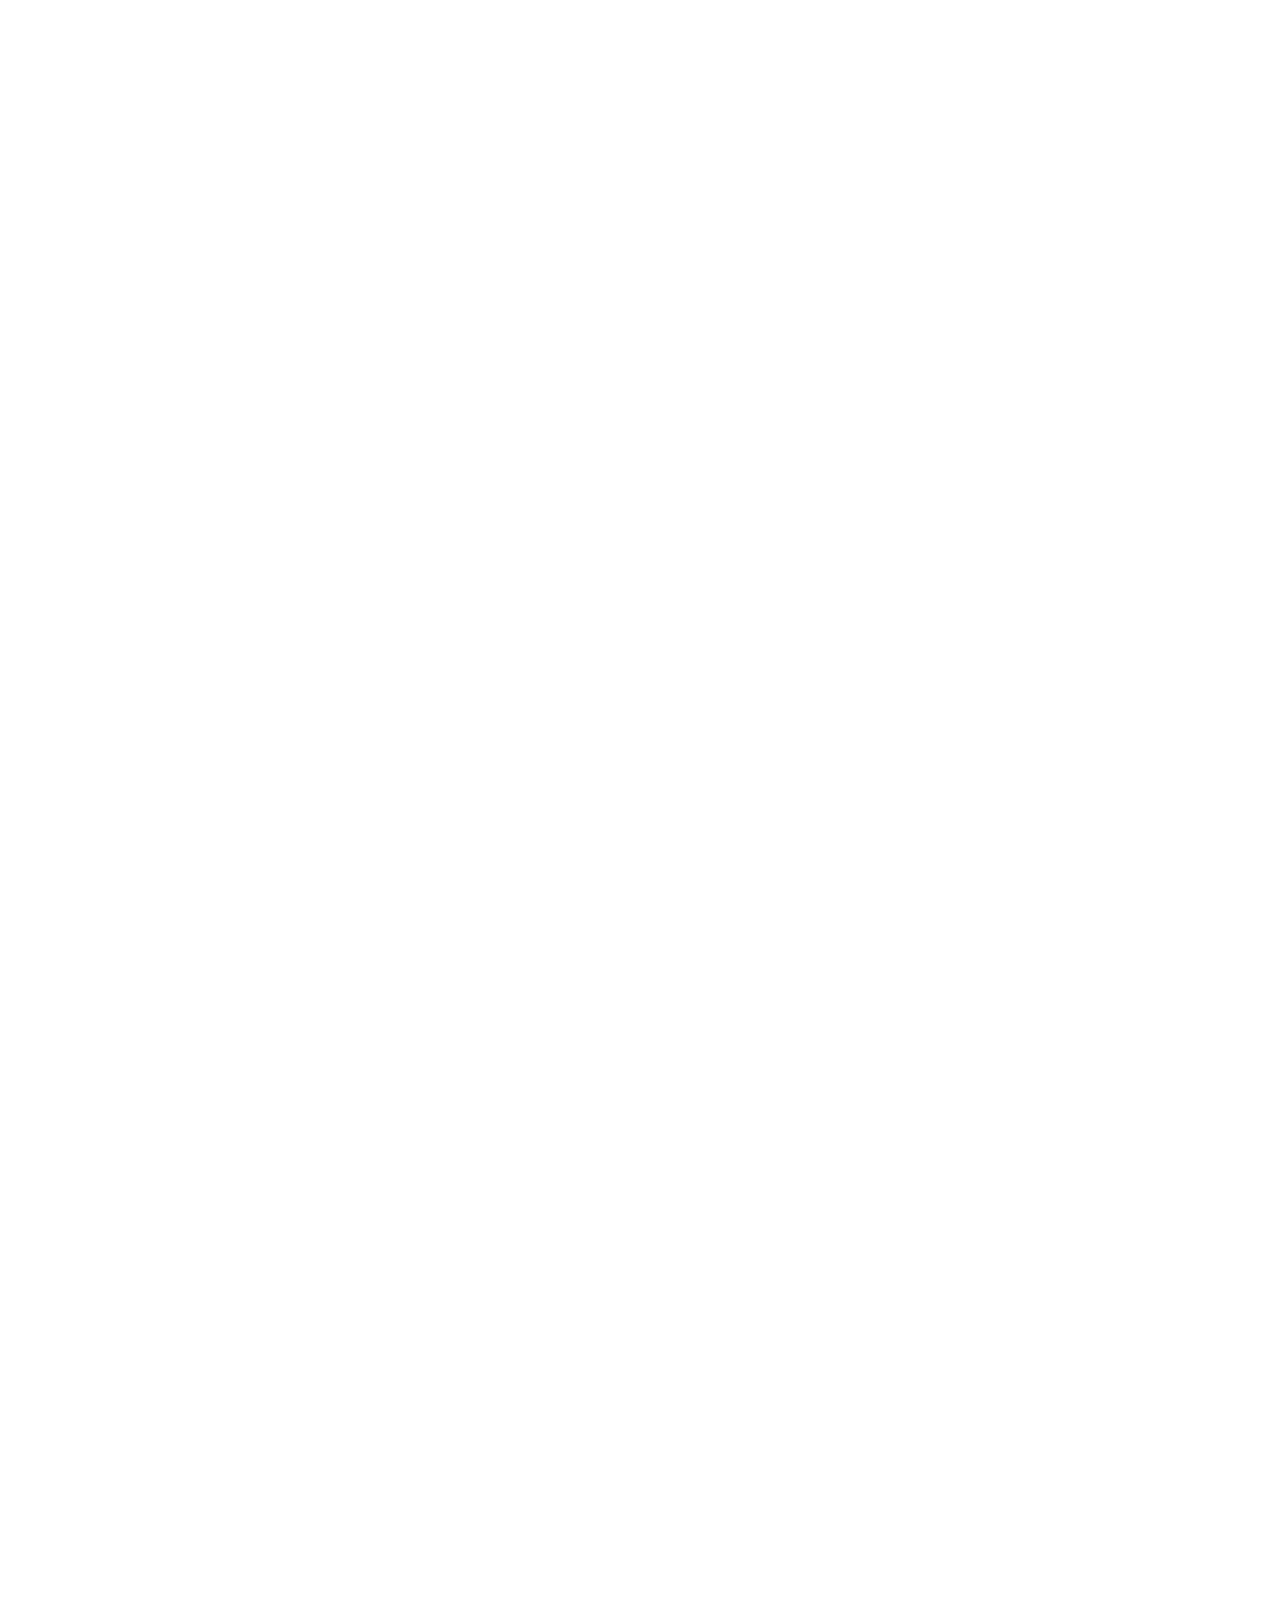
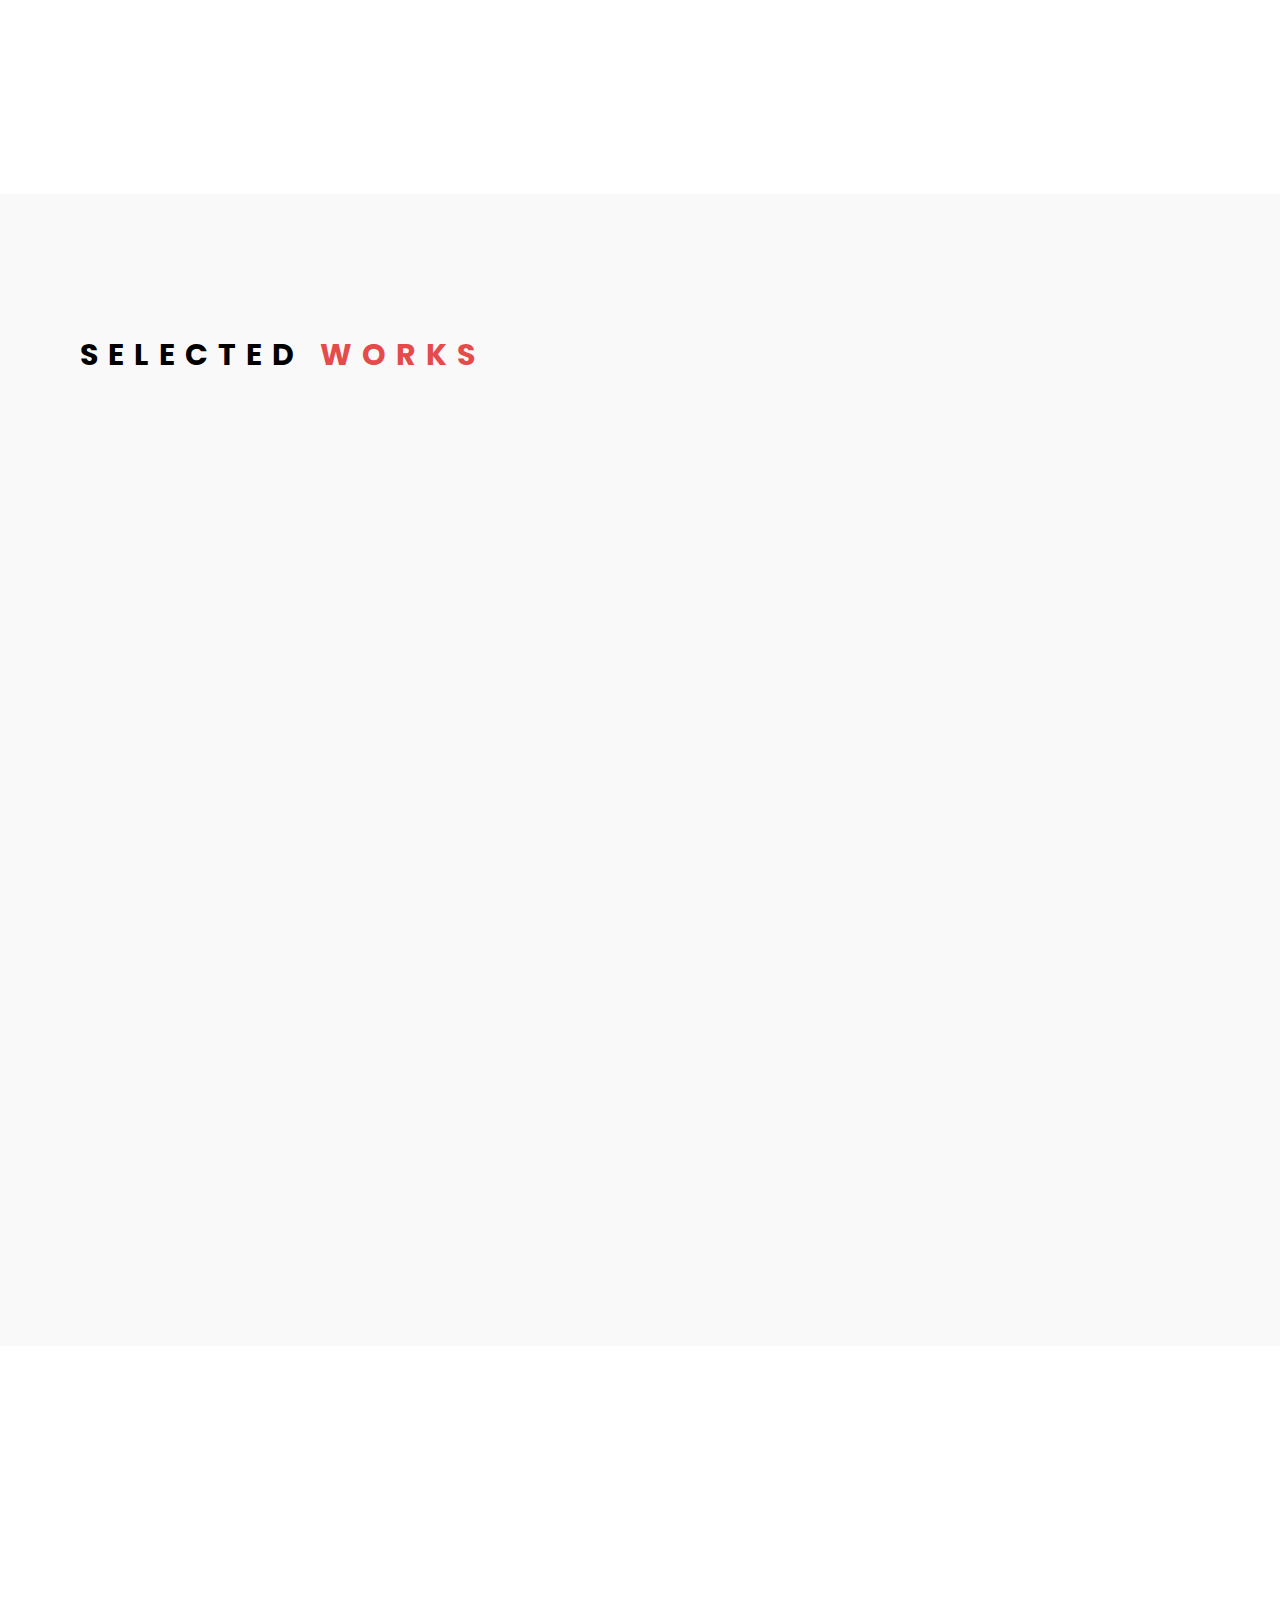
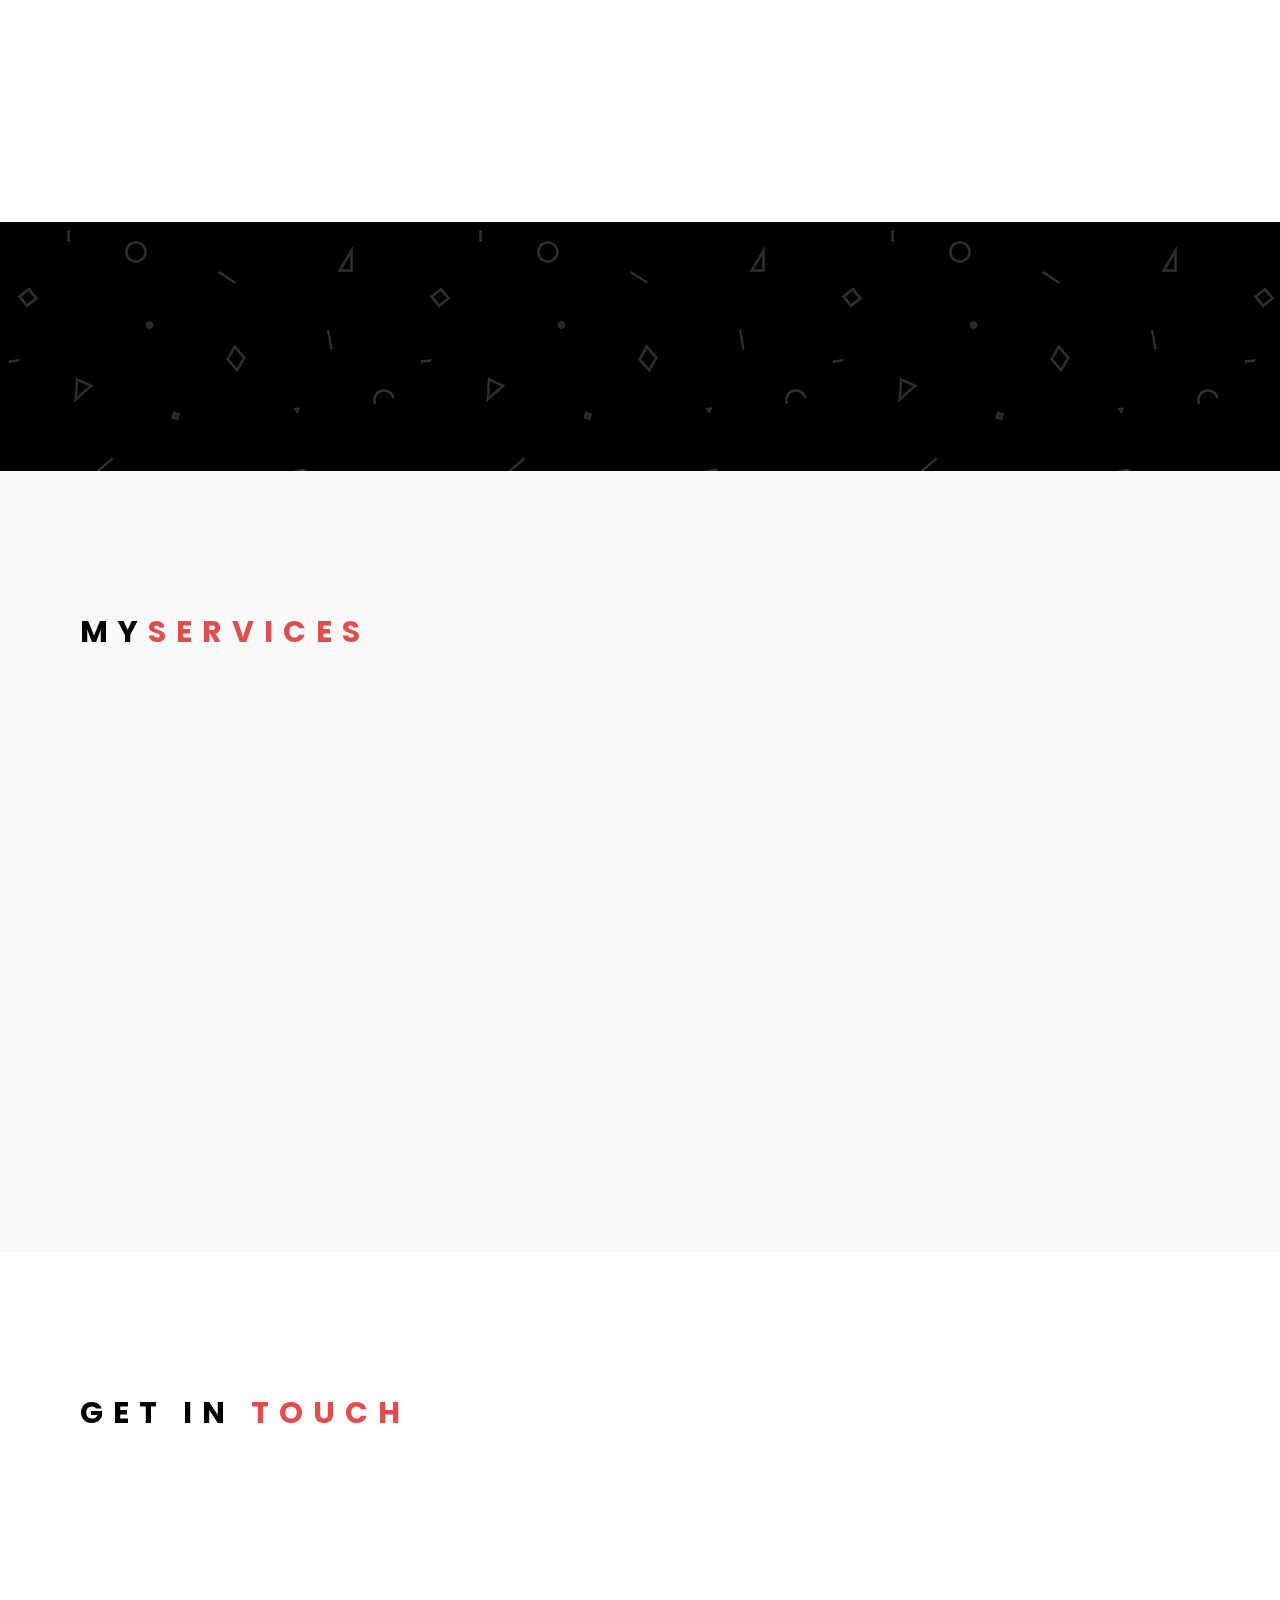
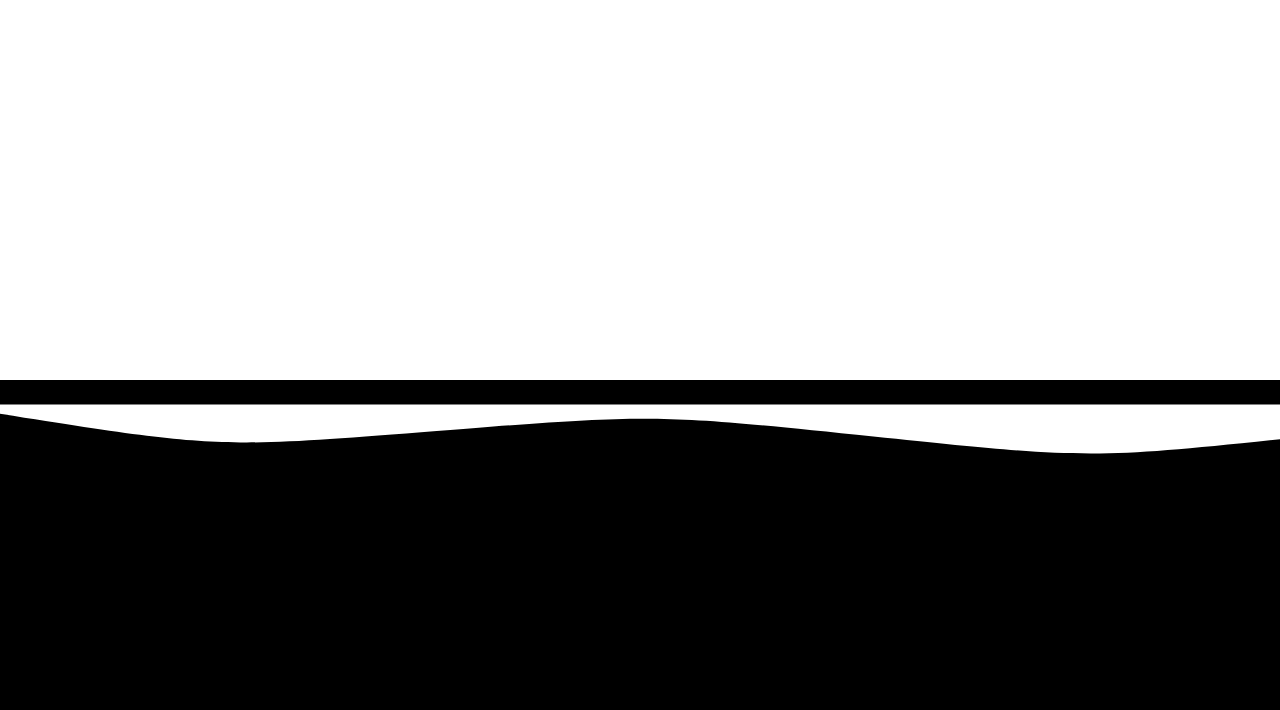
==== AqibChowdhury.html @ 9ad4b24f "initial commit" ====
<!DOCTYPE html>
<!--[if lt IE 7 ]><html class="ie ie6" lang="en"> <![endif]-->
<!--[if IE 7 ]><html class="ie ie7" lang="en"> <![endif]-->
<!--[if IE 8 ]><html class="ie ie8" lang="en"> <![endif]-->
<!--[if (gte IE 9)|!(IE)]><!--><html lang="en"> <!--<![endif]-->

<head>

<meta http-equiv="Content-Type" content="text/html; charset=utf-8" />

<link rel="icon" type="image/png" href="img/logo/LOGO-BLACK.png" />

<meta name="description" content="Name of your web site">
<meta name="author" content="Marketify">

<meta name="viewport" content="width=device-width, initial-scale=1, maximum-scale=1">

<title>Aqib | Home</title>

<!-- STYLES -->
<link href="https://fonts.googleapis.com/css2?family=Mulish:ital,wght@0,200;0,300;0,400;0,500;0,600;0,700;0,800;0,900;1,200;1,300;1,400;1,500;1,600;1,700;1,800;1,900&family=Poppins:ital,wght@0,300;0,400;0,500;0,600;0,700;0,800;0,900;1,300;1,400;1,500;1,600;1,700;1,800;1,900&display=swap" rel="stylesheet">


<link rel="stylesheet" type="text/css" href="css/plugins.css" />
<link rel="stylesheet" type="text/css" href="css/colors.css" />
<link rel="stylesheet" type="text/css" href="css/darkMode.css" />
<link rel="stylesheet" type="text/css" href="css/style.css" />
<!--[if lt IE 9]> <script type="text/javascript" src="js/modernizr.custom.js"></script> <![endif]-->
<!-- /STYLES -->

</head>

<body> <!-- FOR DARK MODE: Add class "dark" Example: <body class="dark"> -->
	
	<!-- PRELOADER -->
	<div id="preloader">
		<div class="loader_line"></div>
	</div>
	<!-- /PRELOADER -->
	
<!-- WRAPPER ALL -->
<div class="grax_tm_all_wrap" data-magic-cursor="" data-color="crimson">

	<!-- MAGIC CURSOR VALUES: "", hide -->
	<!-- COLOR VALUES: blue, green, brown, pink, orange, black, white, purple, sky, cadetBlue, crimson, olive, red -->
	
	<!-- SETTINGS -->
	<div class="grax_tm_settings">
		<div class="icon">
			<img class="svg" src="img/svg/setting.svg" alt="" />
			<a class="link" href="#"></a>
		</div>
		<div class="wrapper">
			<ul class="direction">
				<li><a class="active light" href="#"><img class="svg" src="img/svg/weather.svg" alt=" /"></a></li>
				<li><a class="dark" href="#"><img class="svg" src="img/svg/islam.svg" alt=" /"></a></li>
			</ul>
			<span class="title">Choice Your color</span>
			<ul class="colors">
				<li><a class="blue" href="#"></a></li>
				<li><a class="green" href="#"></a></li>
				<li><a class="brown" href="#"></a></li>
				<li><a class="pink" href="#"></a></li>
				<li><a class="orange" href="#"></a></li>
				<li class="bl"><a class="black" href="#"></a></li>
				<li class="wh"><a class="white" href="#"></a></li>
				<li><a class="purple" href="#"></a></li>
				<li><a class="sky" href="#"></a></li>
				<li><a class="cadetBlue" href="#"></a></li>
				<li><a class="crimson" href="#"></a></li>
				<li><a class="olive" href="#"></a></li>
				<li><a class="red" href="#"></a></li>
			</ul>
			<span class="title">Magic Cursor</span>
			<ul class="cursor">
				<li><a class="showme show" href="#"></a></li>
				<li><a class="hide" href="#"><img class="svg" src="img/svg/arrow.svg" alt="" /></a></li>
			</ul>
		</div>
	</div>
	<!-- /SETTINGS -->
	
	<!-- MODALBOX NEWS -->
	<div class="grax_tm_modalbox_news">
		<div class="box_inner">
			<div class="close">
				<a href="#"><img class="svg" src="img/svg/cancel.svg" alt="" /></a>
			</div>
			<div class="description_wrap scrollable">
			</div>
		</div>
	</div>
	<!-- /MODALBOX NEWS -->
	
	<!-- TOPBAR -->
	<div class="grax_tm_topbar">
		<div class="container">
			<div class="topbar_inner">
				<div class="logo">
					<a class="dark" href="#"><img src="img/logo/LOGO-BLACK.png" alt="" /></a> 
					<a class="light" href="#"><img src="img/logo/LOGO-white.png" alt="" /></a>  
				</div>
				<div class="menu">
					<ul class="anchor_nav">
						<li class="current"><a href="#home">Home</a></li>
						<li><a href="#about">About</a></li>
						<li><a href="#portfolio">Portfolio</a></li>
						<li><a href="#news">News</a></li>
						<li><a href="#contact">Contact</a></li>
					</ul>
				</div>
			</div>
		</div>
	</div>
	<!-- /TOPBAR -->
	
	<!-- MOBILE MENU -->
	<div class="grax_tm_mobile_menu">
		<div class="topbar_inner">
			<div class="container bigger">
				<div class="topbar_in">
					<div class="logo">
						<a href="#"><img src="img/logo/dark.png" alt="" /></a>
					</div>
					<div class="my_trigger">
						<div class="hamburger hamburger--collapse-r">
							<div class="hamburger-box">
								<div class="hamburger-inner"></div>
							</div>
						</div>
					</div>
				</div>
			</div>
		</div>
		<div class="dropdown">
			<div class="container">
				<div class="dropdown_inner">
					<ul class="anchor_nav">
						<li><a href="#home">Home</a></li>
						<li><a href="#about">About</a></li>
						<li><a href="#portfolio">Portfolio</a></li>
						<li><a href="#news">News</a></li>
						<li><a href="#contact">Contact</a></li>
					</ul>
				</div>
			</div>
		</div>
	</div>
	<!-- /MOBILE MENU -->
	
	<!-- HERO -->
	<div class="grax_tm_hero" id="home">
		<div class="ripple" id="ripple"></div>
		<div class="container water">
			<div class="details" data-animation="toRight"> <!-- Animation Values: toTop, toRight, scale, rotate -->
				<h3 class="fn_animation name">Aqib Chowdhury</h3>
				<span class="fn_animation job">Nice To Meet You</span>
			</div>
			<div class="grax_tm_down" data-skin="light">
				<div class="line_wrapper">
					<div class="line"></div>
				</div>
			</div>
		</div>
	</div>
	<!-- /HERO -->
	
	<!-- ABOUT -->
	<div class="grax_tm_section" id="about">
		<div class="grax_tm_about">
			<div class="container">
				<div class="about_inner">
					<div class="left wow fadeInLeft" data-wow-duration="1.5s">
						<div class="image parallax" data-relative-input="true">
							<img src="img/placeholders/3-4.jpg" alt="" />
							<div class="main layer" data-img-url="img\about\IMG_4350.jpg" data-depth="0.04"></div>
						</div>
					</div>
					<div class="right wow fadeInLeft" data-wow-duration="1.5s" data-wow-delay=".2s">
						<div class="grax_tm_title_holder">
							<h3>Aqib<span>Chowdhury</span></h3>
						</div>
						<div class="text">
							<p>Welcome to the world of Aqib Chowdhury, where creativity meets professionalism. Since 2013, I have been passionately capturing moments and crafting designs that tell unique stories.

								As a photographer, I specialize in wedding photography, preserving cherished memories, fashion photography, bringing style to life, corporate photography, highlighting professionalism, and product photography, showcasing details that sell.
								
								As a graphics designer, I create compelling visuals, including social media posts, banners, posters, logos, brand identities, and business cards, designed to leave a lasting impression.
								
								Whether through the lens of a camera or the stroke of a digital brush, my mission is to bring your vision to life with creativity and precision. Let’s create something extraordinary together!</p>
						</div>
						<div class="list">
							<ul>
								<li>
									<div class="list_inner">
										<img class="svg" src="img/svg/checked.svg" alt="" />
										<span>Graphics Designer</span>
									</div>
								</li>
								<li>
									<div class="list_inner">
										<img class="svg" src="img/svg/checked.svg" alt="" />
										<span>Photographer</span>
									</div>
								</li>
								<li>
									<div class="list_inner">
										<img class="svg" src="img/svg/checked.svg" alt="" />
										<span>Motion Graphics</span>
									</div>
								</li>
								<li>
									<div class="list_inner">
										<img class="svg" src="img/svg/checked.svg" alt="" />
										<span>Video Editing</span>
									</div>
								</li>
							</ul>
						</div>
						<div class="grax_tm_button">
							<a href="img/resume/CV 24.pdf" download>Download CV</a>
						</div>
					</div>
				</div>
			</div>
		</div>
	</div>
	<!-- /ABOUT -->
	
	<!-- PORTFOLIO -->
	<div class="grax_tm_section" id="portfolio">
		<div class="grax_tm_portfolio">
			<div class="container">
				<div class="grax_tm_title_holder">
					<h3>Selected <span>Works</span></h3>
				</div>
				<div class="portfolio_list">
					<ul class="gallery_zoom my_waypoint">
						<li class="wow fadeInLeft" data-wow-duration="1.5s">
							<div class="list_inner">
								<div class="image">
									<img src="img/placeholders/1-1.jpg" alt="" />
									<div class="main" data-img-url="img\about\IMG_4350.jpg"></div>
								</div>
								<div class="overlay"></div>
								<div class="details">
									<span>Graphics Design</span>
									<h3>SEE MORE</h3>
								</div>
								<a class="grax_tm_full_link popup-youtube" href="https://www.youtube.com/watch?v=ICr_bOuM9Zo"></a>
							</div>
						</li>
						<li class="wow fadeInLeft" data-wow-duration="1.5s" data-wow-delay=".2s">
							<div class="list_inner">
								<div class="image">
									<img src="img/placeholders/1-1.jpg" alt="" />
									<div class="main" data-img-url="img/portfolio/2.jpg"></div>
								</div>
								<div class="overlay"></div>
								<div class="details">
									<span>Branding</span>
									<h3>Good Present</h3>
								</div>
								<a class="grax_tm_full_link zoom" href="img/portfolio/2.jpg"></a>
							</div>
						</li>
						<li class="wow fadeInLeft" data-wow-duration="1.5s" data-wow-delay=".4s">
							<div class="list_inner">
								<div class="image">
									<img src="img/placeholders/1-1.jpg" alt="" />
									<div class="main" data-img-url="img/portfolio/3.jpg"></div>
								</div>
								<div class="overlay"></div>
								<div class="details">
									<span>Design</span>
									<h3>Ice Cream</h3>
								</div>
								<a class="grax_tm_full_link zoom" href="img/portfolio/3.jpg"></a>
							</div>
						</li>
						<li class="wow fadeInLeft" data-wow-duration="1.5s">
							<div class="list_inner">
								<div class="image">
									<img src="img/placeholders/1-1.jpg" alt="" />
									<div class="main" data-img-url="img/portfolio/4.jpg"></div>
								</div>
								<div class="overlay"></div>
								<div class="details">
									<span>Video</span>
									<h3>Black Coffee</h3>
								</div>
								<a class="grax_tm_full_link popup-youtube" href="https://www.youtube.com/watch?v=ICr_bOuM9Zo"></a>
							</div>
						</li>
						<li class="wow fadeInLeft" data-wow-duration="1.5s" data-wow-delay=".2s">
							<div class="list_inner">
								<div class="image">
									<img src="img/placeholders/1-1.jpg" alt="" />
									<div class="main" data-img-url="img/portfolio/5.jpg"></div>
								</div>
								<div class="overlay"></div>
								<div class="details">
									<span>Branding</span>
									<h3>Blue Lemon</h3>
								</div>
								<a class="grax_tm_full_link zoom" href="img/portfolio/5.jpg"></a>
							</div>
						</li>
						<li class="wow fadeInLeft" data-wow-duration="1.5s" data-wow-delay=".4s">
							<div class="list_inner">
								<div class="image">
									<img src="img/placeholders/1-1.jpg" alt="" />
									<div class="main" data-img-url="img/portfolio/7.jpg"></div>
								</div>
								<div class="overlay"></div>
								<div class="details">
									<span>Design</span>
									<h3>Delicious Cherry</h3>
								</div>
								<a class="grax_tm_full_link zoom" href="img/portfolio/7.jpg"></a>
							</div>
						</li>
					</ul>
				</div>
			</div>
		</div>
	</div>
	<!-- /PORTFOLIO -->
	
	<!-- PROGRESS -->
	<div class="grax_tm_progress_part">
		<div class="container">
			<div class="part_inner">
				<div class="left wow fadeInLeft" data-wow-duration="1.5s">
					<h3>I have high skills in developing and programming</h3>
					<p>I was doing everything in my power to provide me with all the experiences to provide cost-effective and high quality products to satisfy my customers all over the world</p>
				</div>
				<div class="right wow fadeInLeft" data-wow-duration="1.5s" data-wow-delay=".2s">
					<div class="kioto_progress">
						<div class="progress_inner" data-value="95">
							<span><span class="label">Web Development</span><span class="number">95%</span></span>
							<div class="background"><div class="bar"><div class="bar_in"></div></div></div>
						</div>
						<div class="progress_inner" data-value="80" >
							<span><span class="label">Brand Identity</span><span class="number">80%</span></span>
							<div class="background"><div class="bar"><div class="bar_in"></div></div></div>
						</div>
						<div class="progress_inner" data-value="90">
							<span><span class="label">Logo Design</span><span class="number">90%</span></span>
							<div class="background"><div class="bar"><div class="bar_in"></div></div></div>
						</div>
					</div>
				</div>
			</div>
		</div>
	</div>
	<!-- /PROGRESS -->
	
	<!-- TALK -->
	<div class="grax_tm_section">
		<div class="grax_tm_talk">
			<div class="container">
				<div class="talk_inner">
					<div class="text wow fadeInLeft" data-wow-duration="1.5s">
						<h3><span>I'm available for freelance work</span></h3>
					</div>
					<div class="button wow fadeInLeft anchor" data-wow-duration="1.5s" data-wow-delay=".2s">
						<a href="#contact">Contact Me</a>
					</div>
				</div>
			</div>	
		</div>
	</div>
	<!-- /TALK -->
	
	<!-- NEWS -->
	<div class="grax_tm_section" id="news">
		<div class="grax_tm_news">
			<div class="container">
				<div class="grax_tm_title_holder">
					<h3>My<span>Services</span></h3>
				</div>
				<div class="news_list">
					<ul>
						<li class="wow fadeInLeft" data-wow-duration="1.5s">
							<div class="list_inner">
								<div class="image">
									<img src="img/placeholders/4-3.jpg" alt="" />
									<div class="main" data-img-url="img/news/1.jpg"></div>
									<a class="grax_tm_full_link" href="#"></a>
								</div>
								<div class="details">
									<h3 class="title"><a href="#">Graphics Design</a></h3>
									<p class="date">By <a href="#">Work On</a> <span>Since 2014</span></p>
								</div>
								<div class="description">
									<p>Elevate your brand with creative and impactful designs tailored to your needs. From logos and business cards to banners and brand identities, our graphics design service ensures your visuals stand out in today’s competitive market.</p>
									<blockquote>As Vintage decided to have a closer look into fast-paced New York web design realm in person. As Vintage decided to have a closer look into fast-paced New York web design realm in person, we get to acquaint with most diverse and exceptionally captivating personalities. As Vintage decided to have a closer look into fast-paced New York web design realm in person, we get to acquaint with most diverse and exceptionally captivating personalities.</blockquote>
									<p>As Vintage decided to have a closer look into fast-paced New York web design realm in person, we get to acquaint with most diverse and exceptionally captivating personalities. We encounter professionals with careers to covet and lives to write books about. As Vintage decided to have a closer look into fast-paced New York web design realm in person, we get to acquaint with most diverse and exceptionally captivating personalities. As Vintage decided to have a closer look into fast-paced New York web design realm in person, we get to acquaint with most diverse and exceptionally captivating personalities. As Vintage decided to have a closer look into fast-paced New York web design realm in person, we get to acquaint with most diverse and exceptionally captivating personalities.</p>
									<div class="share">
										<span>Share:</span>
										<ul class="social">
											<li><a href="#"><img class="svg" src="img/svg/social/facebook.svg" alt="" ></a></li>
											<li><a href="#"><img class="svg" src="img/svg/social/twitter.svg" alt="" ></a></li>
											<li><a href="#"><img class="svg" src="img/svg/social/behance.svg" alt="" ></a></li>
											<li><a href="#"><img class="svg" src="img/svg/social/dribbble.svg" alt="" ></a></li>
										</ul>
									</div>
								</div>
							</div>
						</li>
						<li class="wow fadeInLeft" data-wow-duration="1.5s" data-wow-delay=".2s">
							<div class="list_inner">
								<div class="image">
									<img src="img/placeholders/4-3.jpg" alt="" />
									<div class="main" data-img-url="img/news/2.jpg"></div>
									<a class="grax_tm_full_link" href="#"></a>
								</div>
								<div class="details">
									<h3 class="title"><a href="#">Photography</a></h3>
									<p class="date">By <a href="#">Started From</a> <span>starting January 2015</span></p>
								</div>
								<div class="description">
									<p>As Vintage decided to have a closer look into fast-paced New York web design realm in person, we get to acquaint with most diverse and exceptionally captivating personalities. As Vintage decided to have a closer look into fast-paced New York web design realm in person, we get to acquaint with most diverse and exceptionally captivating personalities. As Vintage decided to have a closer look into fast-paced New York web design realm in person, we get to acquaint with most diverse and exceptionally captivating personalities.</p>
									<blockquote>As Vintage decided to have a closer look into fast-paced New York web design realm in person. As Vintage decided to have a closer look into fast-paced New York web design realm in person, we get to acquaint with most diverse and exceptionally captivating personalities. As Vintage decided to have a closer look into fast-paced New York web design realm in person, we get to acquaint with most diverse and exceptionally captivating personalities.</blockquote>
									<p>As Vintage decided to have a closer look into fast-paced New York web design realm in person, we get to acquaint with most diverse and exceptionally captivating personalities. We encounter professionals with careers to covet and lives to write books about. As Vintage decided to have a closer look into fast-paced New York web design realm in person, we get to acquaint with most diverse and exceptionally captivating personalities. As Vintage decided to have a closer look into fast-paced New York web design realm in person, we get to acquaint with most diverse and exceptionally captivating personalities. As Vintage decided to have a closer look into fast-paced New York web design realm in person, we get to acquaint with most diverse and exceptionally captivating personalities.</p>
									<div class="share">
										<span>Share:</span>
										<ul class="social">
											<li><a href="#"><img class="svg" src="img/svg/social/facebook.svg" alt="" ></a></li>
											<li><a href="#"><img class="svg" src="img/svg/social/twitter.svg" alt="" ></a></li>
											<li><a href="#"><img class="svg" src="img/svg/social/behance.svg" alt="" ></a></li>
											<li><a href="#"><img class="svg" src="img/svg/social/dribbble.svg" alt="" ></a></li>
										</ul>
									</div>
								</div>
							</div>
						</li>
						<li class="wow fadeInLeft" data-wow-duration="1.5s" data-wow-delay=".4s">
							<div class="list_inner">
								<div class="image">
									<img src="img/placeholders/4-3.jpg" alt="" />
									<div class="main" data-img-url="img/news/3.jpg"></div>
									<a class="grax_tm_full_link" href="#"></a>
								</div>
								<div class="details">
									<h3 class="title"><a href="#">Video Editing</a></h3>
									<p class="date">By <a href="#">Started From</a> <span>Since 2017</span></p>
								</div>
								<div class="description">
									<p>As Vintage decided to have a closer look into fast-paced New York web design realm in person, we get to acquaint with most diverse and exceptionally captivating personalities. As Vintage decided to have a closer look into fast-paced New York web design realm in person, we get to acquaint with most diverse and exceptionally captivating personalities. As Vintage decided to have a closer look into fast-paced New York web design realm in person, we get to acquaint with most diverse and exceptionally captivating personalities.</p>
									<blockquote>As Vintage decided to have a closer look into fast-paced New York web design realm in person. As Vintage decided to have a closer look into fast-paced New York web design realm in person, we get to acquaint with most diverse and exceptionally captivating personalities. As Vintage decided to have a closer look into fast-paced New York web design realm in person, we get to acquaint with most diverse and exceptionally captivating personalities.</blockquote>
									<p>As Vintage decided to have a closer look into fast-paced New York web design realm in person, we get to acquaint with most diverse and exceptionally captivating personalities. We encounter professionals with careers to covet and lives to write books about. As Vintage decided to have a closer look into fast-paced New York web design realm in person, we get to acquaint with most diverse and exceptionally captivating personalities. As Vintage decided to have a closer look into fast-paced New York web design realm in person, we get to acquaint with most diverse and exceptionally captivating personalities. As Vintage decided to have a closer look into fast-paced New York web design realm in person, we get to acquaint with most diverse and exceptionally captivating personalities.</p>
									<div class="share">
										<span>Share:</span>
										<ul class="social">
											<li><a href="#"><img class="svg" src="img/svg/social/facebook.svg" alt="" ></a></li>
											<li><a href="#"><img class="svg" src="img/svg/social/twitter.svg" alt="" ></a></li>
											<li><a href="#"><img class="svg" src="img/svg/social/behance.svg" alt="" ></a></li>
											<li><a href="#"><img class="svg" src="img/svg/social/dribbble.svg" alt="" ></a></li>
										</ul>
									</div>
								</div>
							</div>
						</li>
					</ul>
				</div>
			</div>
		</div>
	</div>
	<!-- /NEWS -->
	
	<!-- CONTACT -->
	<div class="grax_tm_contact" id="contact">
		<div class="container">
			<div class="grax_tm_title_holder">
				<h3>Get in <span>Touch</span></h3>
			</div>
			<div class="contact_inner">
				<div class="left wow fadeInLeft" data-wow-duration="1s">
					<div class="text">
						<p>Please fill out the form on this section to contact with me. Or call between 9:00 a.m. and 8:00 p.m. ET, Monday through Friday</p>
					</div>
					<div class="info_list">
						<ul>
							<li>
								<div class="list_inner">
									<img class="svg" src="img/svg/location.svg" alt="" />
									<p><span class="first">Address:</span><span class="second">Uttara, Dhaka, Bangladesh</span></p>
								</div>
							</li>
							<li>
								<div class="list_inner">
									<img class="svg" src="img/svg/email.svg" alt="" />
									<p><span class="first">Email:</span><span class="second"><a href="#">aqibchow@gmail.com</a></span></p>
								</div>
							</li>
							<li>
								<div class="list_inner">
									<img class="svg" src="img/svg/phone.svg" alt="" />
									<p><span class="first">Phone:</span><span class="second"><a href="#">+88 017 349 47 544</a></span></p>
								</div>
							</li>
							<li>
								<div class="list_inner">
									<img class="svg" src="img/svg/social/dribbble.svg" alt="" />
									<p><span class="first">Website:</span><span class="second"><a href="#">www.aqibchowdhury.com</a></span></p>
								</div>
							</li>
							
						</ul>
					</div>
				</div>
				<div class="right wow fadeInLeft" data-wow-duration="1s" data-wow-delay=".2s">
					<div class="fields">
						<form action="/" method="post" class="contact_form" id="contact_form">
							<div class="returnmessage" data-success="Your message has been received, We will contact you soon."></div>
							<div class="empty_notice"><span>Please Fill Required Fields</span></div>
							<div class="first">
								<ul>
									<li>
										<input id="name" type="text" placeholder="Name">
									</li>
									<li>
										<input id="email" type="text" placeholder="Email">
									</li>
								</ul>
							</div>
							<div class="last">
								<textarea id="message" placeholder="Message"></textarea>
							</div>
							<div class="grax_tm_button">
								<a id="send_message" href="#">Send Message</a>
							</div>

							<!-- If you want to change mail address to yours, please open modal.php and go to line 4 -->

						</form>
					</div>
				</div>
			</div>
		</div>
	</div>
	<!-- /CONTACT -->
	
	<!-- COPYRIGHT -->
	<div class="grax_tm_section">
		<div class="grax_tm_copyright">
			<div class="my_wave">
                <svg width="100%" height="100%" version="1.1" xmlns="http://www.w3.org/2000/svg">
                    <defs></defs>
                    <path id="wave_img" data-color="#fff" d="M 0 185.609 C 317.16666666666663 118.136 317.16666666666663 118.136 634.3333333333333 151.87 C 951.4999999999999 185.609 951.4999999999999 185.609 1268.6666666666665 116.402 C 1585.833333333333 47.195 1585.833333333333 47.195 1903 131.925 L 1903 507 L 0 507 Z" fill="#fff"></path>
                </svg>
            </div>
			<div class="container">
				<div class="copyright_inner">
					<div class="logo wow fadeInLeft" data-wow-duration="1s">
						<img src="img/logo/LOGO-BLACK.png" alt="" />
					</div>
					<div class="social wow fadeInLeft" data-wow-duration="1s" data-wow-delay=".2s">
						<ul>
							<li><a href="#"><img class="svg" src="img/svg/social/facebook.svg" alt="" /></a></li>
							<li><a href="#"><img class="svg" src="img/svg/social/twitter.svg" alt="" /></a></li>
							<li><a href="#"><img class="svg" src="img/svg/social/dribbble.svg" alt="" /></a></li>
							<li><a href="#"><img class="svg" src="img/svg/social/tik-tok.svg" alt="" /></a></li>
							<!-- You can download another svg icons from here for free https://www.flaticon.com -->
						</ul>
					</div>
					<div class="copy wow fadeInLeft" data-wow-duration="1s" data-wow-delay=".4s">
						<p>&copy; Copyright 2024 by Aqib Chowdhury</p>
					</div>
				</div>
			</div>
		</div>
	</div>
	<!-- /COPYRIGHT -->
	
	<!-- CURSOR -->
	<div class="mouse-cursor cursor-outer"></div>
    <div class="mouse-cursor cursor-inner"></div>
	<!-- /CURSOR -->
	
	<!-- START: Page Progress -->
	<div class="progressbar">
		<a href="#"><span class="text">To Top</span></a>
		<span class="line"></span>
	</div>
	<!-- END: Page Progress -->
		
</div>
<!-- / WRAPPER ALL -->
	
<!-- SCRIPTS -->
<script src="js/jquery.js"></script>
<!--[if lt IE 10]> <script type="text/javascript" src="js/ie8.js"></script> <![endif]-->	
<script src="js/plugins.js"></script>
<script src="js/init.js"></script>
<!-- /SCRIPTS -->

</body>
</html>
---- css/plugins.css ----
/*
This file is made by Marketify (2022)

01) BASE
02) FORM ELEMENTS
03) FONTELLO
04) SKELETON OR GRID
05) ANIMATION


*/

/*------------------------------------------------------------------*/ 
/*	BASE
/*------------------------------------------------------------------*/

html,body,div,span,applet,object,iframe,h1,h2,h3,h4,h5,h6,p,blockquote,pre,a,abbr,acronym,address,big,cite,code,del,dfn,em,font,ins,kbd,q,s,samp,small,strike,strong,sub,sup,tt,var,b,u,i,center,dl,dt,dd,ol,ul,li,fieldset,form,label,legend,table,caption,tbody,tfoot,thead,tr,th,td
	{
	background: transparent;
	border: 0;
	margin: 0;
	padding: 0;
	vertical-align: baseline;
	outline: none;
}

article, aside, details, figcaption, figure, footer, header, hgroup, nav, section {
    display: block;
}

blockquote {
	quotes: none;
}

blockquote:before,blockquote:after {
	content: '';
	content: none;
}
ul, ol{
	margin:0px;	
}
ul li, ol li{
	margin:0px;
}
img{
	vertical-align:middle;
	max-width:100%;
}
iframe{
	max-width:100%;
}
del {
	text-decoration: line-through;
}
a, i{
	border:none;
}
a:hover{text-decoration:none;}

table{
	width:100%;
	max-width:100%;
	text-align:left;
	border-collapse: collapse;
	border-spacing: 0px;
	margin-bottom:15px;
	color:#999;
	border:1px solid #eee;
}
table tr{
	border:1px solid #eee;
}
table th{
	vertical-align:top;
	color:#333;
	background:none;
	font-size:16px;
	font-weight:normal;
	padding:15px 10px;
	border:1px solid #eee;
}
table td{
	vertical-align:top;
	padding:10px;
	border:1px solid #eee;
}

code, pre {
	padding: 10px;
	padding-bottom: 0;
	border-left: 3px solid #6FBF71;
	border-bottom: 1px solid transparent;
	background: #f7f7f7;
	overflow-x:scroll;
}

pre{
	display: block;	
	word-break: break-all;
	word-wrap: break-word;
}
pre code { white-space: pre-wrap; }

.space10{width:100%; float:left; clear:both; margin-bottom:10px;}
.space20{width:100%; float:left; clear:both; margin-bottom:20px;}
.space30{width:100%; float:left; clear:both; margin-bottom:30px;}
.space40{width:100%; float:left; clear:both; margin-bottom:40px;}
.space50{width:100%; float:left; clear:both; margin-bottom:50px;}
.space60{width:100%; float:left; clear:both; margin-bottom:60px;}
.space70{width:100%; float:left; clear:both; margin-bottom:70px;}
.space80{width:100%; float:left; clear:both; margin-bottom:80px;}
.space90{width:100%; float:left; clear:both; margin-bottom:90px;}
.space100{width:100%; float:left; clear:both; margin-bottom:100px;}
.space200{width:100%; float:left; clear:both; margin-bottom:200px;}
.space300{width:100%; float:left; clear:both; margin-bottom:300px;}
.space400{width:100%; float:left; clear:both; margin-bottom:400px;}
.space500{width:100%; float:left; clear:both; margin-bottom:500px;}
.space1000{width:100%; float:left; clear:both; margin-bottom:1000px;}

/*------------------------------------------------------------------*/ 
/*	FORM ELEMENTS
/*------------------------------------------------------------------*/

textarea{
	border-radius:0;
	font-size:13px;
	resize:vertical;
	font-family:"Poppins";
	letter-spacing: 1.2px !important;
	
	-webkit-box-sizing: border-box; /* Safari/Chrome, other WebKit */
	-moz-box-sizing: border-box;    /* Firefox, other Gecko */
	-ms-box-sizing: border-box;     /* IE 10 + */
	box-sizing: border-box;         /* Opera/IE 8+ */
	
	line-height:1.4;
	padding:10px!important;
	width:100%;
	border:1px solid #eee;
	
	-webkit-transition: all .3s ease;
	   -moz-transition: all .3s ease;
	    -ms-transition: all .3s ease;
	     -o-transition: all .3s ease;
	        transition: all .3s ease;
}
input[type="text"],
input[type="password"],
input[type="datetime"],
input[type="datetime-local"],
input[type="date"],
input[type="month"],
input[type="time"],
input[type="week"],
input[type="number"],
input[type="email"],
input[type="url"],
input[type="search"],
input[type="tel"],
input[type="color"],
.uneditable-input {
	border-radius:0;
	font-size:13px;
	min-width:auto;
	letter-spacing:1.4px;
	
	-webkit-box-sizing: border-box; /* Safari/Chrome, other WebKit */
	-moz-box-sizing: border-box;    /* Firefox, other Gecko */
	-ms-box-sizing: border-box;     /* IE 10 + */
	box-sizing: border-box;         /* Opera/IE 8+ */
	
	font-family:"Poppins";
	
	line-height:1.6;
	padding:10px!important;
	height:44px;
	vertical-align:middle;
	border:1px solid #eee;
	
	-webkit-transition: all .3s ease;
	   -moz-transition: all .3s ease;
	    -ms-transition: all .3s ease;
	     -o-transition: all .3s ease;
	        transition: all .3s ease;
}

textarea:focus,
input[type="text"]:focus,
input[type="password"]:focus,
input[type="datetime"]:focus,
input[type="datetime-local"]:focus,
input[type="date"]:focus,
input[type="month"]:focus,
input[type="time"]:focus,
input[type="week"]:focus,
input[type="number"]:focus,
input[type="email"]:focus,
input[type="url"]:focus,
input[type="search"]:focus,
input[type="tel"]:focus,
input[type="color"]:focus,
.uneditable-input:focus {
	border-color:#ccc;
	background:#eee;
}

input[type="submit"]{
	padding: 13px 15px;
	height: 40px;
	line-height: 1;
	text-transform: uppercase;
	font-size: 13px;
	font-weight: 600;
	text-decoration: none;
	letter-spacing: 0.5px;
	border:none;
	cursor:pointer;
	color: #FFF;
	background:#777;
	
	-webkit-transition: all .3s ease;
	   -moz-transition: all .3s ease;
	    -ms-transition: all .3s ease;
	     -o-transition: all .3s ease;
	        transition: all .3s ease;
}
input[type="submit"]:hover{
	background:#444;
}
select{
	padding:8px;
	border:2px solid #eee;
}
input[type="button"]{
	cursor:pointer;
	-webkit-transition: all .3s ease;
	   -moz-transition: all .3s ease;
	    -ms-transition: all .3s ease;
	     -o-transition: all .3s ease;
	        transition: all .3s ease;
}


/*------------------------------------------------------------------*/ 
/*	MAGNIFIC POPUP
/*------------------------------------------------------------------*/

.mfp-bg,.mfp-wrap{position:fixed;left:0;top:0}.mfp-bg,.mfp-container,.mfp-wrap{height:100%;width:100%}.mfp-arrow:after,.mfp-arrow:before,.mfp-container:before,.mfp-figure:after{content:''}.mfp-bg{z-index:1042;overflow:hidden;background:#0b0b0b;opacity:.8}.mfp-wrap{z-index:1043;outline:0!important;-webkit-backface-visibility:hidden}.mfp-container{text-align:center;position:absolute;left:0;top:0;padding:0 8px;box-sizing:border-box}.mfp-container:before{display:inline-block;height:100%;vertical-align:middle}.mfp-align-top .mfp-container:before{display:none}.mfp-content{position:relative;display:inline-block;vertical-align:middle;margin:0 auto;text-align:left;z-index:1045}.mfp-ajax-holder .mfp-content,.mfp-inline-holder .mfp-content{width:100%;cursor:auto}.mfp-ajax-cur{cursor:progress}.mfp-zoom-out-cur,.mfp-zoom-out-cur .mfp-image-holder .mfp-close{cursor:-moz-zoom-out;cursor:-webkit-zoom-out;cursor:zoom-out}.mfp-zoom{cursor:pointer;cursor:-webkit-zoom-in;cursor:-moz-zoom-in;cursor:zoom-in}.mfp-auto-cursor .mfp-content{cursor:auto}.mfp-arrow,.mfp-close,.mfp-counter,.mfp-preloader{-webkit-user-select:none;-moz-user-select:none;user-select:none}.mfp-loading.mfp-figure{display:none}.mfp-hide{display:none!important}.mfp-preloader{color:#CCC;position:absolute;top:50%;width:auto;text-align:center;margin-top:-.8em;left:8px;right:8px;z-index:1044}.mfp-preloader a{color:#CCC}.mfp-close,.mfp-preloader a:hover{color:#FFF}.mfp-s-error .mfp-content,.mfp-s-ready .mfp-preloader{display:none}button.mfp-arrow,button.mfp-close{overflow:visible;cursor:pointer;background:0 0;border:0;-webkit-appearance:none;display:block;outline:0;padding:0;z-index:1046;box-shadow:none;touch-action:manipulation}.mfp-figure:after,.mfp-iframe-scaler iframe{box-shadow:0 0 8px rgba(0,0,0,.6);position:absolute;left:0}button::-moz-focus-inner{padding:0;border:0}.mfp-close{width:44px;height:44px;line-height:44px;position:absolute;right:0;top:0;text-decoration:none;text-align:center;opacity:.65;padding:0 0 18px 10px;font-style:normal;font-size:28px;font-family:Arial,Baskerville,monospace}.mfp-close:focus,.mfp-close:hover{opacity:1}.mfp-close:active{top:1px}.mfp-close-btn-in .mfp-close{color:#333}.mfp-iframe-holder .mfp-close,.mfp-image-holder .mfp-close{color:#FFF;right:-6px;text-align:right;padding-right:6px;width:100%}.mfp-counter{position:absolute;top:0;right:0;color:#CCC;font-size:12px;line-height:18px;white-space:nowrap}.mfp-figure,img.mfp-img{line-height:0}.mfp-arrow{position:absolute;opacity:.65;margin:-55px 0 0;top:50%;padding:0;width:90px;height:110px;-webkit-tap-highlight-color:transparent}.mfp-arrow:active{margin-top:-54px}.mfp-arrow:focus,.mfp-arrow:hover{opacity:1}.mfp-arrow:after,.mfp-arrow:before{display:block;width:0;height:0;position:absolute;left:0;top:0;margin-top:35px;margin-left:35px;border:inset transparent}.mfp-arrow:after{border-top-width:13px;border-bottom-width:13px;top:8px}.mfp-arrow:before{border-top-width:21px;border-bottom-width:21px;opacity:.7}.mfp-arrow-left{left:0}.mfp-arrow-left:after{border-right:17px solid #FFF;margin-left:31px}.mfp-arrow-left:before{margin-left:25px;border-right:27px solid #3F3F3F}.mfp-arrow-right{right:0}.mfp-arrow-right:after{border-left:17px solid #FFF;margin-left:39px}.mfp-arrow-right:before{border-left:27px solid #3F3F3F}.mfp-iframe-holder{padding-top:40px;padding-bottom:40px}.mfp-iframe-holder .mfp-content{line-height:0;width:100%;max-width:900px}.mfp-image-holder .mfp-content,img.mfp-img{max-width:100%}.mfp-iframe-holder .mfp-close{top:-40px}.mfp-iframe-scaler{width:100%;height:0;overflow:hidden;padding-top:56.25%}.mfp-iframe-scaler iframe{display:block;top:0;width:100%;height:100%;background:#000}.mfp-figure:after,img.mfp-img{width:auto;height:auto;display:block}img.mfp-img{box-sizing:border-box;padding:40px 0;margin:0 auto}.mfp-figure:after{top:40px;bottom:40px;right:0;z-index:-1;background:#444}.mfp-figure small{color:#BDBDBD;display:block;font-size:12px;line-height:14px}.mfp-figure figure{margin:0}.mfp-bottom-bar{margin-top:-36px;position:absolute;top:100%;left:0;width:100%;cursor:auto}.mfp-title{text-align:left;line-height:18px;color:#F3F3F3;word-wrap:break-word;padding-right:36px}.mfp-gallery .mfp-image-holder .mfp-figure{cursor:pointer}@media screen and (max-width:800px) and (orientation:landscape),screen and (max-height:300px){.mfp-img-mobile .mfp-image-holder{padding-left:0;padding-right:0}.mfp-img-mobile img.mfp-img{padding:0}.mfp-img-mobile .mfp-figure:after{top:0;bottom:0}.mfp-img-mobile .mfp-figure small{display:inline;margin-left:5px}.mfp-img-mobile .mfp-bottom-bar{background:rgba(0,0,0,.6);bottom:0;margin:0;top:auto;padding:3px 5px;position:fixed;box-sizing:border-box}.mfp-img-mobile .mfp-bottom-bar:empty{padding:0}.mfp-img-mobile .mfp-counter{right:5px;top:3px}.mfp-img-mobile .mfp-close{top:0;right:0;width:35px;height:35px;line-height:35px;background:rgba(0,0,0,.6);position:fixed;text-align:center;padding:0}}@media all and (max-width:900px){.mfp-arrow{-webkit-transform:scale(.75);transform:scale(.75)}.mfp-arrow-left{-webkit-transform-origin:0;transform-origin:0}.mfp-arrow-right{-webkit-transform-origin:100%;transform-origin:100%}.mfp-container{padding-left:6px;padding-right:6px}}



/*------------------------------------------------------------------*/ 
/*	ANIMATION
/*------------------------------------------------------------------*/

/*!
 * animate.css -http://daneden.me/animate
 * Version - 3.5.2
 * Licensed under the MIT license - http://opensource.org/licenses/MIT
 *
 * Copyright (c) 2017 Daniel Eden
 */

.animated {
  animation-duration: 1s;
  animation-fill-mode: both;
}

.animated.infinite {
  animation-iteration-count: infinite;
}

.animated.hinge {
  animation-duration: 2s;
}

.animated.flipOutX,
.animated.flipOutY,
.animated.bounceIn,
.animated.bounceOut {
  animation-duration: .75s;
}

@keyframes bounce {
  from, 20%, 53%, 80%, to {
    animation-timing-function: cubic-bezier(0.215, 0.610, 0.355, 1.000);
    transform: translate3d(0,0,0);
  }

  40%, 43% {
    animation-timing-function: cubic-bezier(0.755, 0.050, 0.855, 0.060);
    transform: translate3d(0, -30px, 0);
  }

  70% {
    animation-timing-function: cubic-bezier(0.755, 0.050, 0.855, 0.060);
    transform: translate3d(0, -15px, 0);
  }

  90% {
    transform: translate3d(0,-4px,0);
  }
}

.bounce {
  animation-name: bounce;
  transform-origin: center bottom;
}

@keyframes flash {
  from, 50%, to {
    opacity: 1;
  }

  25%, 75% {
    opacity: 0;
  }
}

.flash {
  animation-name: flash;
}

/* originally authored by Nick Pettit - https://github.com/nickpettit/glide */

@keyframes pulse {
  from {
    transform: scale3d(1, 1, 1);
  }

  50% {
    transform: scale3d(1.05, 1.05, 1.05);
  }

  to {
    transform: scale3d(1, 1, 1);
  }
}

.pulse {
  animation-name: pulse;
}

@keyframes rubberBand {
  from {
    transform: scale3d(1, 1, 1);
  }

  30% {
    transform: scale3d(1.25, 0.75, 1);
  }

  40% {
    transform: scale3d(0.75, 1.25, 1);
  }

  50% {
    transform: scale3d(1.15, 0.85, 1);
  }

  65% {
    transform: scale3d(.95, 1.05, 1);
  }

  75% {
    transform: scale3d(1.05, .95, 1);
  }

  to {
    transform: scale3d(1, 1, 1);
  }
}

.rubberBand {
  animation-name: rubberBand;
}

@keyframes shake {
  from, to {
    transform: translate3d(0, 0, 0);
  }

  10%, 30%, 50%, 70%, 90% {
    transform: translate3d(-10px, 0, 0);
  }

  20%, 40%, 60%, 80% {
    transform: translate3d(10px, 0, 0);
  }
}

.shake {
  animation-name: shake;
}

@keyframes headShake {
  0% {
    transform: translateX(0);
  }

  6.5% {
    transform: translateX(-6px) rotateY(-9deg);
  }

  18.5% {
    transform: translateX(5px) rotateY(7deg);
  }

  31.5% {
    transform: translateX(-3px) rotateY(-5deg);
  }

  43.5% {
    transform: translateX(2px) rotateY(3deg);
  }

  50% {
    transform: translateX(0);
  }
}

.headShake {
  animation-timing-function: ease-in-out;
  animation-name: headShake;
}

@keyframes swing {
  20% {
    transform: rotate3d(0, 0, 1, 15deg);
  }

  40% {
    transform: rotate3d(0, 0, 1, -10deg);
  }

  60% {
    transform: rotate3d(0, 0, 1, 5deg);
  }

  80% {
    transform: rotate3d(0, 0, 1, -5deg);
  }

  to {
    transform: rotate3d(0, 0, 1, 0deg);
  }
}

.swing {
  transform-origin: top center;
  animation-name: swing;
}

@keyframes tada {
  from {
    transform: scale3d(1, 1, 1);
  }

  10%, 20% {
    transform: scale3d(.9, .9, .9) rotate3d(0, 0, 1, -3deg);
  }

  30%, 50%, 70%, 90% {
    transform: scale3d(1.1, 1.1, 1.1) rotate3d(0, 0, 1, 3deg);
  }

  40%, 60%, 80% {
    transform: scale3d(1.1, 1.1, 1.1) rotate3d(0, 0, 1, -3deg);
  }

  to {
    transform: scale3d(1, 1, 1);
  }
}

.tada {
  animation-name: tada;
}

/* originally authored by Nick Pettit - https://github.com/nickpettit/glide */

@keyframes wobble {
  from {
    transform: none;
  }

  15% {
    transform: translate3d(-25%, 0, 0) rotate3d(0, 0, 1, -5deg);
  }

  30% {
    transform: translate3d(20%, 0, 0) rotate3d(0, 0, 1, 3deg);
  }

  45% {
    transform: translate3d(-15%, 0, 0) rotate3d(0, 0, 1, -3deg);
  }

  60% {
    transform: translate3d(10%, 0, 0) rotate3d(0, 0, 1, 2deg);
  }

  75% {
    transform: translate3d(-5%, 0, 0) rotate3d(0, 0, 1, -1deg);
  }

  to {

    transform: none;
  }
}

.wobble {
  animation-name: wobble;
}

@keyframes jello {
  from, 11.1%, to {
    transform: none;
  }

  22.2% {
    transform: skewX(-12.5deg) skewY(-12.5deg);
  }

  33.3% {
    transform: skewX(6.25deg) skewY(6.25deg);
  }

  44.4% {
    transform: skewX(-3.125deg) skewY(-3.125deg);
  }

  55.5% {
    transform: skewX(1.5625deg) skewY(1.5625deg);
  }

  66.6% {
    transform: skewX(-0.78125deg) skewY(-0.78125deg);
  }

  77.7% {
    transform: skewX(0.390625deg) skewY(0.390625deg);
  }

  88.8% {
    transform: skewX(-0.1953125deg) skewY(-0.1953125deg);
  }
}

.jello {
  animation-name: jello;
  transform-origin: center;
}

@keyframes bounceIn {
  from, 20%, 40%, 60%, 80%, to {
    animation-timing-function: cubic-bezier(0.215, 0.610, 0.355, 1.000);
  }

  0% {
    opacity: 0;
    transform: scale3d(.3, .3, .3);
  }

  20% {
    transform: scale3d(1.1, 1.1, 1.1);
  }

  40% {
    transform: scale3d(.9, .9, .9);
  }

  60% {
    opacity: 1;
    transform: scale3d(1.03, 1.03, 1.03);
  }

  80% {
    transform: scale3d(.97, .97, .97);
  }

  to {
    opacity: 1;
    transform: scale3d(1, 1, 1);
  }
}

.bounceIn {
  animation-name: bounceIn;
}

@keyframes bounceInDown {
  from, 60%, 75%, 90%, to {
    animation-timing-function: cubic-bezier(0.215, 0.610, 0.355, 1.000);
  }

  0% {
    opacity: 0;
    transform: translate3d(0, -3000px, 0);
  }

  60% {
    opacity: 1;
    transform: translate3d(0, 25px, 0);
  }

  75% {
    transform: translate3d(0, -10px, 0);
  }

  90% {
    transform: translate3d(0, 5px, 0);
  }

  to {
    transform: none;
  }
}

.bounceInDown {
  animation-name: bounceInDown;
}

@keyframes bounceInLeft {
  from, 60%, 75%, 90%, to {
    animation-timing-function: cubic-bezier(0.215, 0.610, 0.355, 1.000);
  }

  0% {
    opacity: 0;
    transform: translate3d(-3000px, 0, 0);
  }

  60% {
    opacity: 1;
    transform: translate3d(25px, 0, 0);
  }

  75% {
    transform: translate3d(-10px, 0, 0);
  }

  90% {
    transform: translate3d(5px, 0, 0);
  }

  to {
    transform: none;
  }
}

.bounceInLeft {
  animation-name: bounceInLeft;
}

@keyframes bounceInRight {
  from, 60%, 75%, 90%, to {
    animation-timing-function: cubic-bezier(0.215, 0.610, 0.355, 1.000);
  }

  from {
    opacity: 0;
    transform: translate3d(3000px, 0, 0);
  }

  60% {
    opacity: 1;
    transform: translate3d(-25px, 0, 0);
  }

  75% {
    transform: translate3d(10px, 0, 0);
  }

  90% {
    transform: translate3d(-5px, 0, 0);
  }

  to {
    transform: none;
  }
}

.bounceInRight {
  animation-name: bounceInRight;
}

@keyframes bounceInUp {
  from, 60%, 75%, 90%, to {
    animation-timing-function: cubic-bezier(0.215, 0.610, 0.355, 1.000);
  }

  from {
    opacity: 0;
    transform: translate3d(0, 3000px, 0);
  }

  60% {
    opacity: 1;
    transform: translate3d(0, -20px, 0);
  }

  75% {
    transform: translate3d(0, 10px, 0);
  }

  90% {
    transform: translate3d(0, -5px, 0);
  }

  to {
    transform: translate3d(0, 0, 0);
  }
}

.bounceInUp {
  animation-name: bounceInUp;
}

@keyframes bounceOut {
  20% {
    transform: scale3d(.9, .9, .9);
  }

  50%, 55% {
    opacity: 1;
    transform: scale3d(1.1, 1.1, 1.1);
  }

  to {
    opacity: 0;
    transform: scale3d(.3, .3, .3);
  }
}

.bounceOut {
  animation-name: bounceOut;
}

@keyframes bounceOutDown {
  20% {
    transform: translate3d(0, 10px, 0);
  }

  40%, 45% {
    opacity: 1;
    transform: translate3d(0, -20px, 0);
  }

  to {
    opacity: 0;
    transform: translate3d(0, 2000px, 0);
  }
}

.bounceOutDown {
  animation-name: bounceOutDown;
}

@keyframes bounceOutLeft {
  20% {
    opacity: 1;
    transform: translate3d(20px, 0, 0);
  }

  to {
    opacity: 0;
    transform: translate3d(-2000px, 0, 0);
  }
}

.bounceOutLeft {
  animation-name: bounceOutLeft;
}

@keyframes bounceOutRight {
  20% {
    opacity: 1;
    transform: translate3d(-20px, 0, 0);
  }

  to {
    opacity: 0;
    transform: translate3d(2000px, 0, 0);
  }
}

.bounceOutRight {
  animation-name: bounceOutRight;
}

@keyframes bounceOutUp {
  20% {
    transform: translate3d(0, -10px, 0);
  }

  40%, 45% {
    opacity: 1;
    transform: translate3d(0, 20px, 0);
  }

  to {
    opacity: 0;
    transform: translate3d(0, -2000px, 0);
  }
}

.bounceOutUp {
  animation-name: bounceOutUp;
}

@keyframes fadeIn {
  from {
    opacity: 0;
  }

  to {
    opacity: 1;
  }
}

.fadeIn {
  animation-name: fadeIn;
}

@keyframes fadeInDown {
  from {
    opacity: 0;
    transform: translate3d(0, -100%, 0);
  }

  to {
    opacity: 1;
    transform: none;
  }
}

.fadeInDown {
  animation-name: fadeInDown;
}

@keyframes fadeInDownBig {
  from {
    opacity: 0;
    transform: translate3d(0, -2000px, 0);
  }

  to {
    opacity: 1;
    transform: none;
  }
}

.fadeInDownBig {
  animation-name: fadeInDownBig;
}

@keyframes fadeInLeft {
  from {
    opacity: 0;
    transform: translate3d(-100%, 0, 0);
  }

  to {
    opacity: 1;
    transform: none;
  }
}

.fadeInLeft {
  animation-name: fadeInLeft;
}

@keyframes fadeInLeftBig {
  from {
    opacity: 0;
    transform: translate3d(-2000px, 0, 0);
  }

  to {
    opacity: 1;
    transform: none;
  }
}

.fadeInLeftBig {
  animation-name: fadeInLeftBig;
}

@keyframes fadeInRight {
  from {
    opacity: 0;
    transform: translate3d(100%, 0, 0);
  }

  to {
    opacity: 1;
    transform: none;
  }
}

.fadeInRight {
  animation-name: fadeInRight;
}

@keyframes fadeInRightBig {
  from {
    opacity: 0;
    transform: translate3d(2000px, 0, 0);
  }

  to {
    opacity: 1;
    transform: none;
  }
}

.fadeInRightBig {
  animation-name: fadeInRightBig;
}

@keyframes fadeInUp {
  from {
    opacity: 0;
    transform: translate3d(0, 100%, 0);
  }

  to {
    opacity: 1;
    transform: none;
  }
}

.fadeInUp {
  animation-name: fadeInUp;
}

@keyframes fadeInUpBig {
  from {
    opacity: 0;
    transform: translate3d(0, 2000px, 0);
  }

  to {
    opacity: 1;
    transform: none;
  }
}

.fadeInUpBig {
  animation-name: fadeInUpBig;
}

@keyframes fadeOut {
  from {
    opacity: 1;
  }

  to {
    opacity: 0;
  }
}

.fadeOut {
  animation-name: fadeOut;
}

@keyframes fadeOutDown {
  from {
    opacity: 1;
  }

  to {
    opacity: 0;
    transform: translate3d(0, 100%, 0);
  }
}

.fadeOutDown {
  animation-name: fadeOutDown;
}

@keyframes fadeOutDownBig {
  from {
    opacity: 1;
  }

  to {
    opacity: 0;
    transform: translate3d(0, 2000px, 0);
  }
}

.fadeOutDownBig {
  animation-name: fadeOutDownBig;
}

@keyframes fadeOutLeft {
  from {
    opacity: 1;
  }

  to {
    opacity: 0;
    transform: translate3d(-100%, 0, 0);
  }
}

.fadeOutLeft {
  animation-name: fadeOutLeft;
}

@keyframes fadeOutLeftBig {
  from {
    opacity: 1;
  }

  to {
    opacity: 0;
    transform: translate3d(-2000px, 0, 0);
  }
}

.fadeOutLeftBig {
  animation-name: fadeOutLeftBig;
}

@keyframes fadeOutRight {
  from {
    opacity: 1;
  }

  to {
    opacity: 0;
    transform: translate3d(100%, 0, 0);
  }
}

.fadeOutRight {
  animation-name: fadeOutRight;
}

@keyframes fadeOutRightBig {
  from {
    opacity: 1;
  }

  to {
    opacity: 0;
    transform: translate3d(2000px, 0, 0);
  }
}

.fadeOutRightBig {
  animation-name: fadeOutRightBig;
}

@keyframes fadeOutUp {
  from {
    opacity: 1;
  }

  to {
    opacity: 0;
    transform: translate3d(0, -100%, 0);
  }
}

.fadeOutUp {
  animation-name: fadeOutUp;
}

@keyframes fadeOutUpBig {
  from {
    opacity: 1;
  }

  to {
    opacity: 0;
    transform: translate3d(0, -2000px, 0);
  }
}

.fadeOutUpBig {
  animation-name: fadeOutUpBig;
}

@keyframes flip {
  from {
    transform: perspective(400px) rotate3d(0, 1, 0, -360deg);
    animation-timing-function: ease-out;
  }

  40% {
    transform: perspective(400px) translate3d(0, 0, 150px) rotate3d(0, 1, 0, -190deg);
    animation-timing-function: ease-out;
  }

  50% {
    transform: perspective(400px) translate3d(0, 0, 150px) rotate3d(0, 1, 0, -170deg);
    animation-timing-function: ease-in;
  }

  80% {
    transform: perspective(400px) scale3d(.95, .95, .95);
    animation-timing-function: ease-in;
  }

  to {
    transform: perspective(400px);
    animation-timing-function: ease-in;
  }
}

.animated.flip {
  -webkit-backface-visibility: visible;
  backface-visibility: visible;
  animation-name: flip;
}

@keyframes flipInX {
  from {
    transform: perspective(400px) rotate3d(1, 0, 0, 90deg);
    animation-timing-function: ease-in;
    opacity: 0;
  }

  40% {
    transform: perspective(400px) rotate3d(1, 0, 0, -20deg);
    animation-timing-function: ease-in;
  }

  60% {
    transform: perspective(400px) rotate3d(1, 0, 0, 10deg);
    opacity: 1;
  }

  80% {
    transform: perspective(400px) rotate3d(1, 0, 0, -5deg);
  }

  to {
    transform: perspective(400px);
  }
}

.flipInX {
  -webkit-backface-visibility: visible !important;
  backface-visibility: visible !important;
  animation-name: flipInX;
}

@keyframes flipInY {
  from {
    transform: perspective(400px) rotate3d(0, 1, 0, 90deg);
    animation-timing-function: ease-in;
    opacity: 0;
  }

  40% {
    transform: perspective(400px) rotate3d(0, 1, 0, -20deg);
    animation-timing-function: ease-in;
  }

  60% {
    transform: perspective(400px) rotate3d(0, 1, 0, 10deg);
    opacity: 1;
  }

  80% {
    transform: perspective(400px) rotate3d(0, 1, 0, -5deg);
  }

  to {
    transform: perspective(400px);
  }
}

.flipInY {
  -webkit-backface-visibility: visible !important;
  backface-visibility: visible !important;
  animation-name: flipInY;
}

@keyframes flipOutX {
  from {
    transform: perspective(400px);
  }

  30% {
    transform: perspective(400px) rotate3d(1, 0, 0, -20deg);
    opacity: 1;
  }

  to {
    transform: perspective(400px) rotate3d(1, 0, 0, 90deg);
    opacity: 0;
  }
}

.flipOutX {
  animation-name: flipOutX;
  -webkit-backface-visibility: visible !important;
  backface-visibility: visible !important;
}

@keyframes flipOutY {
  from {
    transform: perspective(400px);
  }

  30% {
    transform: perspective(400px) rotate3d(0, 1, 0, -15deg);
    opacity: 1;
  }

  to {
    transform: perspective(400px) rotate3d(0, 1, 0, 90deg);
    opacity: 0;
  }
}

.flipOutY {
  -webkit-backface-visibility: visible !important;
  backface-visibility: visible !important;
  animation-name: flipOutY;
}

@keyframes lightSpeedIn {
  from {
    transform: translate3d(100%, 0, 0) skewX(-30deg);
    opacity: 0;
  }

  60% {
    transform: skewX(20deg);
    opacity: 1;
  }

  80% {
    transform: skewX(-5deg);
    opacity: 1;
  }

  to {
    transform: none;
    opacity: 1;
  }
}

.lightSpeedIn {
  animation-name: lightSpeedIn;
  animation-timing-function: ease-out;
}

@keyframes lightSpeedOut {
  from {
    opacity: 1;
  }

  to {
    transform: translate3d(100%, 0, 0) skewX(30deg);
    opacity: 0;
  }
}

.lightSpeedOut {
  animation-name: lightSpeedOut;
  animation-timing-function: ease-in;
}

@keyframes rotateIn {
  from {
    transform-origin: center;
    transform: rotate3d(0, 0, 1, -200deg);
    opacity: 0;
  }

  to {
    transform-origin: center;
    transform: none;
    opacity: 1;
  }
}

.rotateIn {
  animation-name: rotateIn;
}

@keyframes rotateInDownLeft {
  from {
    transform-origin: left bottom;
    transform: rotate3d(0, 0, 1, -45deg);
    opacity: 0;
  }

  to {
    transform-origin: left bottom;
    transform: none;
    opacity: 1;
  }
}

.rotateInDownLeft {
  animation-name: rotateInDownLeft;
}

@keyframes rotateInDownRight {
  from {
    transform-origin: right bottom;
    transform: rotate3d(0, 0, 1, 45deg);
    opacity: 0;
  }

  to {
    transform-origin: right bottom;
    transform: none;
    opacity: 1;
  }
}

.rotateInDownRight {
  animation-name: rotateInDownRight;
}

@keyframes rotateInUpLeft {
  from {
    transform-origin: left bottom;
    transform: rotate3d(0, 0, 1, 45deg);
    opacity: 0;
  }

  to {
    transform-origin: left bottom;
    transform: none;
    opacity: 1;
  }
}

.rotateInUpLeft {
  animation-name: rotateInUpLeft;
}

@keyframes rotateInUpRight {
  from {
    transform-origin: right bottom;
    transform: rotate3d(0, 0, 1, -90deg);
    opacity: 0;
  }

  to {
    transform-origin: right bottom;
    transform: none;
    opacity: 1;
  }
}

.rotateInUpRight {
  animation-name: rotateInUpRight;
}

@keyframes rotateOut {
  from {
    transform-origin: center;
    opacity: 1;
  }

  to {
    transform-origin: center;
    transform: rotate3d(0, 0, 1, 200deg);
    opacity: 0;
  }
}

.rotateOut {
  animation-name: rotateOut;
}

@keyframes rotateOutDownLeft {
  from {
    transform-origin: left bottom;
    opacity: 1;
  }

  to {
    transform-origin: left bottom;
    transform: rotate3d(0, 0, 1, 45deg);
    opacity: 0;
  }
}

.rotateOutDownLeft {
  animation-name: rotateOutDownLeft;
}

@keyframes rotateOutDownRight {
  from {
    transform-origin: right bottom;
    opacity: 1;
  }

  to {
    transform-origin: right bottom;
    transform: rotate3d(0, 0, 1, -45deg);
    opacity: 0;
  }
}

.rotateOutDownRight {
  animation-name: rotateOutDownRight;
}

@keyframes rotateOutUpLeft {
  from {
    transform-origin: left bottom;
    opacity: 1;
  }

  to {
    transform-origin: left bottom;
    transform: rotate3d(0, 0, 1, -45deg);
    opacity: 0;
  }
}

.rotateOutUpLeft {
  animation-name: rotateOutUpLeft;
}

@keyframes rotateOutUpRight {
  from {
    transform-origin: right bottom;
    opacity: 1;
  }

  to {
    transform-origin: right bottom;
    transform: rotate3d(0, 0, 1, 90deg);
    opacity: 0;
  }
}

.rotateOutUpRight {
  animation-name: rotateOutUpRight;
}

@keyframes hinge {
  0% {
    transform-origin: top left;
    animation-timing-function: ease-in-out;
  }

  20%, 60% {
    transform: rotate3d(0, 0, 1, 80deg);
    transform-origin: top left;
    animation-timing-function: ease-in-out;
  }

  40%, 80% {
    transform: rotate3d(0, 0, 1, 60deg);
    transform-origin: top left;
    animation-timing-function: ease-in-out;
    opacity: 1;
  }

  to {
    transform: translate3d(0, 700px, 0);
    opacity: 0;
  }
}

.hinge {
  animation-name: hinge;
}

@keyframes jackInTheBox {
  from {
    opacity: 0;
    transform: scale(0.1) rotate(30deg);
    transform-origin: center bottom;
  }

  50% {
    transform: rotate(-10deg);
  }

  70% {
    transform: rotate(3deg);
  }

  to {
    opacity: 1;
    transform: scale(1);
  }
}

.jackInTheBox {
  animation-name: jackInTheBox;
}

/* originally authored by Nick Pettit - https://github.com/nickpettit/glide */

@keyframes rollIn {
  from {
    opacity: 0;
    transform: translate3d(-100%, 0, 0) rotate3d(0, 0, 1, -120deg);
  }

  to {
    opacity: 1;
    transform: none;
  }
}

.rollIn {
  animation-name: rollIn;
}

/* originally authored by Nick Pettit - https://github.com/nickpettit/glide */

@keyframes rollOut {
  from {
    opacity: 1;
  }

  to {
    opacity: 0;
    transform: translate3d(100%, 0, 0) rotate3d(0, 0, 1, 120deg);
  }
}

.rollOut {
  animation-name: rollOut;
}

@keyframes zoomIn {
  from {
    opacity: 0;
    transform: scale3d(.3, .3, .3);
  }

  50% {
    opacity: 1;
  }
}

.zoomIn {
  animation-name: zoomIn;
}

@keyframes zoomInDown {
  from {
    opacity: 0;
    transform: scale3d(.1, .1, .1) translate3d(0, -1000px, 0);
    animation-timing-function: cubic-bezier(0.550, 0.055, 0.675, 0.190);
  }

  60% {
    opacity: 1;

    transform: scale3d(.475, .475, .475) translate3d(0, 60px, 0);
    animation-timing-function: cubic-bezier(0.175, 0.885, 0.320, 1);
  }
}

.zoomInDown {
  animation-name: zoomInDown;
}

@keyframes zoomInLeft {
  from {
    opacity: 0;
    transform: scale3d(.1, .1, .1) translate3d(-1000px, 0, 0);
    animation-timing-function: cubic-bezier(0.550, 0.055, 0.675, 0.190);
  }

  60% {
    opacity: 1;
    transform: scale3d(.475, .475, .475) translate3d(10px, 0, 0);
    animation-timing-function: cubic-bezier(0.175, 0.885, 0.320, 1);
  }
}

.zoomInLeft {
  animation-name: zoomInLeft;
}

@keyframes zoomInRight {
  from {
    opacity: 0;
    transform: scale3d(.1, .1, .1) translate3d(1000px, 0, 0);
    animation-timing-function: cubic-bezier(0.550, 0.055, 0.675, 0.190);
  }

  60% {
    opacity: 1;
    transform: scale3d(.475, .475, .475) translate3d(-10px, 0, 0);
    animation-timing-function: cubic-bezier(0.175, 0.885, 0.320, 1);
  }
}

.zoomInRight {
  animation-name: zoomInRight;
}

@keyframes zoomInUp {
  from {
    opacity: 0;
    transform: scale3d(.1, .1, .1) translate3d(0, 1000px, 0);
    animation-timing-function: cubic-bezier(0.550, 0.055, 0.675, 0.190);
  }

  60% {
    opacity: 1;
    transform: scale3d(.475, .475, .475) translate3d(0, -60px, 0);
    animation-timing-function: cubic-bezier(0.175, 0.885, 0.320, 1);
  }
}

.zoomInUp {
  animation-name: zoomInUp;
}

@keyframes zoomOut {
  from {
    opacity: 1;
  }

  50% {
    opacity: 0;
    transform: scale3d(.3, .3, .3);
  }

  to {
    opacity: 0;
  }
}

.zoomOut {
  animation-name: zoomOut;
}

@keyframes zoomOutDown {
  40% {
    opacity: 1;
    transform: scale3d(.475, .475, .475) translate3d(0, -60px, 0);
    animation-timing-function: cubic-bezier(0.550, 0.055, 0.675, 0.190);
  }

  to {
    opacity: 0;
    transform: scale3d(.1, .1, .1) translate3d(0, 2000px, 0);
    transform-origin: center bottom;
    animation-timing-function: cubic-bezier(0.175, 0.885, 0.320, 1);
  }
}

.zoomOutDown {
  animation-name: zoomOutDown;
}

@keyframes zoomOutLeft {
  40% {
    opacity: 1;
    transform: scale3d(.475, .475, .475) translate3d(42px, 0, 0);
  }

  to {
    opacity: 0;
    transform: scale(.1) translate3d(-2000px, 0, 0);
    transform-origin: left center;
  }
}

.zoomOutLeft {
  animation-name: zoomOutLeft;
}

@keyframes zoomOutRight {
  40% {
    opacity: 1;
    transform: scale3d(.475, .475, .475) translate3d(-42px, 0, 0);
  }

  to {
    opacity: 0;
    transform: scale(.1) translate3d(2000px, 0, 0);
    transform-origin: right center;
  }
}

.zoomOutRight {
  animation-name: zoomOutRight;
}

@keyframes zoomOutUp {
  40% {
    opacity: 1;
    transform: scale3d(.475, .475, .475) translate3d(0, 60px, 0);
    animation-timing-function: cubic-bezier(0.550, 0.055, 0.675, 0.190);
  }

  to {
    opacity: 0;
    transform: scale3d(.1, .1, .1) translate3d(0, -2000px, 0);
    transform-origin: center bottom;
    animation-timing-function: cubic-bezier(0.175, 0.885, 0.320, 1);
  }
}

.zoomOutUp {
  animation-name: zoomOutUp;
}

@keyframes slideInDown {
  from {
    transform: translate3d(0, -100%, 0);
    visibility: visible;
  }

  to {
    transform: translate3d(0, 0, 0);
  }
}

.slideInDown {
  animation-name: slideInDown;
}

@keyframes slideInLeft {
  from {
    transform: translate3d(-100%, 0, 0);
    visibility: visible;
  }

  to {
    transform: translate3d(0, 0, 0);
  }
}

.slideInLeft {
  animation-name: slideInLeft;
}

@keyframes slideInRight {
  from {
    transform: translate3d(100%, 0, 0);
    visibility: visible;
  }

  to {
    transform: translate3d(0, 0, 0);
  }
}

.slideInRight {
  animation-name: slideInRight;
}

@keyframes slideInUp {
  from {
    transform: translate3d(0, 100%, 0);
    visibility: visible;
  }

  to {
    transform: translate3d(0, 0, 0);
  }
}

.slideInUp {
  animation-name: slideInUp;
}

@keyframes slideOutDown {
  from {
    transform: translate3d(0, 0, 0);
  }

  to {
    visibility: hidden;
    transform: translate3d(0, 100%, 0);
  }
}

.slideOutDown {
  animation-name: slideOutDown;
}

@keyframes slideOutLeft {
  from {
    transform: translate3d(0, 0, 0);
  }

  to {
    visibility: hidden;
    transform: translate3d(-100%, 0, 0);
  }
}

.slideOutLeft {
  animation-name: slideOutLeft;
}

@keyframes slideOutRight {
  from {
    transform: translate3d(0, 0, 0);
  }

  to {
    visibility: hidden;
    transform: translate3d(100%, 0, 0);
  }
}

.slideOutRight {
  animation-name: slideOutRight;
}

@keyframes slideOutUp {
  from {
    transform: translate3d(0, 0, 0);
  }

  to {
    visibility: hidden;
    transform: translate3d(0, -100%, 0);
  }
}

.slideOutUp {
  animation-name: slideOutUp;
}


/*
Animate.css - http://daneden.me/animate
Licensed under the ☺ license (http://licence.visualidiot.com/)

Copyright (c) 2012 Dan Eden

Permission is hereby granted, free of charge, to any person obtaining a copy of this software and associated documentation files (the "Software"), to deal in the Software without restriction, including without limitation the rights to use, copy, modify, merge, publish, distribute, sublicense, and/or sell copies of the Software, and to permit persons to whom the Software is furnished to do so, subject to the following conditions:

The above copyright notice and this permission notice shall be included in all copies or substantial portions of the Software.

THE SOFTWARE IS PROVIDED "AS IS", WITHOUT WARRANTY OF ANY KIND, EXPRESS OR IMPLIED, INCLUDING BUT NOT LIMITED TO THE WARRANTIES OF MERCHANTABILITY, FITNESS FOR A PARTICULAR PURPOSE AND NONINFRINGEMENT. IN NO EVENT SHALL THE AUTHORS OR COPYRIGHT HOLDERS BE LIABLE FOR ANY CLAIM, DAMAGES OR OTHER LIABILITY, WHETHER IN AN ACTION OF CONTRACT, TORT OR OTHERWISE, ARISING FROM, OUT OF OR IN CONNECTION WITH THE SOFTWARE OR THE USE OR OTHER DEALINGS IN THE SOFTWARE.
*/
body { /* Addresses a small issue in webkit: http://bit.ly/NEdoDq */
	-webkit-backface-visibility: hidden;
}
.animated {
	-webkit-animation-duration: 1s;
	   -moz-animation-duration: 1s;
	     -o-animation-duration: 1s;
	        animation-duration: 1s;
	-webkit-animation-fill-mode: both;
	   -moz-animation-fill-mode: both;
	     -o-animation-fill-mode: both;
	        animation-fill-mode: both;
}

.animated.hinge {
	-webkit-animation-duration: 2s;
	   -moz-animation-duration: 2s;
	     -o-animation-duration: 2s;
	        animation-duration: 2s;
}

@-webkit-keyframes flash {
	0%, 50%, 100% {opacity: 1;}	
	25%, 75% {opacity: 0;}
}

@-moz-keyframes flash {
	0%, 50%, 100% {opacity: 1;}	
	25%, 75% {opacity: 0;}
}

@-o-keyframes flash {
	0%, 50%, 100% {opacity: 1;}	
	25%, 75% {opacity: 0;}
}

@keyframes flash {
	0%, 50%, 100% {opacity: 1;}	
	25%, 75% {opacity: 0;}
}

.flash {
	-webkit-animation-name: flash;
	-moz-animation-name: flash;
	-o-animation-name: flash;
	animation-name: flash;
}
@-webkit-keyframes shake {
	0%, 100% {-webkit-transform: translateX(0);}
	10%, 30%, 50%, 70%, 90% {-webkit-transform: translateX(-10px);}
	20%, 40%, 60%, 80% {-webkit-transform: translateX(10px);}
}

@-moz-keyframes shake {
	0%, 100% {-moz-transform: translateX(0);}
	10%, 30%, 50%, 70%, 90% {-moz-transform: translateX(-10px);}
	20%, 40%, 60%, 80% {-moz-transform: translateX(10px);}
}

@-o-keyframes shake {
	0%, 100% {-o-transform: translateX(0);}
	10%, 30%, 50%, 70%, 90% {-o-transform: translateX(-10px);}
	20%, 40%, 60%, 80% {-o-transform: translateX(10px);}
}

@keyframes shake {
	0%, 100% {transform: translateX(0);}
	10%, 30%, 50%, 70%, 90% {transform: translateX(-10px);}
	20%, 40%, 60%, 80% {transform: translateX(10px);}
}

.shake {
	-webkit-animation-name: shake;
	-moz-animation-name: shake;
	-o-animation-name: shake;
	animation-name: shake;
}
@-webkit-keyframes bounce {
	0%, 20%, 50%, 80%, 100% {-webkit-transform: translateY(0);}
	40% {-webkit-transform: translateY(-30px);}
	60% {-webkit-transform: translateY(-15px);}
}

@-moz-keyframes bounce {
	0%, 20%, 50%, 80%, 100% {-moz-transform: translateY(0);}
	40% {-moz-transform: translateY(-30px);}
	60% {-moz-transform: translateY(-15px);}
}

@-o-keyframes bounce {
	0%, 20%, 50%, 80%, 100% {-o-transform: translateY(0);}
	40% {-o-transform: translateY(-30px);}
	60% {-o-transform: translateY(-15px);}
}
@keyframes bounce {
	0%, 20%, 50%, 80%, 100% {transform: translateY(0);}
	40% {transform: translateY(-30px);}
	60% {transform: translateY(-15px);}
}

.bounce {
	-webkit-animation-name: bounce;
	-moz-animation-name: bounce;
	-o-animation-name: bounce;
	animation-name: bounce;
}
@-webkit-keyframes tada {
	0% {-webkit-transform: scale(1);}	
	10%, 20% {-webkit-transform: scale(0.9) rotate(-3deg);}
	30%, 50%, 70%, 90% {-webkit-transform: scale(1.1) rotate(3deg);}
	40%, 60%, 80% {-webkit-transform: scale(1.1) rotate(-3deg);}
	100% {-webkit-transform: scale(1) rotate(0);}
}

@-moz-keyframes tada {
	0% {-moz-transform: scale(1);}	
	10%, 20% {-moz-transform: scale(0.9) rotate(-3deg);}
	30%, 50%, 70%, 90% {-moz-transform: scale(1.1) rotate(3deg);}
	40%, 60%, 80% {-moz-transform: scale(1.1) rotate(-3deg);}
	100% {-moz-transform: scale(1) rotate(0);}
}

@-o-keyframes tada {
	0% {-o-transform: scale(1);}	
	10%, 20% {-o-transform: scale(0.9) rotate(-3deg);}
	30%, 50%, 70%, 90% {-o-transform: scale(1.1) rotate(3deg);}
	40%, 60%, 80% {-o-transform: scale(1.1) rotate(-3deg);}
	100% {-o-transform: scale(1) rotate(0);}
}

@keyframes tada {
	0% {transform: scale(1);}	
	10%, 20% {transform: scale(0.9) rotate(-3deg);}
	30%, 50%, 70%, 90% {transform: scale(1.1) rotate(3deg);}
	40%, 60%, 80% {transform: scale(1.1) rotate(-3deg);}
	100% {transform: scale(1) rotate(0);}
}

.tada {
	-webkit-animation-name: tada;
	-moz-animation-name: tada;
	-o-animation-name: tada;
	animation-name: tada;
}
@-webkit-keyframes swing {
	20%, 40%, 60%, 80%, 100% { -webkit-transform-origin: top center; }
	20% { -webkit-transform: rotate(15deg); }	
	40% { -webkit-transform: rotate(-10deg); }
	60% { -webkit-transform: rotate(5deg); }	
	80% { -webkit-transform: rotate(-5deg); }	
	100% { -webkit-transform: rotate(0deg); }
}

@-moz-keyframes swing {
	20% { -moz-transform: rotate(15deg); }	
	40% { -moz-transform: rotate(-10deg); }
	60% { -moz-transform: rotate(5deg); }	
	80% { -moz-transform: rotate(-5deg); }	
	100% { -moz-transform: rotate(0deg); }
}

@-o-keyframes swing {
	20% { -o-transform: rotate(15deg); }	
	40% { -o-transform: rotate(-10deg); }
	60% { -o-transform: rotate(5deg); }	
	80% { -o-transform: rotate(-5deg); }	
	100% { -o-transform: rotate(0deg); }
}

@keyframes swing {
	20% { transform: rotate(15deg); }	
	40% { transform: rotate(-10deg); }
	60% { transform: rotate(5deg); }	
	80% { transform: rotate(-5deg); }	
	100% { transform: rotate(0deg); }
}

.swing {
	-webkit-transform-origin: top center;
	-moz-transform-origin: top center;
	-o-transform-origin: top center;
	transform-origin: top center;
	-webkit-animation-name: swing;
	-moz-animation-name: swing;
	-o-animation-name: swing;
	animation-name: swing;
}
/* originally authored by Nick Pettit - https://github.com/nickpettit/glide */

@-webkit-keyframes wobble {
  0% { -webkit-transform: translateX(0%); }
  15% { -webkit-transform: translateX(-25%) rotate(-5deg); }
  30% { -webkit-transform: translateX(20%) rotate(3deg); }
  45% { -webkit-transform: translateX(-15%) rotate(-3deg); }
  60% { -webkit-transform: translateX(10%) rotate(2deg); }
  75% { -webkit-transform: translateX(-5%) rotate(-1deg); }
  100% { -webkit-transform: translateX(0%); }
}

@-moz-keyframes wobble {
  0% { -moz-transform: translateX(0%); }
  15% { -moz-transform: translateX(-25%) rotate(-5deg); }
  30% { -moz-transform: translateX(20%) rotate(3deg); }
  45% { -moz-transform: translateX(-15%) rotate(-3deg); }
  60% { -moz-transform: translateX(10%) rotate(2deg); }
  75% { -moz-transform: translateX(-5%) rotate(-1deg); }
  100% { -moz-transform: translateX(0%); }
}

@-o-keyframes wobble {
  0% { -o-transform: translateX(0%); }
  15% { -o-transform: translateX(-25%) rotate(-5deg); }
  30% { -o-transform: translateX(20%) rotate(3deg); }
  45% { -o-transform: translateX(-15%) rotate(-3deg); }
  60% { -o-transform: translateX(10%) rotate(2deg); }
  75% { -o-transform: translateX(-5%) rotate(-1deg); }
  100% { -o-transform: translateX(0%); }
}

@keyframes wobble {
  0% { transform: translateX(0%); }
  15% { transform: translateX(-25%) rotate(-5deg); }
  30% { transform: translateX(20%) rotate(3deg); }
  45% { transform: translateX(-15%) rotate(-3deg); }
  60% { transform: translateX(10%) rotate(2deg); }
  75% { transform: translateX(-5%) rotate(-1deg); }
  100% { transform: translateX(0%); }
}

.wobble {
	-webkit-animation-name: wobble;
	-moz-animation-name: wobble;
	-o-animation-name: wobble;
	animation-name: wobble;
}
/* originally authored by Nick Pettit - https://github.com/nickpettit/glide */

@-webkit-keyframes pulse {
    0% { -webkit-transform: scale(1); }	
	50% { -webkit-transform: scale(1.1); }
    100% { -webkit-transform: scale(1); }
}
@-moz-keyframes pulse {
    0% { -moz-transform: scale(1); }	
	50% { -moz-transform: scale(1.1); }
    100% { -moz-transform: scale(1); }
}
@-o-keyframes pulse {
    0% { -o-transform: scale(1); }	
	50% { -o-transform: scale(1.1); }
    100% { -o-transform: scale(1); }
}
@keyframes pulse {
    0% { transform: scale(1); }	
	50% { transform: scale(1.1); }
    100% { transform: scale(1); }
}

.pulse {
	-webkit-animation-name: pulse;
	-moz-animation-name: pulse;
	-o-animation-name: pulse;
	animation-name: pulse;
}
@-webkit-keyframes flip {
	0% {
		-webkit-transform: perspective(400px) rotateY(0);
		-webkit-animation-timing-function: ease-out;
	}
	40% {
		-webkit-transform: perspective(400px) translateZ(150px) rotateY(170deg);
		-webkit-animation-timing-function: ease-out;
	}
	50% {
		-webkit-transform: perspective(400px) translateZ(150px) rotateY(190deg) scale(1);
		-webkit-animation-timing-function: ease-in;
	}
	80% {
		-webkit-transform: perspective(400px) rotateY(360deg) scale(.95);
		-webkit-animation-timing-function: ease-in;
	}
	100% {
		-webkit-transform: perspective(400px) scale(1);
		-webkit-animation-timing-function: ease-in;
	}
}
@-moz-keyframes flip {
	0% {
		-moz-transform: perspective(400px) rotateY(0);
		-moz-animation-timing-function: ease-out;
	}
	40% {
		-moz-transform: perspective(400px) translateZ(150px) rotateY(170deg);
		-moz-animation-timing-function: ease-out;
	}
	50% {
		-moz-transform: perspective(400px) translateZ(150px) rotateY(190deg) scale(1);
		-moz-animation-timing-function: ease-in;
	}
	80% {
		-moz-transform: perspective(400px) rotateY(360deg) scale(.95);
		-moz-animation-timing-function: ease-in;
	}
	100% {
		-moz-transform: perspective(400px) scale(1);
		-moz-animation-timing-function: ease-in;
	}
}
@-o-keyframes flip {
	0% {
		-o-transform: perspective(400px) rotateY(0);
		-o-animation-timing-function: ease-out;
	}
	40% {
		-o-transform: perspective(400px) translateZ(150px) rotateY(170deg);
		-o-animation-timing-function: ease-out;
	}
	50% {
		-o-transform: perspective(400px) translateZ(150px) rotateY(190deg) scale(1);
		-o-animation-timing-function: ease-in;
	}
	80% {
		-o-transform: perspective(400px) rotateY(360deg) scale(.95);
		-o-animation-timing-function: ease-in;
	}
	100% {
		-o-transform: perspective(400px) scale(1);
		-o-animation-timing-function: ease-in;
	}
}
@keyframes flip {
	0% {
		transform: perspective(400px) rotateY(0);
		animation-timing-function: ease-out;
	}
	40% {
		transform: perspective(400px) translateZ(150px) rotateY(170deg);
		animation-timing-function: ease-out;
	}
	50% {
		transform: perspective(400px) translateZ(150px) rotateY(190deg) scale(1);
		animation-timing-function: ease-in;
	}
	80% {
		transform: perspective(400px) rotateY(360deg) scale(.95);
		animation-timing-function: ease-in;
	}
	100% {
		transform: perspective(400px) scale(1);
		animation-timing-function: ease-in;
	}
}

.flip {
	-webkit-backface-visibility: visible !important;
	-webkit-animation-name: flip;
	-moz-backface-visibility: visible !important;
	-moz-animation-name: flip;
	-o-backface-visibility: visible !important;
	-o-animation-name: flip;
	backface-visibility: visible !important;
	animation-name: flip;
}
@-webkit-keyframes flipInX {
    0% {
        -webkit-transform: perspective(400px) rotateX(90deg);
        opacity: 0;
    }
    
    40% {
        -webkit-transform: perspective(400px) rotateX(-10deg);
    }
    
    70% {
        -webkit-transform: perspective(400px) rotateX(10deg);
    }
    
    100% {
        -webkit-transform: perspective(400px) rotateX(0deg);
        opacity: 1;
    }
}
@-moz-keyframes flipInX {
    0% {
        -moz-transform: perspective(400px) rotateX(90deg);
        opacity: 0;
    }
    
    40% {
        -moz-transform: perspective(400px) rotateX(-10deg);
    }
    
    70% {
        -moz-transform: perspective(400px) rotateX(10deg);
    }
    
    100% {
        -moz-transform: perspective(400px) rotateX(0deg);
        opacity: 1;
    }
}
@-o-keyframes flipInX {
    0% {
        -o-transform: perspective(400px) rotateX(90deg);
        opacity: 0;
    }
    
    40% {
        -o-transform: perspective(400px) rotateX(-10deg);
    }
    
    70% {
        -o-transform: perspective(400px) rotateX(10deg);
    }
    
    100% {
        -o-transform: perspective(400px) rotateX(0deg);
        opacity: 1;
    }
}
@keyframes flipInX {
    0% {
        transform: perspective(400px) rotateX(90deg);
        opacity: 0;
    }
    
    40% {
        transform: perspective(400px) rotateX(-10deg);
    }
    
    70% {
        transform: perspective(400px) rotateX(10deg);
    }
    
    100% {
        transform: perspective(400px) rotateX(0deg);
        opacity: 1;
    }
}

.flipInX {
	-webkit-backface-visibility: visible !important;
	-webkit-animation-name: flipInX;
	-moz-backface-visibility: visible !important;
	-moz-animation-name: flipInX;
	-o-backface-visibility: visible !important;
	-o-animation-name: flipInX;
	backface-visibility: visible !important;
	animation-name: flipInX;
}
@-webkit-keyframes flipOutX {
    0% {
        -webkit-transform: perspective(400px) rotateX(0deg);
        opacity: 1;
    }
	100% {
        -webkit-transform: perspective(400px) rotateX(90deg);
        opacity: 0;
    }
}

@-moz-keyframes flipOutX {
    0% {
        -moz-transform: perspective(400px) rotateX(0deg);
        opacity: 1;
    }
	100% {
        -moz-transform: perspective(400px) rotateX(90deg);
        opacity: 0;
    }
}

@-o-keyframes flipOutX {
    0% {
        -o-transform: perspective(400px) rotateX(0deg);
        opacity: 1;
    }
	100% {
        -o-transform: perspective(400px) rotateX(90deg);
        opacity: 0;
    }
}

@keyframes flipOutX {
    0% {
        transform: perspective(400px) rotateX(0deg);
        opacity: 1;
    }
	100% {
        transform: perspective(400px) rotateX(90deg);
        opacity: 0;
    }
}

.flipOutX {
	-webkit-animation-name: flipOutX;
	-webkit-backface-visibility: visible !important;
	-moz-animation-name: flipOutX;
	-moz-backface-visibility: visible !important;
	-o-animation-name: flipOutX;
	-o-backface-visibility: visible !important;
	animation-name: flipOutX;
	backface-visibility: visible !important;
}
@-webkit-keyframes flipInY {
    0% {
        -webkit-transform: perspective(400px) rotateY(90deg);
        opacity: 0;
    }
    
    40% {
        -webkit-transform: perspective(400px) rotateY(-10deg);
    }
    
    70% {
        -webkit-transform: perspective(400px) rotateY(10deg);
    }
    
    100% {
        -webkit-transform: perspective(400px) rotateY(0deg);
        opacity: 1;
    }
}
@-moz-keyframes flipInY {
    0% {
        -moz-transform: perspective(400px) rotateY(90deg);
        opacity: 0;
    }
    
    40% {
        -moz-transform: perspective(400px) rotateY(-10deg);
    }
    
    70% {
        -moz-transform: perspective(400px) rotateY(10deg);
    }
    
    100% {
        -moz-transform: perspective(400px) rotateY(0deg);
        opacity: 1;
    }
}
@-o-keyframes flipInY {
    0% {
        -o-transform: perspective(400px) rotateY(90deg);
        opacity: 0;
    }
    
    40% {
        -o-transform: perspective(400px) rotateY(-10deg);
    }
    
    70% {
        -o-transform: perspective(400px) rotateY(10deg);
    }
    
    100% {
        -o-transform: perspective(400px) rotateY(0deg);
        opacity: 1;
    }
}
@keyframes flipInY {
    0% {
        transform: perspective(400px) rotateY(90deg);
        opacity: 0;
    }
    
    40% {
        transform: perspective(400px) rotateY(-10deg);
    }

    
    70% {
        transform: perspective(400px) rotateY(10deg);
    }
    
    100% {
        transform: perspective(400px) rotateY(0deg);
        opacity: 1;
    }
}

.flipInY {
	-webkit-backface-visibility: visible !important;
	-webkit-animation-name: flipInY;
	-moz-backface-visibility: visible !important;
	-moz-animation-name: flipInY;
	-o-backface-visibility: visible !important;
	-o-animation-name: flipInY;
	backface-visibility: visible !important;
	animation-name: flipInY;
}
@-webkit-keyframes flipOutY {
    0% {
        -webkit-transform: perspective(400px) rotateY(0deg);
        opacity: 1;
    }
	100% {
        -webkit-transform: perspective(400px) rotateY(90deg);
        opacity: 0;
    }
}
@-moz-keyframes flipOutY {
    0% {
        -moz-transform: perspective(400px) rotateY(0deg);
        opacity: 1;
    }
	100% {
        -moz-transform: perspective(400px) rotateY(90deg);
        opacity: 0;
    }
}
@-o-keyframes flipOutY {
    0% {
        -o-transform: perspective(400px) rotateY(0deg);
        opacity: 1;
    }
	100% {
        -o-transform: perspective(400px) rotateY(90deg);
        opacity: 0;
    }
}
@keyframes flipOutY {
    0% {
        transform: perspective(400px) rotateY(0deg);
        opacity: 1;
    }
	100% {
        transform: perspective(400px) rotateY(90deg);
        opacity: 0;
    }
}

.flipOutY {
	-webkit-backface-visibility: visible !important;
	-webkit-animation-name: flipOutY;
	-moz-backface-visibility: visible !important;
	-moz-animation-name: flipOutY;
	-o-backface-visibility: visible !important;
	-o-animation-name: flipOutY;
	backface-visibility: visible !important;
	animation-name: flipOutY;
}
@-webkit-keyframes fadeIn {
	0% {opacity: 0;}	
	100% {opacity: 1;}
}

@-moz-keyframes fadeIn {
	0% {opacity: 0;}	
	100% {opacity: 1;}
}

@-o-keyframes fadeIn {
	0% {opacity: 0;}	
	100% {opacity: 1;}
}

@keyframes fadeIn {
	0% {opacity: 0;}	
	100% {opacity: 1;}
}

.fadeIn {
	-webkit-animation-name: fadeIn;
	-moz-animation-name: fadeIn;
	-o-animation-name: fadeIn;
	animation-name: fadeIn;
}
@-webkit-keyframes fadeInUp {
	0% {
		opacity: 0;
		-webkit-transform: translateY(20px);
	}
	
	100% {
		opacity: 1;
		-webkit-transform: translateY(0);
	}
}

@-moz-keyframes fadeInUp {
	0% {
		opacity: 0;
		-moz-transform: translateY(20px);
	}
	
	100% {
		opacity: 1;
		-moz-transform: translateY(0);
	}
}

@-o-keyframes fadeInUp {
	0% {
		opacity: 0;
		-o-transform: translateY(20px);
	}
	
	100% {
		opacity: 1;
		-o-transform: translateY(0);
	}
}

@keyframes fadeInUp {
	0% {
		opacity: 0;
		transform: translateY(20px);
	}
	
	100% {
		opacity: 1;
		transform: translateY(0);
	}
}

.fadeInUp {
	-webkit-animation-name: fadeInUp;
	-moz-animation-name: fadeInUp;
	-o-animation-name: fadeInUp;
	animation-name: fadeInUp;
}
@-webkit-keyframes fadeInDown {
	0% {
		opacity: 0;
		-webkit-transform: translateY(-20px);
	}
	
	100% {
		opacity: 1;
		-webkit-transform: translateY(0);
	}
}

@-moz-keyframes fadeInDown {
	0% {
		opacity: 0;
		-moz-transform: translateY(-20px);
	}
	
	100% {
		opacity: 1;
		-moz-transform: translateY(0);
	}
}

@-o-keyframes fadeInDown {
	0% {
		opacity: 0;
		-o-transform: translateY(-20px);
	}
	
	100% {
		opacity: 1;
		-o-transform: translateY(0);
	}
}

@keyframes fadeInDown {
	0% {
		opacity: 0;
		transform: translateY(-20px);
	}
	
	100% {
		opacity: 1;
		transform: translateY(0);
	}
}

.fadeInDown {
	-webkit-animation-name: fadeInDown;
	-moz-animation-name: fadeInDown;
	-o-animation-name: fadeInDown;
	animation-name: fadeInDown;
}
@-webkit-keyframes fadeInLeft {
	0% {
		opacity: 0;
		-webkit-transform: translateX(-20px);
	}
	
	100% {
		opacity: 1;
		-webkit-transform: translateX(0);
	}
}

@-moz-keyframes fadeInLeft {
	0% {
		opacity: 0;
		-moz-transform: translateX(-20px);
	}
	
	100% {
		opacity: 1;
		-moz-transform: translateX(0);
	}
}

@-o-keyframes fadeInLeft {
	0% {
		opacity: 0;
		-o-transform: translateX(-20px);
	}
	
	100% {
		opacity: 1;
		-o-transform: translateX(0);
	}
}

@keyframes fadeInLeft {
	0% {
		opacity: 0;
		transform: translateX(-20px);
	}
	
	100% {
		opacity: 1;
		transform: translateX(0);
	}
}

.fadeInLeft {
	-webkit-animation-name: fadeInLeft;
	-moz-animation-name: fadeInLeft;
	-o-animation-name: fadeInLeft;
	animation-name: fadeInLeft;
}
@-webkit-keyframes fadeInRight {
	0% {
		opacity: 0;
		-webkit-transform: translateX(20px);
	}
	
	100% {
		opacity: 1;
		-webkit-transform: translateX(0);
	}
}

@-moz-keyframes fadeInRight {
	0% {
		opacity: 0;
		-moz-transform: translateX(20px);
	}
	
	100% {
		opacity: 1;
		-moz-transform: translateX(0);
	}
}

@-o-keyframes fadeInRight {
	0% {
		opacity: 0;
		-o-transform: translateX(20px);
	}
	
	100% {
		opacity: 1;
		-o-transform: translateX(0);
	}
}

@keyframes fadeInRight {
	0% {
		opacity: 0;
		transform: translateX(20px);
	}
	
	100% {
		opacity: 1;
		transform: translateX(0);
	}
}

.fadeInRight {
	-webkit-animation-name: fadeInRight;
	-moz-animation-name: fadeInRight;
	-o-animation-name: fadeInRight;
	animation-name: fadeInRight;
}
@-webkit-keyframes fadeInUpBig {
	0% {
		opacity: 0;
		-webkit-transform: translateY(2000px);
	}
	
	100% {
		opacity: 1;
		-webkit-transform: translateY(0);
	}
}

@-moz-keyframes fadeInUpBig {
	0% {
		opacity: 0;
		-moz-transform: translateY(2000px);
	}
	
	100% {
		opacity: 1;
		-moz-transform: translateY(0);
	}
}

@-o-keyframes fadeInUpBig {
	0% {
		opacity: 0;
		-o-transform: translateY(2000px);
	}
	
	100% {
		opacity: 1;
		-o-transform: translateY(0);
	}
}

@keyframes fadeInUpBig {
	0% {
		opacity: 0;
		transform: translateY(2000px);
	}
	
	100% {
		opacity: 1;
		transform: translateY(0);
	}
}

.fadeInUpBig {
	-webkit-animation-name: fadeInUpBig;
	-moz-animation-name: fadeInUpBig;
	-o-animation-name: fadeInUpBig;
	animation-name: fadeInUpBig;
}
@-webkit-keyframes fadeInDownBig {
	0% {
		opacity: 0;
		-webkit-transform: translateY(-2000px);
	}
	
	100% {
		opacity: 1;
		-webkit-transform: translateY(0);
	}
}

@-moz-keyframes fadeInDownBig {
	0% {
		opacity: 0;
		-moz-transform: translateY(-2000px);
	}
	
	100% {
		opacity: 1;
		-moz-transform: translateY(0);
	}
}

@-o-keyframes fadeInDownBig {
	0% {
		opacity: 0;
		-o-transform: translateY(-2000px);
	}
	
	100% {
		opacity: 1;
		-o-transform: translateY(0);
	}
}

@keyframes fadeInDownBig {
	0% {
		opacity: 0;
		transform: translateY(-2000px);
	}
	
	100% {
		opacity: 1;
		transform: translateY(0);
	}
}

.fadeInDownBig {
	-webkit-animation-name: fadeInDownBig;
	-moz-animation-name: fadeInDownBig;
	-o-animation-name: fadeInDownBig;
	animation-name: fadeInDownBig;
}
@-webkit-keyframes fadeInLeftBig {
	0% {
		opacity: 0;
		-webkit-transform: translateX(-2000px);
	}
	
	100% {
		opacity: 1;
		-webkit-transform: translateX(0);
	}
}
@-moz-keyframes fadeInLeftBig {
	0% {
		opacity: 0;
		-moz-transform: translateX(-2000px);
	}
	
	100% {
		opacity: 1;
		-moz-transform: translateX(0);
	}
}
@-o-keyframes fadeInLeftBig {
	0% {
		opacity: 0;
		-o-transform: translateX(-2000px);
	}
	
	100% {
		opacity: 1;
		-o-transform: translateX(0);
	}
}
@keyframes fadeInLeftBig {
	0% {
		opacity: 0;
		transform: translateX(-2000px);
	}
	
	100% {
		opacity: 1;
		transform: translateX(0);
	}
}

.fadeInLeftBig {
	-webkit-animation-name: fadeInLeftBig;
	-moz-animation-name: fadeInLeftBig;
	-o-animation-name: fadeInLeftBig;
	animation-name: fadeInLeftBig;
}
@-webkit-keyframes fadeInRightBig {
	0% {
		opacity: 0;
		-webkit-transform: translateX(2000px);
	}
	
	100% {
		opacity: 1;
		-webkit-transform: translateX(0);
	}
}

@-moz-keyframes fadeInRightBig {
	0% {
		opacity: 0;
		-moz-transform: translateX(2000px);
	}
	
	100% {
		opacity: 1;
		-moz-transform: translateX(0);
	}
}

@-o-keyframes fadeInRightBig {
	0% {
		opacity: 0;
		-o-transform: translateX(2000px);
	}
	
	100% {
		opacity: 1;
		-o-transform: translateX(0);
	}
}

@keyframes fadeInRightBig {
	0% {
		opacity: 0;
		transform: translateX(2000px);
	}
	
	100% {
		opacity: 1;
		transform: translateX(0);
	}
}

.fadeInRightBig {
	-webkit-animation-name: fadeInRightBig;
	-moz-animation-name: fadeInRightBig;
	-o-animation-name: fadeInRightBig;
	animation-name: fadeInRightBig;
}
@-webkit-keyframes fadeOut {
	0% {opacity: 1;}
	100% {opacity: 0;}
}

@-moz-keyframes fadeOut {
	0% {opacity: 1;}
	100% {opacity: 0;}
}

@-o-keyframes fadeOut {
	0% {opacity: 1;}
	100% {opacity: 0;}
}

@keyframes fadeOut {
	0% {opacity: 1;}
	100% {opacity: 0;}
}

.fadeOut {
	-webkit-animation-name: fadeOut;
	-moz-animation-name: fadeOut;
	-o-animation-name: fadeOut;
	animation-name: fadeOut;
}
@-webkit-keyframes fadeOutUp {
	0% {
		opacity: 1;
		-webkit-transform: translateY(0);
	}
	
	100% {
		opacity: 0;
		-webkit-transform: translateY(-20px);
	}
}
@-moz-keyframes fadeOutUp {
	0% {
		opacity: 1;
		-moz-transform: translateY(0);
	}
	
	100% {
		opacity: 0;
		-moz-transform: translateY(-20px);
	}
}
@-o-keyframes fadeOutUp {
	0% {
		opacity: 1;
		-o-transform: translateY(0);
	}
	
	100% {
		opacity: 0;
		-o-transform: translateY(-20px);
	}
}
@keyframes fadeOutUp {
	0% {
		opacity: 1;
		transform: translateY(0);
	}
	
	100% {
		opacity: 0;
		transform: translateY(-20px);
	}
}

.fadeOutUp {
	-webkit-animation-name: fadeOutUp;
	-moz-animation-name: fadeOutUp;
	-o-animation-name: fadeOutUp;
	animation-name: fadeOutUp;
}
@-webkit-keyframes fadeOutDown {
	0% {
		opacity: 1;
		-webkit-transform: translateY(0);
	}
	
	100% {
		opacity: 0;
		-webkit-transform: translateY(20px);
	}
}

@-moz-keyframes fadeOutDown {
	0% {
		opacity: 1;
		-moz-transform: translateY(0);
	}
	
	100% {
		opacity: 0;
		-moz-transform: translateY(20px);
	}
}

@-o-keyframes fadeOutDown {
	0% {
		opacity: 1;
		-o-transform: translateY(0);
	}
	
	100% {
		opacity: 0;
		-o-transform: translateY(20px);
	}
}

@keyframes fadeOutDown {
	0% {
		opacity: 1;
		transform: translateY(0);
	}
	
	100% {
		opacity: 0;
		transform: translateY(20px);
	}
}

.fadeOutDown {
	-webkit-animation-name: fadeOutDown;
	-moz-animation-name: fadeOutDown;
	-o-animation-name: fadeOutDown;
	animation-name: fadeOutDown;
}
@-webkit-keyframes fadeOutLeft {
	0% {
		opacity: 1;
		-webkit-transform: translateX(0);
	}
	
	100% {
		opacity: 0;
		-webkit-transform: translateX(-20px);
	}
}

@-moz-keyframes fadeOutLeft {
	0% {
		opacity: 1;
		-moz-transform: translateX(0);
	}
	
	100% {
		opacity: 0;
		-moz-transform: translateX(-20px);
	}
}

@-o-keyframes fadeOutLeft {
	0% {
		opacity: 1;
		-o-transform: translateX(0);
	}
	
	100% {
		opacity: 0;
		-o-transform: translateX(-20px);
	}
}

@keyframes fadeOutLeft {
	0% {
		opacity: 1;
		transform: translateX(0);
	}
	
	100% {
		opacity: 0;
		transform: translateX(-20px);
	}
}

.fadeOutLeft {
	-webkit-animation-name: fadeOutLeft;
	-moz-animation-name: fadeOutLeft;
	-o-animation-name: fadeOutLeft;
	animation-name: fadeOutLeft;
}
@-webkit-keyframes fadeOutRight {
	0% {
		opacity: 1;
		-webkit-transform: translateX(0);
	}
	
	100% {
		opacity: 0;
		-webkit-transform: translateX(20px);
	}
}

@-moz-keyframes fadeOutRight {
	0% {
		opacity: 1;
		-moz-transform: translateX(0);
	}
	
	100% {
		opacity: 0;
		-moz-transform: translateX(20px);
	}
}

@-o-keyframes fadeOutRight {
	0% {
		opacity: 1;
		-o-transform: translateX(0);
	}
	
	100% {
		opacity: 0;
		-o-transform: translateX(20px);
	}
}

@keyframes fadeOutRight {
	0% {
		opacity: 1;
		transform: translateX(0);
	}
	
	100% {
		opacity: 0;
		transform: translateX(20px);
	}
}

.fadeOutRight {
	-webkit-animation-name: fadeOutRight;
	-moz-animation-name: fadeOutRight;
	-o-animation-name: fadeOutRight;
	animation-name: fadeOutRight;
}
@-webkit-keyframes fadeOutUpBig {
	0% {
		opacity: 1;
		-webkit-transform: translateY(0);
	}
	
	100% {
		opacity: 0;
		-webkit-transform: translateY(-2000px);
	}
}

@-moz-keyframes fadeOutUpBig {
	0% {
		opacity: 1;
		-moz-transform: translateY(0);
	}
	
	100% {
		opacity: 0;
		-moz-transform: translateY(-2000px);
	}
}

@-o-keyframes fadeOutUpBig {
	0% {
		opacity: 1;
		-o-transform: translateY(0);
	}
	
	100% {
		opacity: 0;
		-o-transform: translateY(-2000px);
	}
}

@keyframes fadeOutUpBig {
	0% {
		opacity: 1;
		transform: translateY(0);
	}
	
	100% {
		opacity: 0;
		transform: translateY(-2000px);
	}
}

.fadeOutUpBig {
	-webkit-animation-name: fadeOutUpBig;
	-moz-animation-name: fadeOutUpBig;
	-o-animation-name: fadeOutUpBig;
	animation-name: fadeOutUpBig;
}
@-webkit-keyframes fadeOutDownBig {
	0% {
		opacity: 1;
		-webkit-transform: translateY(0);
	}
	
	100% {
		opacity: 0;
		-webkit-transform: translateY(2000px);
	}
}

@-moz-keyframes fadeOutDownBig {
	0% {
		opacity: 1;
		-moz-transform: translateY(0);
	}
	
	100% {
		opacity: 0;
		-moz-transform: translateY(2000px);
	}
}

@-o-keyframes fadeOutDownBig {
	0% {
		opacity: 1;
		-o-transform: translateY(0);
	}
	
	100% {
		opacity: 0;
		-o-transform: translateY(2000px);
	}
}

@keyframes fadeOutDownBig {
	0% {
		opacity: 1;
		transform: translateY(0);
	}
	
	100% {
		opacity: 0;
		transform: translateY(2000px);
	}
}

.fadeOutDownBig {
	-webkit-animation-name: fadeOutDownBig;
	-moz-animation-name: fadeOutDownBig;
	-o-animation-name: fadeOutDownBig;
	animation-name: fadeOutDownBig;
}
@-webkit-keyframes fadeOutLeftBig {
	0% {
		opacity: 1;
		-webkit-transform: translateX(0);
	}
	
	100% {
		opacity: 0;
		-webkit-transform: translateX(-2000px);
	}
}

@-moz-keyframes fadeOutLeftBig {
	0% {
		opacity: 1;
		-moz-transform: translateX(0);
	}
	
	100% {
		opacity: 0;
		-moz-transform: translateX(-2000px);
	}
}

@-o-keyframes fadeOutLeftBig {
	0% {
		opacity: 1;
		-o-transform: translateX(0);
	}
	
	100% {
		opacity: 0;
		-o-transform: translateX(-2000px);
	}
}

@keyframes fadeOutLeftBig {
	0% {
		opacity: 1;
		transform: translateX(0);
	}
	
	100% {
		opacity: 0;
		transform: translateX(-2000px);
	}
}

.fadeOutLeftBig {
	-webkit-animation-name: fadeOutLeftBig;
	-moz-animation-name: fadeOutLeftBig;
	-o-animation-name: fadeOutLeftBig;
	animation-name: fadeOutLeftBig;
}
@-webkit-keyframes fadeOutRightBig {
	0% {
		opacity: 1;
		-webkit-transform: translateX(0);
	}
	
	100% {
		opacity: 0;
		-webkit-transform: translateX(2000px);
	}
}
@-moz-keyframes fadeOutRightBig {
	0% {
		opacity: 1;
		-moz-transform: translateX(0);
	}
	
	100% {
		opacity: 0;
		-moz-transform: translateX(2000px);
	}
}
@-o-keyframes fadeOutRightBig {
	0% {
		opacity: 1;
		-o-transform: translateX(0);
	}
	
	100% {
		opacity: 0;
		-o-transform: translateX(2000px);
	}
}
@keyframes fadeOutRightBig {
	0% {
		opacity: 1;
		transform: translateX(0);
	}
	
	100% {
		opacity: 0;
		transform: translateX(2000px);
	}
}

.fadeOutRightBig {
	-webkit-animation-name: fadeOutRightBig;
	-moz-animation-name: fadeOutRightBig;
	-o-animation-name: fadeOutRightBig;
	animation-name: fadeOutRightBig;
}
@-webkit-keyframes bounceIn {
	0% {
		opacity: 0;
		-webkit-transform: scale(.3);
	}
	
	50% {
		opacity: 1;
		-webkit-transform: scale(1.05);
	}
	
	70% {
		-webkit-transform: scale(.9);
	}
	
	100% {
		-webkit-transform: scale(1);
	}
}

@-moz-keyframes bounceIn {
	0% {
		opacity: 0;
		-moz-transform: scale(.3);
	}
	
	50% {
		opacity: 1;
		-moz-transform: scale(1.05);
	}
	
	70% {
		-moz-transform: scale(.9);
	}
	
	100% {
		-moz-transform: scale(1);
	}
}

@-o-keyframes bounceIn {
	0% {
		opacity: 0;
		-o-transform: scale(.3);
	}
	
	50% {
		opacity: 1;
		-o-transform: scale(1.05);
	}
	
	70% {
		-o-transform: scale(.9);
	}
	
	100% {
		-o-transform: scale(1);
	}
}

@keyframes bounceIn {
	0% {
		opacity: 0;
		transform: scale(.3);
	}
	
	50% {
		opacity: 1;
		transform: scale(1.05);
	}
	
	70% {
		transform: scale(.9);
	}
	
	100% {
		transform: scale(1);
	}
}

.bounceIn {
	-webkit-animation-name: bounceIn;
	-moz-animation-name: bounceIn;
	-o-animation-name: bounceIn;
	animation-name: bounceIn;
}
@-webkit-keyframes bounceInUp {
	0% {
		opacity: 0;
		-webkit-transform: translateY(2000px);
	}
	
	60% {
		opacity: 1;
		-webkit-transform: translateY(-30px);
	}
	
	80% {
		-webkit-transform: translateY(10px);
	}
	
	100% {
		-webkit-transform: translateY(0);
	}
}
@-moz-keyframes bounceInUp {
	0% {
		opacity: 0;
		-moz-transform: translateY(2000px);
	}
	
	60% {
		opacity: 1;
		-moz-transform: translateY(-30px);
	}
	
	80% {
		-moz-transform: translateY(10px);
	}
	
	100% {
		-moz-transform: translateY(0);
	}
}

@-o-keyframes bounceInUp {
	0% {
		opacity: 0;
		-o-transform: translateY(2000px);
	}
	
	60% {
		opacity: 1;
		-o-transform: translateY(-30px);
	}
	
	80% {
		-o-transform: translateY(10px);
	}
	
	100% {
		-o-transform: translateY(0);
	}
}

@keyframes bounceInUp {
	0% {
		opacity: 0;
		transform: translateY(2000px);
	}
	
	60% {
		opacity: 1;
		transform: translateY(-30px);
	}
	
	80% {
		transform: translateY(10px);
	}
	
	100% {
		transform: translateY(0);
	}
}

.bounceInUp {
	-webkit-animation-name: bounceInUp;
	-moz-animation-name: bounceInUp;
	-o-animation-name: bounceInUp;
	animation-name: bounceInUp;
}
@-webkit-keyframes bounceInDown {
	0% {
		opacity: 0;
		-webkit-transform: translateY(-2000px);
	}
	
	60% {
		opacity: 1;
		-webkit-transform: translateY(30px);
	}
	
	80% {
		-webkit-transform: translateY(-10px);
	}
	
	100% {
		-webkit-transform: translateY(0);
	}
}

@-moz-keyframes bounceInDown {
	0% {
		opacity: 0;
		-moz-transform: translateY(-2000px);
	}
	
	60% {
		opacity: 1;
		-moz-transform: translateY(30px);
	}
	
	80% {
		-moz-transform: translateY(-10px);
	}
	
	100% {
		-moz-transform: translateY(0);
	}
}

@-o-keyframes bounceInDown {
	0% {
		opacity: 0;
		-o-transform: translateY(-2000px);
	}
	
	60% {
		opacity: 1;
		-o-transform: translateY(30px);
	}
	
	80% {
		-o-transform: translateY(-10px);
	}
	
	100% {
		-o-transform: translateY(0);
	}
}

@keyframes bounceInDown {
	0% {
		opacity: 0;
		transform: translateY(-2000px);
	}
	
	60% {
		opacity: 1;
		transform: translateY(30px);
	}
	
	80% {
		transform: translateY(-10px);
	}
	
	100% {
		transform: translateY(0);
	}
}

.bounceInDown {
	-webkit-animation-name: bounceInDown;
	-moz-animation-name: bounceInDown;
	-o-animation-name: bounceInDown;
	animation-name: bounceInDown;
}
@-webkit-keyframes bounceInLeft {
	0% {
		opacity: 0;
		-webkit-transform: translateX(-2000px);
	}
	
	60% {
		opacity: 1;
		-webkit-transform: translateX(30px);
	}
	
	80% {
		-webkit-transform: translateX(-10px);
	}
	
	100% {
		-webkit-transform: translateX(0);
	}
}

@-moz-keyframes bounceInLeft {
	0% {
		opacity: 0;
		-moz-transform: translateX(-2000px);
	}
	
	60% {
		opacity: 1;
		-moz-transform: translateX(30px);
	}
	
	80% {
		-moz-transform: translateX(-10px);
	}
	
	100% {
		-moz-transform: translateX(0);
	}
}

@-o-keyframes bounceInLeft {
	0% {
		opacity: 0;
		-o-transform: translateX(-2000px);
	}
	
	60% {
		opacity: 1;
		-o-transform: translateX(30px);
	}
	
	80% {
		-o-transform: translateX(-10px);
	}
	
	100% {
		-o-transform: translateX(0);
	}
}

@keyframes bounceInLeft {
	0% {
		opacity: 0;
		transform: translateX(-2000px);
	}
	
	60% {
		opacity: 1;
		transform: translateX(30px);
	}
	
	80% {
		transform: translateX(-10px);
	}
	
	100% {
		transform: translateX(0);
	}
}

.bounceInLeft {
	-webkit-animation-name: bounceInLeft;
	-moz-animation-name: bounceInLeft;
	-o-animation-name: bounceInLeft;
	animation-name: bounceInLeft;
}
@-webkit-keyframes bounceInRight {
	0% {
		opacity: 0;
		-webkit-transform: translateX(2000px);

	}
	
	60% {
		opacity: 1;
		-webkit-transform: translateX(-30px);
	}
	
	80% {
		-webkit-transform: translateX(10px);
	}
	
	100% {
		-webkit-transform: translateX(0);
	}
}

@-moz-keyframes bounceInRight {
	0% {
		opacity: 0;
		-moz-transform: translateX(2000px);
	}
	
	60% {
		opacity: 1;
		-moz-transform: translateX(-30px);
	}
	
	80% {
		-moz-transform: translateX(10px);
	}
	
	100% {
		-moz-transform: translateX(0);
	}
}

@-o-keyframes bounceInRight {
	0% {
		opacity: 0;
		-o-transform: translateX(2000px);
	}
	
	60% {
		opacity: 1;
		-o-transform: translateX(-30px);
	}
	
	80% {
		-o-transform: translateX(10px);
	}
	
	100% {
		-o-transform: translateX(0);
	}
}

@keyframes bounceInRight {
	0% {
		opacity: 0;
		transform: translateX(2000px);
	}
	
	60% {
		opacity: 1;
		transform: translateX(-30px);
	}
	
	80% {
		transform: translateX(10px);
	}
	
	100% {
		transform: translateX(0);
	}
}

.bounceInRight {
	-webkit-animation-name: bounceInRight;
	-moz-animation-name: bounceInRight;
	-o-animation-name: bounceInRight;
	animation-name: bounceInRight;
}
@-webkit-keyframes bounceOut {
	0% {
		-webkit-transform: scale(1);
	}
	
	25% {
		-webkit-transform: scale(.95);
	}
	
	50% {
		opacity: 1;
		-webkit-transform: scale(1.1);
	}
	
	100% {
		opacity: 0;
		-webkit-transform: scale(.3);
	}	
}

@-moz-keyframes bounceOut {
	0% {
		-moz-transform: scale(1);
	}
	
	25% {
		-moz-transform: scale(.95);
	}
	
	50% {
		opacity: 1;
		-moz-transform: scale(1.1);
	}
	
	100% {
		opacity: 0;
		-moz-transform: scale(.3);
	}	
}

@-o-keyframes bounceOut {
	0% {
		-o-transform: scale(1);
	}
	
	25% {
		-o-transform: scale(.95);
	}
	
	50% {
		opacity: 1;
		-o-transform: scale(1.1);
	}
	
	100% {
		opacity: 0;
		-o-transform: scale(.3);
	}	
}

@keyframes bounceOut {
	0% {
		transform: scale(1);
	}
	
	25% {
		transform: scale(.95);
	}
	
	50% {
		opacity: 1;
		transform: scale(1.1);
	}
	
	100% {
		opacity: 0;
		transform: scale(.3);
	}	
}

.bounceOut {
	-webkit-animation-name: bounceOut;
	-moz-animation-name: bounceOut;
	-o-animation-name: bounceOut;
	animation-name: bounceOut;
}
@-webkit-keyframes bounceOutUp {
	0% {
		-webkit-transform: translateY(0);
	}
	
	20% {
		opacity: 1;
		-webkit-transform: translateY(20px);
	}
	
	100% {
		opacity: 0;
		-webkit-transform: translateY(-2000px);
	}
}

@-moz-keyframes bounceOutUp {
	0% {
		-moz-transform: translateY(0);
	}
	
	20% {
		opacity: 1;
		-moz-transform: translateY(20px);
	}
	
	100% {
		opacity: 0;
		-moz-transform: translateY(-2000px);
	}
}

@-o-keyframes bounceOutUp {
	0% {
		-o-transform: translateY(0);
	}
	
	20% {
		opacity: 1;
		-o-transform: translateY(20px);
	}
	
	100% {
		opacity: 0;
		-o-transform: translateY(-2000px);
	}
}

@keyframes bounceOutUp {
	0% {
		transform: translateY(0);
	}
	
	20% {
		opacity: 1;
		transform: translateY(20px);
	}
	
	100% {
		opacity: 0;
		transform: translateY(-2000px);
	}
}

.bounceOutUp {
	-webkit-animation-name: bounceOutUp;
	-moz-animation-name: bounceOutUp;
	-o-animation-name: bounceOutUp;
	animation-name: bounceOutUp;
}
@-webkit-keyframes bounceOutDown {
	0% {
		-webkit-transform: translateY(0);
	}
	
	20% {
		opacity: 1;
		-webkit-transform: translateY(-20px);
	}
	
	100% {
		opacity: 0;
		-webkit-transform: translateY(2000px);
	}
}

@-moz-keyframes bounceOutDown {
	0% {
		-moz-transform: translateY(0);
	}
	
	20% {
		opacity: 1;
		-moz-transform: translateY(-20px);
	}
	
	100% {
		opacity: 0;
		-moz-transform: translateY(2000px);
	}
}

@-o-keyframes bounceOutDown {
	0% {
		-o-transform: translateY(0);
	}
	
	20% {
		opacity: 1;
		-o-transform: translateY(-20px);
	}
	
	100% {
		opacity: 0;
		-o-transform: translateY(2000px);
	}
}

@keyframes bounceOutDown {
	0% {
		transform: translateY(0);
	}
	
	20% {
		opacity: 1;
		transform: translateY(-20px);
	}
	
	100% {
		opacity: 0;
		transform: translateY(2000px);
	}
}

.bounceOutDown {
	-webkit-animation-name: bounceOutDown;
	-moz-animation-name: bounceOutDown;
	-o-animation-name: bounceOutDown;
	animation-name: bounceOutDown;
}
@-webkit-keyframes bounceOutLeft {
	0% {
		-webkit-transform: translateX(0);
	}
	
	20% {
		opacity: 1;
		-webkit-transform: translateX(20px);
	}
	
	100% {
		opacity: 0;
		-webkit-transform: translateX(-2000px);
	}
}

@-moz-keyframes bounceOutLeft {
	0% {
		-moz-transform: translateX(0);
	}
	
	20% {
		opacity: 1;
		-moz-transform: translateX(20px);
	}
	
	100% {
		opacity: 0;
		-moz-transform: translateX(-2000px);
	}
}

@-o-keyframes bounceOutLeft {
	0% {
		-o-transform: translateX(0);
	}
	
	20% {
		opacity: 1;
		-o-transform: translateX(20px);
	}
	
	100% {
		opacity: 0;
		-o-transform: translateX(-2000px);
	}
}

@keyframes bounceOutLeft {
	0% {
		transform: translateX(0);
	}
	
	20% {
		opacity: 1;
		transform: translateX(20px);
	}
	
	100% {
		opacity: 0;
		transform: translateX(-2000px);
	}
}

.bounceOutLeft {
	-webkit-animation-name: bounceOutLeft;
	-moz-animation-name: bounceOutLeft;
	-o-animation-name: bounceOutLeft;
	animation-name: bounceOutLeft;
}
@-webkit-keyframes bounceOutRight {
	0% {
		-webkit-transform: translateX(0);
	}
	
	20% {
		opacity: 1;
		-webkit-transform: translateX(-20px);
	}
	
	100% {
		opacity: 0;
		-webkit-transform: translateX(2000px);
	}
}

@-moz-keyframes bounceOutRight {
	0% {
		-moz-transform: translateX(0);
	}
	
	20% {
		opacity: 1;
		-moz-transform: translateX(-20px);
	}
	
	100% {
		opacity: 0;
		-moz-transform: translateX(2000px);
	}
}

@-o-keyframes bounceOutRight {
	0% {
		-o-transform: translateX(0);
	}
	
	20% {
		opacity: 1;
		-o-transform: translateX(-20px);
	}
	
	100% {
		opacity: 0;
		-o-transform: translateX(2000px);
	}
}

@keyframes bounceOutRight {
	0% {
		transform: translateX(0);
	}
	
	20% {
		opacity: 1;
		transform: translateX(-20px);
	}
	
	100% {
		opacity: 0;
		transform: translateX(2000px);
	}
}

.bounceOutRight {
	-webkit-animation-name: bounceOutRight;
	-moz-animation-name: bounceOutRight;
	-o-animation-name: bounceOutRight;
	animation-name: bounceOutRight;
}
@-webkit-keyframes rotateIn {
	0% {
		-webkit-transform-origin: center center;
		-webkit-transform: rotate(-200deg);
		opacity: 0;
	}
	
	100% {
		-webkit-transform-origin: center center;
		-webkit-transform: rotate(0);
		opacity: 1;
	}
}
@-moz-keyframes rotateIn {
	0% {
		-moz-transform-origin: center center;
		-moz-transform: rotate(-200deg);
		opacity: 0;
	}
	
	100% {
		-moz-transform-origin: center center;
		-moz-transform: rotate(0);
		opacity: 1;
	}
}
@-o-keyframes rotateIn {
	0% {
		-o-transform-origin: center center;
		-o-transform: rotate(-200deg);
		opacity: 0;
	}
	
	100% {
		-o-transform-origin: center center;
		-o-transform: rotate(0);
		opacity: 1;
	}
}
@keyframes rotateIn {
	0% {
		transform-origin: center center;
		transform: rotate(-200deg);
		opacity: 0;
	}
	
	100% {
		transform-origin: center center;
		transform: rotate(0);
		opacity: 1;
	}
}

.rotateIn {
	-webkit-animation-name: rotateIn;
	-moz-animation-name: rotateIn;
	-o-animation-name: rotateIn;
	animation-name: rotateIn;
}
@-webkit-keyframes rotateInUpLeft {
	0% {
		-webkit-transform-origin: left bottom;
		-webkit-transform: rotate(90deg);
		opacity: 0;
	}
	
	100% {
		-webkit-transform-origin: left bottom;
		-webkit-transform: rotate(0);
		opacity: 1;
	}
}

@-moz-keyframes rotateInUpLeft {
	0% {
		-moz-transform-origin: left bottom;
		-moz-transform: rotate(90deg);
		opacity: 0;
	}
	
	100% {
		-moz-transform-origin: left bottom;
		-moz-transform: rotate(0);
		opacity: 1;
	}
}

@-o-keyframes rotateInUpLeft {
	0% {
		-o-transform-origin: left bottom;
		-o-transform: rotate(90deg);
		opacity: 0;
	}
	
	100% {
		-o-transform-origin: left bottom;
		-o-transform: rotate(0);
		opacity: 1;
	}
}

@keyframes rotateInUpLeft {
	0% {
		transform-origin: left bottom;
		transform: rotate(90deg);
		opacity: 0;
	}
	
	100% {
		transform-origin: left bottom;
		transform: rotate(0);
		opacity: 1;
	}
}

.rotateInUpLeft {
	-webkit-animation-name: rotateInUpLeft;
	-moz-animation-name: rotateInUpLeft;
	-o-animation-name: rotateInUpLeft;
	animation-name: rotateInUpLeft;
}
@-webkit-keyframes rotateInDownLeft {
	0% {
		-webkit-transform-origin: left bottom;
		-webkit-transform: rotate(-90deg);
		opacity: 0;
	}
	
	100% {
		-webkit-transform-origin: left bottom;
		-webkit-transform: rotate(0);
		opacity: 1;
	}
}

@-moz-keyframes rotateInDownLeft {
	0% {
		-moz-transform-origin: left bottom;
		-moz-transform: rotate(-90deg);
		opacity: 0;
	}
	
	100% {
		-moz-transform-origin: left bottom;
		-moz-transform: rotate(0);
		opacity: 1;
	}
}

@-o-keyframes rotateInDownLeft {
	0% {
		-o-transform-origin: left bottom;
		-o-transform: rotate(-90deg);
		opacity: 0;
	}
	
	100% {
		-o-transform-origin: left bottom;
		-o-transform: rotate(0);
		opacity: 1;
	}
}

@keyframes rotateInDownLeft {
	0% {
		transform-origin: left bottom;
		transform: rotate(-90deg);
		opacity: 0;
	}
	
	100% {
		transform-origin: left bottom;
		transform: rotate(0);
		opacity: 1;
	}
}

.rotateInDownLeft {
	-webkit-animation-name: rotateInDownLeft;
	-moz-animation-name: rotateInDownLeft;
	-o-animation-name: rotateInDownLeft;
	animation-name: rotateInDownLeft;
}
@-webkit-keyframes rotateInUpRight {
	0% {
		-webkit-transform-origin: right bottom;
		-webkit-transform: rotate(-90deg);
		opacity: 0;
	}
	
	100% {
		-webkit-transform-origin: right bottom;
		-webkit-transform: rotate(0);
		opacity: 1;
	}
}

@-moz-keyframes rotateInUpRight {
	0% {
		-moz-transform-origin: right bottom;
		-moz-transform: rotate(-90deg);
		opacity: 0;
	}
	
	100% {
		-moz-transform-origin: right bottom;
		-moz-transform: rotate(0);
		opacity: 1;
	}
}

@-o-keyframes rotateInUpRight {
	0% {
		-o-transform-origin: right bottom;
		-o-transform: rotate(-90deg);
		opacity: 0;
	}
	
	100% {
		-o-transform-origin: right bottom;
		-o-transform: rotate(0);
		opacity: 1;
	}
}

@keyframes rotateInUpRight {
	0% {
		transform-origin: right bottom;
		transform: rotate(-90deg);
		opacity: 0;
	}
	
	100% {
		transform-origin: right bottom;
		transform: rotate(0);
		opacity: 1;
	}
}

.rotateInUpRight {
	-webkit-animation-name: rotateInUpRight;
	-moz-animation-name: rotateInUpRight;
	-o-animation-name: rotateInUpRight;
	animation-name: rotateInUpRight;
}
@-webkit-keyframes rotateInDownRight {
	0% {
		-webkit-transform-origin: right bottom;
		-webkit-transform: rotate(90deg);
		opacity: 0;
	}
	
	100% {
		-webkit-transform-origin: right bottom;
		-webkit-transform: rotate(0);
		opacity: 1;
	}
}

@-moz-keyframes rotateInDownRight {
	0% {
		-moz-transform-origin: right bottom;
		-moz-transform: rotate(90deg);
		opacity: 0;
	}
	
	100% {
		-moz-transform-origin: right bottom;
		-moz-transform: rotate(0);
		opacity: 1;
	}
}

@-o-keyframes rotateInDownRight {
	0% {
		-o-transform-origin: right bottom;
		-o-transform: rotate(90deg);
		opacity: 0;
	}
	
	100% {
		-o-transform-origin: right bottom;
		-o-transform: rotate(0);
		opacity: 1;
	}
}

@keyframes rotateInDownRight {
	0% {
		transform-origin: right bottom;
		transform: rotate(90deg);
		opacity: 0;
	}
	
	100% {
		transform-origin: right bottom;
		transform: rotate(0);
		opacity: 1;
	}
}

.rotateInDownRight {
	-webkit-animation-name: rotateInDownRight;
	-moz-animation-name: rotateInDownRight;
	-o-animation-name: rotateInDownRight;
	animation-name: rotateInDownRight;
}
@-webkit-keyframes rotateOut {
	0% {
		-webkit-transform-origin: center center;
		-webkit-transform: rotate(0);
		opacity: 1;
	}
	
	100% {
		-webkit-transform-origin: center center;
		-webkit-transform: rotate(200deg);
		opacity: 0;
	}
}

@-moz-keyframes rotateOut {
	0% {
		-moz-transform-origin: center center;
		-moz-transform: rotate(0);
		opacity: 1;
	}
	
	100% {
		-moz-transform-origin: center center;
		-moz-transform: rotate(200deg);
		opacity: 0;
	}
}

@-o-keyframes rotateOut {
	0% {
		-o-transform-origin: center center;
		-o-transform: rotate(0);
		opacity: 1;
	}
	
	100% {
		-o-transform-origin: center center;
		-o-transform: rotate(200deg);
		opacity: 0;
	}
}

@keyframes rotateOut {
	0% {
		transform-origin: center center;
		transform: rotate(0);
		opacity: 1;
	}
	
	100% {
		transform-origin: center center;
		transform: rotate(200deg);
		opacity: 0;
	}
}

.rotateOut {
	-webkit-animation-name: rotateOut;
	-moz-animation-name: rotateOut;
	-o-animation-name: rotateOut;
	animation-name: rotateOut;
}
@-webkit-keyframes rotateOutUpLeft {
	0% {
		-webkit-transform-origin: left bottom;
		-webkit-transform: rotate(0);
		opacity: 1;
	}
	
	100% {
		-webkit-transform-origin: left bottom;
		-webkit-transform: rotate(-90deg);
		opacity: 0;
	}
}

@-moz-keyframes rotateOutUpLeft {
	0% {
		-moz-transform-origin: left bottom;
		-moz-transform: rotate(0);
		opacity: 1;
	}
	
	100% {
		-moz-transform-origin: left bottom;
		-moz-transform: rotate(-90deg);
		opacity: 0;
	}
}

@-o-keyframes rotateOutUpLeft {
	0% {
		-o-transform-origin: left bottom;
		-o-transform: rotate(0);
		opacity: 1;
	}
	
	100% {
		-o-transform-origin: left bottom;
		-o-transform: rotate(-90deg);
		opacity: 0;
	}
}

@keyframes rotateOutUpLeft {
	0% {
		transform-origin: left bottom;
		transform: rotate(0);
		opacity: 1;
	}
	
	100% {
		transform-origin: left bottom;
		transform: rotate(-90deg);
		opacity: 0;
	}
}

.rotateOutUpLeft {
	-webkit-animation-name: rotateOutUpLeft;
	-moz-animation-name: rotateOutUpLeft;
	-o-animation-name: rotateOutUpLeft;
	animation-name: rotateOutUpLeft;
}
@-webkit-keyframes rotateOutDownLeft {
	0% {
		-webkit-transform-origin: left bottom;
		-webkit-transform: rotate(0);
		opacity: 1;
	}
	
	100% {
		-webkit-transform-origin: left bottom;
		-webkit-transform: rotate(90deg);
		opacity: 0;
	}
}

@-moz-keyframes rotateOutDownLeft {
	0% {
		-moz-transform-origin: left bottom;
		-moz-transform: rotate(0);
		opacity: 1;
	}
	
	100% {
		-moz-transform-origin: left bottom;
		-moz-transform: rotate(90deg);
		opacity: 0;
	}
}

@-o-keyframes rotateOutDownLeft {
	0% {
		-o-transform-origin: left bottom;
		-o-transform: rotate(0);
		opacity: 1;
	}
	
	100% {
		-o-transform-origin: left bottom;
		-o-transform: rotate(90deg);
		opacity: 0;
	}
}

@keyframes rotateOutDownLeft {
	0% {
		transform-origin: left bottom;
		transform: rotate(0);
		opacity: 1;
	}
	
	100% {
		transform-origin: left bottom;
		transform: rotate(90deg);
		opacity: 0;
	}
}

.rotateOutDownLeft {
	-webkit-animation-name: rotateOutDownLeft;
	-moz-animation-name: rotateOutDownLeft;
	-o-animation-name: rotateOutDownLeft;
	animation-name: rotateOutDownLeft;
}
@-webkit-keyframes rotateOutUpRight {
	0% {
		-webkit-transform-origin: right bottom;
		-webkit-transform: rotate(0);
		opacity: 1;
	}
	
	100% {
		-webkit-transform-origin: right bottom;
		-webkit-transform: rotate(90deg);
		opacity: 0;
	}
}

@-moz-keyframes rotateOutUpRight {
	0% {
		-moz-transform-origin: right bottom;
		-moz-transform: rotate(0);
		opacity: 1;
	}
	
	100% {
		-moz-transform-origin: right bottom;
		-moz-transform: rotate(90deg);
		opacity: 0;
	}
}

@-o-keyframes rotateOutUpRight {
	0% {
		-o-transform-origin: right bottom;
		-o-transform: rotate(0);
		opacity: 1;
	}
	
	100% {
		-o-transform-origin: right bottom;
		-o-transform: rotate(90deg);
		opacity: 0;
	}
}

@keyframes rotateOutUpRight {
	0% {
		transform-origin: right bottom;
		transform: rotate(0);
		opacity: 1;
	}
	
	100% {
		transform-origin: right bottom;
		transform: rotate(90deg);
		opacity: 0;
	}
}

.rotateOutUpRight {
	-webkit-animation-name: rotateOutUpRight;
	-moz-animation-name: rotateOutUpRight;
	-o-animation-name: rotateOutUpRight;
	animation-name: rotateOutUpRight;
}
@-webkit-keyframes rotateOutDownRight {
	0% {
		-webkit-transform-origin: right bottom;
		-webkit-transform: rotate(0);
		opacity: 1;
	}
	
	100% {
		-webkit-transform-origin: right bottom;
		-webkit-transform: rotate(-90deg);
		opacity: 0;
	}
}

@-moz-keyframes rotateOutDownRight {
	0% {
		-moz-transform-origin: right bottom;
		-moz-transform: rotate(0);
		opacity: 1;
	}
	
	100% {
		-moz-transform-origin: right bottom;
		-moz-transform: rotate(-90deg);
		opacity: 0;
	}
}

@-o-keyframes rotateOutDownRight {
	0% {
		-o-transform-origin: right bottom;
		-o-transform: rotate(0);
		opacity: 1;
	}
	
	100% {
		-o-transform-origin: right bottom;
		-o-transform: rotate(-90deg);
		opacity: 0;
	}
}

@keyframes rotateOutDownRight {
	0% {
		transform-origin: right bottom;
		transform: rotate(0);
		opacity: 1;
	}
	
	100% {
		transform-origin: right bottom;
		transform: rotate(-90deg);
		opacity: 0;
	}
}

.rotateOutDownRight {
	-webkit-animation-name: rotateOutDownRight;
	-moz-animation-name: rotateOutDownRight;
	-o-animation-name: rotateOutDownRight;
	animation-name: rotateOutDownRight;
}
@-webkit-keyframes hinge {
	0% { -webkit-transform: rotate(0); -webkit-transform-origin: top left; -webkit-animation-timing-function: ease-in-out; }	
	20%, 60% { -webkit-transform: rotate(80deg); -webkit-transform-origin: top left; -webkit-animation-timing-function: ease-in-out; }	
	40% { -webkit-transform: rotate(60deg); -webkit-transform-origin: top left; -webkit-animation-timing-function: ease-in-out; }	
	80% { -webkit-transform: rotate(60deg) translateY(0); opacity: 1; -webkit-transform-origin: top left; -webkit-animation-timing-function: ease-in-out; }	
	100% { -webkit-transform: translateY(700px); opacity: 0; }
}

@-moz-keyframes hinge {
	0% { -moz-transform: rotate(0); -moz-transform-origin: top left; -moz-animation-timing-function: ease-in-out; }	
	20%, 60% { -moz-transform: rotate(80deg); -moz-transform-origin: top left; -moz-animation-timing-function: ease-in-out; }	
	40% { -moz-transform: rotate(60deg); -moz-transform-origin: top left; -moz-animation-timing-function: ease-in-out; }	
	80% { -moz-transform: rotate(60deg) translateY(0); opacity: 1; -moz-transform-origin: top left; -moz-animation-timing-function: ease-in-out; }	
	100% { -moz-transform: translateY(700px); opacity: 0; }
}

@-o-keyframes hinge {
	0% { -o-transform: rotate(0); -o-transform-origin: top left; -o-animation-timing-function: ease-in-out; }	
	20%, 60% { -o-transform: rotate(80deg); -o-transform-origin: top left; -o-animation-timing-function: ease-in-out; }	
	40% { -o-transform: rotate(60deg); -o-transform-origin: top left; -o-animation-timing-function: ease-in-out; }	
	80% { -o-transform: rotate(60deg) translateY(0); opacity: 1; -o-transform-origin: top left; -o-animation-timing-function: ease-in-out; }	
	100% { -o-transform: translateY(700px); opacity: 0; }
}

@keyframes hinge {
	0% { transform: rotate(0); transform-origin: top left; animation-timing-function: ease-in-out; }	
	20%, 60% { transform: rotate(80deg); transform-origin: top left; animation-timing-function: ease-in-out; }	
	40% { transform: rotate(60deg); transform-origin: top left; animation-timing-function: ease-in-out; }	
	80% { transform: rotate(60deg) translateY(0); opacity: 1; transform-origin: top left; animation-timing-function: ease-in-out; }	
	100% { transform: translateY(700px); opacity: 0; }
}

.hinge {
	-webkit-animation-name: hinge;
	-moz-animation-name: hinge;
	-o-animation-name: hinge;
	animation-name: hinge;
}
/* originally authored by Nick Pettit - https://github.com/nickpettit/glide */

@-webkit-keyframes rollIn {
	0% { opacity: 0; -webkit-transform: translateX(-100%) rotate(-120deg); }
	100% { opacity: 1; -webkit-transform: translateX(0px) rotate(0deg); }
}

@-moz-keyframes rollIn {
	0% { opacity: 0; -moz-transform: translateX(-100%) rotate(-120deg); }
	100% { opacity: 1; -moz-transform: translateX(0px) rotate(0deg); }
}

@-o-keyframes rollIn {

	0% { opacity: 0; -o-transform: translateX(-100%) rotate(-120deg); }
	100% { opacity: 1; -o-transform: translateX(0px) rotate(0deg); }
}

@keyframes rollIn {
	0% { opacity: 0; transform: translateX(-100%) rotate(-120deg); }
	100% { opacity: 1; transform: translateX(0px) rotate(0deg); }
}

.rollIn {
	-webkit-animation-name: rollIn;
	-moz-animation-name: rollIn;
	-o-animation-name: rollIn;
	animation-name: rollIn;
}
/* originally authored by Nick Pettit - https://github.com/nickpettit/glide */

@-webkit-keyframes rollOut {
    0% {
		opacity: 1;
		-webkit-transform: translateX(0px) rotate(0deg);
	}

    100% {
		opacity: 0;
		-webkit-transform: translateX(100%) rotate(120deg);
	}
}

@-moz-keyframes rollOut {
    0% {
		opacity: 1;
		-moz-transform: translateX(0px) rotate(0deg);
	}

    100% {
		opacity: 0;
		-moz-transform: translateX(100%) rotate(120deg);
	}
}

@-o-keyframes rollOut {
    0% {
		opacity: 1;
		-o-transform: translateX(0px) rotate(0deg);
	}

    100% {
		opacity: 0;
		-o-transform: translateX(100%) rotate(120deg);
	}
}

@keyframes rollOut {
    0% {
		opacity: 1;
		transform: translateX(0px) rotate(0deg);
	}

    100% {
		opacity: 0;
		transform: translateX(100%) rotate(120deg);
	}
}

.rollOut {
	-webkit-animation-name: rollOut;
	-moz-animation-name: rollOut;
	-o-animation-name: rollOut;
	animation-name: rollOut;
}

/* originally authored by Angelo Rohit - https://github.com/angelorohit */

@-webkit-keyframes lightSpeedIn {
	0% { -webkit-transform: translateX(100%) skewX(-30deg); opacity: 0; }
	60% { -webkit-transform: translateX(-20%) skewX(30deg); opacity: 1; }
	80% { -webkit-transform: translateX(0%) skewX(-15deg); opacity: 1; }
	100% { -webkit-transform: translateX(0%) skewX(0deg); opacity: 1; }
}

@-moz-keyframes lightSpeedIn {
	0% { -moz-transform: translateX(100%) skewX(-30deg); opacity: 0; }
	60% { -moz-transform: translateX(-20%) skewX(30deg); opacity: 1; }
	80% { -moz-transform: translateX(0%) skewX(-15deg); opacity: 1; }
	100% { -moz-transform: translateX(0%) skewX(0deg); opacity: 1; }
}

@-o-keyframes lightSpeedIn {
	0% { -o-transform: translateX(100%) skewX(-30deg); opacity: 0; }
	60% { -o-transform: translateX(-20%) skewX(30deg); opacity: 1; }
	80% { -o-transform: translateX(0%) skewX(-15deg); opacity: 1; }
	100% { -o-transform: translateX(0%) skewX(0deg); opacity: 1; }
}

@keyframes lightSpeedIn {
	0% { transform: translateX(100%) skewX(-30deg); opacity: 0; }
	60% { transform: translateX(-20%) skewX(30deg); opacity: 1; }
	80% { transform: translateX(0%) skewX(-15deg); opacity: 1; }
	100% { transform: translateX(0%) skewX(0deg); opacity: 1; }
}

.lightSpeedIn {
    -webkit-animation-name: lightSpeedIn;
    -moz-animation-name: lightSpeedIn;
    -o-animation-name: lightSpeedIn;
    animation-name: lightSpeedIn;

    -webkit-animation-timing-function: ease-out;
    -moz-animation-timing-function: ease-out;
    -o-animation-timing-function: ease-out;
    animation-timing-function: ease-out;
}

.animated.lightSpeedIn {
    -webkit-animation-duration: 0.5s;
    -moz-animation-duration: 0.5s;
    -o-animation-duration: 0.5s;
    animation-duration: 0.5s;
}

/* originally authored by Angelo Rohit - https://github.com/angelorohit */

@-webkit-keyframes lightSpeedOut {
    0% { -webkit-transform: translateX(0%) skewX(0deg); opacity: 1; }
	100% { -webkit-transform: translateX(100%) skewX(-30deg); opacity: 0; }
}

@-moz-keyframes lightSpeedOut {
	0% { -moz-transform: translateX(0%) skewX(0deg); opacity: 1; }
	100% { -moz-transform: translateX(100%) skewX(-30deg); opacity: 0; }
}

@-o-keyframes lightSpeedOut {
	0% { -o-transform: translateX(0%) skewX(0deg); opacity: 1; }
	100% { -o-transform: translateX(100%) skewX(-30deg); opacity: 0; }
}

@keyframes lightSpeedOut {
	0% { transform: translateX(0%) skewX(0deg); opacity: 1; }
	100% { transform: translateX(100%) skewX(-30deg); opacity: 0; }
}

.lightSpeedOut {
    -webkit-animation-name: lightSpeedOut;
    -moz-animation-name: lightSpeedOut;
    -o-animation-name: lightSpeedOut;
    animation-name: lightSpeedOut;

    -webkit-animation-timing-function: ease-in;
    -moz-animation-timing-function: ease-in;
    -o-animation-timing-function: ease-in;
    animation-timing-function: ease-in;
}

.animated.lightSpeedOut {
    -webkit-animation-duration: 0.25s;
    -moz-animation-duration: 0.25s;
    -o-animation-duration: 0.25s;
    animation-duration: 0.25s;
}

/* originally authored by Angelo Rohit - https://github.com/angelorohit */

@-webkit-keyframes wiggle {
    0% { -webkit-transform: skewX(9deg); }
    10% { -webkit-transform: skewX(-8deg); }
    20% { -webkit-transform: skewX(7deg); }
    30% { -webkit-transform: skewX(-6deg); }
    40% { -webkit-transform: skewX(5deg); }
    50% { -webkit-transform: skewX(-4deg); }
    60% { -webkit-transform: skewX(3deg); }
    70% { -webkit-transform: skewX(-2deg); }
    80% { -webkit-transform: skewX(1deg); }
    90% { -webkit-transform: skewX(0deg); }
	100% { -webkit-transform: skewX(0deg); }
}

@-moz-keyframes wiggle {
    0% { -moz-transform: skewX(9deg); }
    10% { -moz-transform: skewX(-8deg); }
    20% { -moz-transform: skewX(7deg); }
    30% { -moz-transform: skewX(-6deg); }
    40% { -moz-transform: skewX(5deg); }
    50% { -moz-transform: skewX(-4deg); }
    60% { -moz-transform: skewX(3deg); }
    70% { -moz-transform: skewX(-2deg); }
    80% { -moz-transform: skewX(1deg); }
    90% { -moz-transform: skewX(0deg); }
	100% { -moz-transform: skewX(0deg); }
}

@-o-keyframes wiggle {
    0% { -o-transform: skewX(9deg); }
    10% { -o-transform: skewX(-8deg); }
    20% { -o-transform: skewX(7deg); }
    30% { -o-transform: skewX(-6deg); }
    40% { -o-transform: skewX(5deg); }
    50% { -o-transform: skewX(-4deg); }
    60% { -o-transform: skewX(3deg); }
    70% { -o-transform: skewX(-2deg); }
    80% { -o-transform: skewX(1deg); }
    90% { -o-transform: skewX(0deg); }
	100% { -o-transform: skewX(0deg); }
}

@keyframes wiggle {
    0% { transform: skewX(9deg); }
    10% { transform: skewX(-8deg); }
    20% { transform: skewX(7deg); }
    30% { transform: skewX(-6deg); }
    40% { transform: skewX(5deg); }
    50% { transform: skewX(-4deg); }
    60% { transform: skewX(3deg); }
    70% { transform: skewX(-2deg); }
    80% { transform: skewX(1deg); }
    90% { transform: skewX(0deg); }
	100% { transform: skewX(0deg); }
}

.wiggle {
    -webkit-animation-name: wiggle;
    -moz-animation-name: wiggle;
    -o-animation-name: wiggle;
    animation-name: wiggle;

    -webkit-animation-timing-function: ease-in;
    -moz-animation-timing-function: ease-in;
    -o-animation-timing-function: ease-in;
    animation-timing-function: ease-in;
}

.animated.wiggle {
    -webkit-animation-duration: 0.75s;
    -moz-animation-duration: 0.75s;
    -o-animation-duration: 0.75s;
    animation-duration: 0.75s;
}


/*------------------------------------------------------------------*/ 
/*	09) YT PLAYER
/*------------------------------------------------------------------*/


/*___________________________________________________________________________________________________________________________________________________
 _ jquery.mb.components                                                                                                                             _
 _                                                                                                                                                  _
 _ file: mb.YTPlayer.css                                                                                                                            _
 _ last modified: 19/08/14 19.57                                                                                                                    _
 _                                                                                                                                                  _
 _ Open Lab s.r.l., Florence - Italy                                                                                                                _
 _                                                                                                                                                  _
 _ email: matteo@open-lab.com                                                                                                                       _
 _ site: http://pupunzi.com                                                                                                                         _
 _       http://open-lab.com                                                                                                                        _
 _ blog: http://pupunzi.open-lab.com                                                                                                                _
 _ Q&A:  http://jquery.pupunzi.com                                                                                                                  _
 _                                                                                                                                                  _
 _ Licences: MIT, GPL                                                                                                                               _
 _    http://www.opensource.org/licenses/mit-license.php                                                                                            _
 _    http://www.gnu.org/licenses/gpl.html                                                                                                          _
 _                                                                                                                                                  _
 _ Copyright (c) 2001-2014. Matteo Bicocchi (Pupunzi);                                                                                              _
 ___________________________________________________________________________________________________________________________________________________*/


@charset"UTF-8";

/* Generated by Font Squirrel (http://www.fontsquirrel.com) on May 30, 2013 */

@font-face {
  font-family: 'ytpregular';
  src: url('ytp-regular.eot');
}

@font-face {
  font-family: 'ytpregular';
  src: url([data-uri]) format('woff'),
  url('ytp-regular.ttf') format('truetype');
  font-weight: normal;
  font-style: normal;

}
.mb_YTPlayer :focus {
  outline: 0;
}

.mb_YTPlayer{
  display:block;
  transform:translateZ(0);
  transform-style: preserve-3d;
  perspective: 1000;
  backface-visibility: hidden;
  transform:translate3d(0,0,0);
  animation-timing-function: linear;
  box-sizing: border-box;
}

.mb_YTPlayer.fullscreen{
  display:block!important;
  position: fixed!important;
  width: 100%!important;
  height: 100%!important;
  top: 0!important;
  left: 0!important;
  margin: 0!important;
  border: none !important;
}

.mb_YTPlayer.fullscreen .mbYTP_wrapper{
  opacity:1 !important;
}

.mbYTP_wrapper iframe {
  max-width: 4000px !important;
}

.inline_YTPlayer{
  margin-bottom: 20px;
  vertical-align:top;
  position:relative;
  left:0;
  overflow: hidden;
  border-radius: 4px;
  -moz-box-shadow: 0 0 5px rgba(0,0,0,.7);
  -webkit-box-shadow: 0 0 5px rgba(0,0,0,.7);
  box-shadow: 0 0 5px rgba(0,0,0,.7);
  background: rgba(0,0,0,.5);
}

.inline_YTPlayer img{
  border: none!important;
  -moz-transform: none!important;
  -webkit-transform: none!important;
  -o-transform: none!important;
  transform: none!important;
  margin:0!important;
  padding:0!important
}

/*CONTROL BAR*/

.mb_YTPBar .ytpicon{
  font-size: 20px;
  font-family: 'ytpregular';
}

.mb_YTPBar .mb_YTPUrl.ytpicon{
  font-size: 30px;
}


.mb_YTPBar{

  transition: opacity 1s;
  -moz-transition: opacity 1s;
  -webkit-transition: opacity 1s;
  -o-transition: opacity 1s;

  display:block;
  width:100%;
  height:10px;
  padding:5px;
  background:#333;
  position:fixed;
  bottom:0;
  left:0;
  -moz-box-sizing:padding-box;
  -webkit-box-sizing:border-box;
  text-align:left;
  z-index: 1000;
  font: 14px/16px sans-serif;
  color:white;
  opacity:.1;
}

.mb_YTPBar.visible, .mb_YTPBar:hover{
  opacity:1;
}


.mb_YTPBar .buttonBar{

  transition: all 1s;
  -moz-transition: all 1s;
  -webkit-transition: all 1s;
  -o-transition: all 1s;

  background:transparent;
  font:12px/14px Calibri;
  position:absolute;
  top:-30px;
  left:0;
  padding: 5px;
  width:100%;
  -moz-box-sizing: border-box;
  -webkit-box-sizing: border-box;
  -o-box-sizing: border-box;
  box-sizing: border-box;
}

.mb_YTPBar:hover .buttonBar{
  background: rgba(0,0,0,0.4);
}

.mb_YTPBar span{
  display:inline-block;
  font:16px/20px Calibri, sans-serif;
  position:relative;
  width: 30px;
  height: 25px;
  vertical-align: middle;
}

.mb_YTPBar span.mb_YTPTime{
  width: 130px;
}

.mb_YTPBar span.mb_YTPUrl,.mb_YTPBar span.mb_OnlyYT {
  position: absolute;
  width: auto;
  display:block;
  top:6px;
  right:10px;
  cursor: pointer;
}

.mb_YTPBar span.mb_YTPUrl img{
  width: 60px;
}

.mb_YTPBar span.mb_OnlyYT {
  left:185px;
  right: auto;
}
.mb_YTPBar span.mb_OnlyYT img{
  width: 25px;
}

.mb_YTPBar span.mb_YTPUrl a{
  color:white;
}

.mb_YTPPlaypause,.mb_YTPlayer .mb_YTPPlaypause img{
  cursor:pointer;
}

.mb_YTPMuteUnmute{
  cursor:pointer;
}

/*PROGRESS BAR*/
.mb_YTPProgress{
  height:10px;
  width:100%;
  background:#222;
  bottom:0;
  left:0;
}

.mb_YTPLoaded{
  height:10px;
  width:0;
  background:#444;
  left:0;
}

.mb_YTPseekbar{
  height:10px;
  width:0;
  background:#fff;
  bottom:0;
  left:0;
  box-shadow: rgba(82, 82, 82, 0.47) 1px 1px 3px;
}

.YTPOverlay{
  backface-visibility: hidden;
  -webkit-backface-visibility: hidden;
  -webkit-transform-style: "flat";
  box-sizing: border-box;
}

/*RASTER OVERLAY*/
.YTPOverlay.raster{
  background: url("../images/raster.png");
}

.YTPOverlay.raster.retina{
  background: url("../images/raster@2x.png");
}

.YTPOverlay.raster-dot{
  background: url("../images/raster_dot.png");
}

.YTPOverlay.raster-dot.retina{
  background: url("../images/raster_dot@2x.png");
}
---- css/colors.css ----
@charset "utf-8";


.grax_tm_settings .colors li a.blue{background-color: #4169e1;}
.grax_tm_settings .colors li a.green{background-color: #66B95C;}
.grax_tm_settings .colors li a.brown{background-color: #ff9800;}
.grax_tm_settings .colors li a.pink{background-color: #ff5e94;}
.grax_tm_settings .colors li a.orange{background-color: #fa5b0f;}
.grax_tm_settings .colors li a.black{background-color: #333;}
.grax_tm_settings .colors li a.white{background-color: #e5e5e5;}
.grax_tm_settings .colors li a.purple{background-color: #9200ee;}
.grax_tm_settings .colors li a.sky{background-color: #00D4BD;}
.grax_tm_settings .colors li a.cadetBlue{background-color: #5e9e9f;}
.grax_tm_settings .colors li a.crimson{background-color: #e54b4b;}
.grax_tm_settings .colors li a.olive{background-color: #666d41;}
.grax_tm_settings .colors li a.red{background-color: #fe0000;}


.grax_tm_all_wrap[data-color="blue"] .grax_tm_topbar .menu ul li.current a{color: #4169e1;}
.grax_tm_all_wrap[data-color="blue"] .grax_tm_topbar .menu ul li a:hover{color: #4169e1;}
.grax_tm_all_wrap[data-color="blue"] .grax_tm_title_holder span{color: #4169e1;}
.grax_tm_all_wrap[data-color="blue"] .grax_tm_button a{background-color: #4169e1;border-color:#4169e1;}
.grax_tm_all_wrap[data-color="blue"] .grax_tm_news .news_list ul li .details .title a:hover{color: #4169e1;}
.grax_tm_all_wrap[data-color="blue"] .grax_tm_news .news_list ul li .details .date a:hover{color: #4169e1;}
.grax_tm_all_wrap[data-color="blue"] .cursor-inner.cursor-hover{background-color: #4169e1;}
.grax_tm_all_wrap[data-color="blue"] .cursor-outer{border-color: #4169e1;}
.grax_tm_all_wrap[data-color="blue"] .cursor-inner{background-color: #4169e1;}
.grax_tm_all_wrap[data-color="blue"] .progress_inner .background .bar_in{background: #4169e1;}


.grax_tm_all_wrap[data-color="green"] .grax_tm_topbar .menu ul li.current a{color: #66B95C;}
.grax_tm_all_wrap[data-color="green"] .grax_tm_topbar .menu ul li a:hover{color: #66B95C;}
.grax_tm_all_wrap[data-color="green"] .grax_tm_title_holder span{color: #66B95C;}
.grax_tm_all_wrap[data-color="green"] .grax_tm_button a{background-color: #66B95C;border-color:#66B95C;}
.grax_tm_all_wrap[data-color="green"] .grax_tm_news .news_list ul li .details .title a:hover{color: #66B95C;}
.grax_tm_all_wrap[data-color="green"] .grax_tm_news .news_list ul li .details .date a:hover{color: #66B95C;}
.grax_tm_all_wrap[data-color="green"] .cursor-inner.cursor-hover{background-color: #66B95C;}
.grax_tm_all_wrap[data-color="green"] .cursor-outer{border-color: #66B95C;}
.grax_tm_all_wrap[data-color="green"] .cursor-inner{background-color: #66B95C;}
.grax_tm_all_wrap[data-color="green"] .progress_inner .background .bar_in{background: #66B95C;}


.grax_tm_all_wrap[data-color="brown"] .grax_tm_topbar .menu ul li.current a{color: #ff9800;}
.grax_tm_all_wrap[data-color="brown"] .grax_tm_topbar .menu ul li a:hover{color: #ff9800;}
.grax_tm_all_wrap[data-color="brown"] .grax_tm_title_holder span{color: #ff9800;}
.grax_tm_all_wrap[data-color="brown"] .grax_tm_button a{background-color: #ff9800;border-color:#ff9800;}
.grax_tm_all_wrap[data-color="brown"] .grax_tm_news .news_list ul li .details .title a:hover{color: #ff9800;}
.grax_tm_all_wrap[data-color="brown"] .grax_tm_news .news_list ul li .details .date a:hover{color: #ff9800;}
.grax_tm_all_wrap[data-color="brown"] .cursor-inner.cursor-hover{background-color: #ff9800;}
.grax_tm_all_wrap[data-color="brown"] .cursor-outer{border-color: #ff9800;}
.grax_tm_all_wrap[data-color="brown"] .cursor-inner{background-color: #ff9800;}
.grax_tm_all_wrap[data-color="brown"] .progress_inner .background .bar_in{background: #ff9800;}


.grax_tm_all_wrap[data-color="pink"] .grax_tm_topbar .menu ul li.current a{color: #ff5e94;}
.grax_tm_all_wrap[data-color="pink"] .grax_tm_topbar .menu ul li a:hover{color: #ff5e94;}
.grax_tm_all_wrap[data-color="pink"] .grax_tm_title_holder span{color: #ff5e94;}
.grax_tm_all_wrap[data-color="pink"] .grax_tm_button a{background-color: #ff5e94;border-color:#ff5e94;}
.grax_tm_all_wrap[data-color="pink"] .grax_tm_news .news_list ul li .details .title a:hover{color: #ff5e94;}
.grax_tm_all_wrap[data-color="pink"] .grax_tm_news .news_list ul li .details .date a:hover{color: #ff5e94;}
.grax_tm_all_wrap[data-color="pink"] .cursor-inner.cursor-hover{background-color: #ff5e94;}
.grax_tm_all_wrap[data-color="pink"] .cursor-outer{border-color: #ff5e94;}
.grax_tm_all_wrap[data-color="pink"] .cursor-inner{background-color: #ff5e94;}
.grax_tm_all_wrap[data-color="pink"] .progress_inner .background .bar_in{background: #ff5e94;}


.grax_tm_all_wrap[data-color="orange"] .grax_tm_topbar .menu ul li.current a{color: #fa5b0f;}
.grax_tm_all_wrap[data-color="orange"] .grax_tm_topbar .menu ul li a:hover{color: #fa5b0f;}
.grax_tm_all_wrap[data-color="orange"] .grax_tm_title_holder span{color: #fa5b0f;}
.grax_tm_all_wrap[data-color="orange"] .grax_tm_button a{background-color: #fa5b0f;border-color:#fa5b0f;}
.grax_tm_all_wrap[data-color="orange"] .grax_tm_news .news_list ul li .details .title a:hover{color: #fa5b0f;}
.grax_tm_all_wrap[data-color="orange"] .grax_tm_news .news_list ul li .details .date a:hover{color: #fa5b0f;}
.grax_tm_all_wrap[data-color="orange"] .cursor-inner.cursor-hover{background-color: #fa5b0f;}
.grax_tm_all_wrap[data-color="orange"] .cursor-outer{border-color: #fa5b0f;}
.grax_tm_all_wrap[data-color="orange"] .cursor-inner{background-color: #fa5b0f;}
.grax_tm_all_wrap[data-color="orange"] .progress_inner .background .bar_in{background: #fa5b0f;}


.grax_tm_all_wrap[data-color="black"] .grax_tm_topbar .menu ul li.current a{color: #000;}
.grax_tm_all_wrap[data-color="black"] .grax_tm_topbar .menu ul li a:hover{color: #000;}
.grax_tm_all_wrap[data-color="black"] .grax_tm_title_holder span{color: #000;}
.grax_tm_all_wrap[data-color="black"] .grax_tm_button a{background-color: #000;border-color:#000;}
.grax_tm_all_wrap[data-color="black"] .grax_tm_news .news_list ul li .details .title a:hover{color: #000;}
.grax_tm_all_wrap[data-color="black"] .grax_tm_news .news_list ul li .details .date a:hover{color: #000;}
.grax_tm_all_wrap[data-color="black"] .cursor-inner.cursor-hover{background-color: #000;}
.grax_tm_all_wrap[data-color="black"] .cursor-outer{border-color: #000;}
.grax_tm_all_wrap[data-color="black"] .cursor-inner{background-color: #000;}
.grax_tm_all_wrap[data-color="black"] .progress_inner .background .bar_in{background: #000;}


.grax_tm_all_wrap[data-color="white"] .grax_tm_topbar .menu ul li.current a{color: #fff;}
.grax_tm_all_wrap[data-color="white"] .grax_tm_topbar .menu ul li a:hover{color: #fff;}
.grax_tm_all_wrap[data-color="white"] .grax_tm_title_holder span{color: #fff;}
.grax_tm_all_wrap[data-color="white"] .grax_tm_button a{background-color: #fff;border-color:#fff;color: #000;}
.grax_tm_all_wrap[data-color="white"] .grax_tm_news .news_list ul li .details .title a:hover{color: #fff;}
.grax_tm_all_wrap[data-color="white"] .grax_tm_news .news_list ul li .details .date a:hover{color: #fff;}
.grax_tm_all_wrap[data-color="white"] .cursor-inner.cursor-hover{background-color: #fff;}
.grax_tm_all_wrap[data-color="white"] .cursor-outer{border-color: #fff;}
.grax_tm_all_wrap[data-color="white"] .cursor-inner{background-color: #fff;}
.grax_tm_all_wrap[data-color="white"] .progress_inner .background .bar_in{background: #fff;}


.grax_tm_all_wrap[data-color="purple"] .grax_tm_topbar .menu ul li.current a{color: #9200ee;}
.grax_tm_all_wrap[data-color="purple"] .grax_tm_topbar .menu ul li a:hover{color: #9200ee;}
.grax_tm_all_wrap[data-color="purple"] .grax_tm_title_holder span{color: #9200ee;}
.grax_tm_all_wrap[data-color="purple"] .grax_tm_button a{background-color: #9200ee;border-color:#9200ee;}
.grax_tm_all_wrap[data-color="purple"] .grax_tm_news .news_list ul li .details .title a:hover{color: #9200ee;}
.grax_tm_all_wrap[data-color="purple"] .grax_tm_news .news_list ul li .details .date a:hover{color: #9200ee;}
.grax_tm_all_wrap[data-color="purple"] .cursor-inner.cursor-hover{background-color: #9200ee;}
.grax_tm_all_wrap[data-color="purple"] .cursor-outer{border-color: #9200ee;}
.grax_tm_all_wrap[data-color="purple"] .cursor-inner{background-color: #9200ee;}
.grax_tm_all_wrap[data-color="purple"] .progress_inner .background .bar_in{background: #9200ee;}


.grax_tm_all_wrap[data-color="sky"] .grax_tm_topbar .menu ul li.current a{color: #00D4BD;}
.grax_tm_all_wrap[data-color="sky"] .grax_tm_topbar .menu ul li a:hover{color: #00D4BD;}
.grax_tm_all_wrap[data-color="sky"] .grax_tm_title_holder span{color: #00D4BD;}
.grax_tm_all_wrap[data-color="sky"] .grax_tm_button a{background-color: #00D4BD;border-color:#00D4BD;}
.grax_tm_all_wrap[data-color="sky"] .grax_tm_news .news_list ul li .details .title a:hover{color: #00D4BD;}
.grax_tm_all_wrap[data-color="sky"] .grax_tm_news .news_list ul li .details .date a:hover{color: #00D4BD;}
.grax_tm_all_wrap[data-color="sky"] .cursor-inner.cursor-hover{background-color: #00D4BD;}
.grax_tm_all_wrap[data-color="sky"] .cursor-outer{border-color: #00D4BD;}
.grax_tm_all_wrap[data-color="sky"] .cursor-inner{background-color: #00D4BD;}
.grax_tm_all_wrap[data-color="sky"] .progress_inner .background .bar_in{background: #00D4BD;}


.grax_tm_all_wrap[data-color="cadetBlue"] .grax_tm_topbar .menu ul li.current a{color: #5e9e9f;}
.grax_tm_all_wrap[data-color="cadetBlue"] .grax_tm_topbar .menu ul li a:hover{color: #5e9e9f;}
.grax_tm_all_wrap[data-color="cadetBlue"] .grax_tm_title_holder span{color: #5e9e9f;}
.grax_tm_all_wrap[data-color="cadetBlue"] .grax_tm_button a{background-color: #5e9e9f;border-color:#5e9e9f;}
.grax_tm_all_wrap[data-color="cadetBlue"] .grax_tm_news .news_list ul li .details .title a:hover{color: #5e9e9f;}
.grax_tm_all_wrap[data-color="cadetBlue"] .grax_tm_news .news_list ul li .details .date a:hover{color: #5e9e9f;}
.grax_tm_all_wrap[data-color="cadetBlue"] .cursor-inner.cursor-hover{background-color: #5e9e9f;}
.grax_tm_all_wrap[data-color="cadetBlue"] .cursor-outer{border-color: #5e9e9f;}
.grax_tm_all_wrap[data-color="cadetBlue"] .cursor-inner{background-color: #5e9e9f;}
.grax_tm_all_wrap[data-color="cadetBlue"] .progress_inner .background .bar_in{background: #5e9e9f;}


.grax_tm_all_wrap[data-color="olive"] .grax_tm_topbar .menu ul li.current a{color: #666d41;}
.grax_tm_all_wrap[data-color="olive"] .grax_tm_topbar .menu ul li a:hover{color: #666d41;}
.grax_tm_all_wrap[data-color="olive"] .grax_tm_title_holder span{color: #666d41;}
.grax_tm_all_wrap[data-color="olive"] .grax_tm_button a{background-color: #666d41;border-color:#666d41;}
.grax_tm_all_wrap[data-color="olive"] .grax_tm_news .news_list ul li .details .title a:hover{color: #666d41;}
.grax_tm_all_wrap[data-color="olive"] .grax_tm_news .news_list ul li .details .date a:hover{color: #666d41;}
.grax_tm_all_wrap[data-color="olive"] .cursor-inner.cursor-hover{background-color: #666d41;}
.grax_tm_all_wrap[data-color="olive"] .cursor-outer{border-color: #666d41;}
.grax_tm_all_wrap[data-color="olive"] .cursor-inner{background-color: #666d41;}
.grax_tm_all_wrap[data-color="olive"] .progress_inner .background .bar_in{background: #666d41;}


.grax_tm_all_wrap[data-color="crimson"] .grax_tm_topbar .menu ul li.current a{color: #e54b4b;}
.grax_tm_all_wrap[data-color="crimson"] .grax_tm_topbar .menu ul li a:hover{color: #e54b4b;}
.grax_tm_all_wrap[data-color="crimson"] .grax_tm_title_holder span{color: #e54b4b;}
.grax_tm_all_wrap[data-color="crimson"] .grax_tm_button a{background-color: #e54b4b;border-color:#e54b4b;}
.grax_tm_all_wrap[data-color="crimson"] .grax_tm_news .news_list ul li .details .title a:hover{color: #e54b4b;}
.grax_tm_all_wrap[data-color="crimson"] .grax_tm_news .news_list ul li .details .date a:hover{color: #e54b4b;}
.grax_tm_all_wrap[data-color="crimson"] .cursor-inner.cursor-hover{background-color: #e54b4b;}
.grax_tm_all_wrap[data-color="crimson"] .cursor-outer{border-color: #e54b4b;}
.grax_tm_all_wrap[data-color="crimson"] .cursor-inner{background-color: #e54b4b;}
.grax_tm_all_wrap[data-color="crimson"] .progress_inner .background .bar_in{background: #e54b4b;}


.grax_tm_all_wrap[data-color="red"] .grax_tm_topbar .menu ul li.current a{color: #fe0000;}
.grax_tm_all_wrap[data-color="red"] .grax_tm_topbar .menu ul li a:hover{color: #fe0000;}
.grax_tm_all_wrap[data-color="red"] .grax_tm_title_holder span{color: #fe0000;}
.grax_tm_all_wrap[data-color="red"] .grax_tm_button a{background-color: #fe0000;border-color:#fe0000;}
.grax_tm_all_wrap[data-color="red"] .grax_tm_news .news_list ul li .details .title a:hover{color: #fe0000;}
.grax_tm_all_wrap[data-color="red"] .grax_tm_news .news_list ul li .details .date a:hover{color: #fe0000;}
.grax_tm_all_wrap[data-color="red"] .cursor-inner.cursor-hover{background-color: #fe0000;}
.grax_tm_all_wrap[data-color="red"] .cursor-outer{border-color: #fe0000;}
.grax_tm_all_wrap[data-color="red"] .cursor-inner{background-color: #fe0000;}
.grax_tm_all_wrap[data-color="red"] .progress_inner .background .bar_in{background: #fe0000;}
---- css/darkMode.css ----
@charset "utf-8";

body.dark{
	background-color: #000;
	color: #bbb;
}
body.dark ::-webkit-input-placeholder { /* WebKit, Blink, Edge */
    color: #fff;
}
body.dark :-moz-placeholder { /* Mozilla Firefox 4 to 18 */
   color: #fff;
   opacity:  1;
}
body.dark ::-moz-placeholder { /* Mozilla Firefox 19+ */
   color: #fff;
   opacity:  1;
}
body.dark :-ms-input-placeholder { /* Internet Explorer 10-11 */
   color: #fff;
}
body.dark ::-ms-input-placeholder { /* Microsoft Edge */
   color: #fff;
}

body.dark ::placeholder { /* Most modern browsers support this now. */
   color: #fff;
}

body.dark h3{
	color: #fff;
}
body.dark .grax_tm_topbar .logo .dark{display: none;}
body.dark .grax_tm_topbar .logo .light{display: block;}
body.dark .grax_tm_topbar.animate{
	background-color: #000;
	box-shadow: 0px 0px 10px rgb(255 255 255 / 10%);
}
body.dark .grax_tm_topbar .menu ul li a{
	color: #fff;
}
body.dark .grax_tm_about{
	background-color: transparent;
}
body.dark .grax_tm_about .right .list ul li span{
	color: #fff;
}
body.dark .grax_tm_about .right .list ul li .svg{
	color: #fff;
}
body.dark .grax_tm_button a:hover{
	color: #fff;
}
body.dark .grax_tm_about .left .main{
	box-shadow: none;
}
body.dark .grax_tm_portfolio{
	background-color: #111;
}
body.dark .overlay_effect:after{
	background-color: #111;
}
body.dark .grax_tm_portfolio .overlay{
	background-color: #111;
}
body.dark .grax_tm_news{
	background-color: #111;
}
body.dark .grax_tm_news .news_list ul li .details .title a{
	color: #fff;
}
body.dark .grax_tm_news .news_list ul li .details .date{
	color: #bbb;
}
body.dark .grax_tm_news .news_list ul li .details .date a{
	color: #bbb;
}
body.dark .grax_tm_modalbox_news .details .title{
	color: #000;
}
body.dark .grax_tm_modalbox_news .description p{
	color: #767676;
}
body.dark .grax_tm_contact .fields ul li input{
	border: 1px solid rgba(255,255,255,.2);
	background-color: transparent;
	color: #fff;
}
body.dark .grax_tm_contact .fields .last textarea{
	border: 1px solid rgba(255,255,255,.2);
	background-color: transparent;
	color: #fff;
}
body.dark .grax_tm_contact .info_list ul li span{
	color: #fff;
}

body.dark .grax_tm_contact .info_list ul li .svg{
	color: #fff;
}
body.dark .grax_tm_contact .info_list ul li a:hover{
	color: #fff !important;
}
body.dark .grax_tm_copyright{
	background-color: #111;
	padding-top: 95px;
}
body.dark .my_wave{
	display: none;
}
body.dark .progress_inner .background{
	background: rgba(255,255,255,.09);
}
body.dark .progress_inner > span{
	color: #fff;
}
---- css/style.css ----
@charset "utf-8";
/*
/*	Copyright (c) 2022 Marketify
/*	Author: Marketify
/*	This file is made for CURRENT TEMPLATE


01) GRAX BASE
02) GRAX TOPBAR
03) GRAX MOBILE MENU
04) GRAX HERO
05) GRAX ABOUT
06) GRAX PORTFOLIO
07) GRAX TALK
08) GRAX NEWS
09) GRAX CONTACT
10) GRAX COPYRIGHT
11) GRAX CURSOR
12) GRAX PARTICLE EFFECT
13) GRAX GLITCH EFFECT
14) GRAX MEDIA QUERIES (FOR SMALL DEVIVES)


/*---------------------------------------------------*/
/*	01) GRAX BASE
/*---------------------------------------------------*/

html {
	overflow-x: hidden;
	padding: 0px;
	margin: 0px
}
body{
	font-family: "Mulish";
	font-size: 15px;
	line-height: 30px;
	letter-spacing: 1px;
	word-wrap: break-word;
	font-weight: 400;
	background-color: #fff;
	color: #767676;
}
svg{
	fill: currentcolor;
	width: 15px;
	height: 15px;
}
img.svg{
	width: 15px;
	height: 15px;
}
::-webkit-input-placeholder { /* WebKit, Blink, Edge */
    color: #6f6f6f;
}
:-moz-placeholder { /* Mozilla Firefox 4 to 18 */
   color: #6f6f6f;
   opacity:  1;
}
::-moz-placeholder { /* Mozilla Firefox 19+ */
   color: #6f6f6f;
   opacity:  1;
}
:-ms-input-placeholder { /* Internet Explorer 10-11 */
   color: #6f6f6f;
}
::-ms-input-placeholder { /* Microsoft Edge */
   color: #6f6f6f;
}

::placeholder { /* Most modern browsers support this now. */
   color: #6f6f6f;
}

.container{
	max-width: 1200px;
	width:100%;
	margin-left: auto;
	margin-right: auto;
	height:auto;
	padding:0px 40px;
	position:relative;
	clear:both;
}

h1, h2, h3, h4, h5, h6{
	font-weight:500;
	line-height: 1.4;
	font-family: "Poppins";
	color: #000;
}

h1 { font-size: 45px; }
h2 { font-size: 36px; }
h3 { font-size: 30px; }
h4 { font-size: 24px; }
h5 { font-size: 20px; }
h6 { font-size: 16px; }

.grax_tm_all_wrap{
	width: 100%;
	height: auto;
	clear: both;
	float: left;
	position: relative;
}
.grax_tm_all_wrap,
.grax_tm_all_wrap *{
	-webkit-box-sizing: border-box; /* Safari/Chrome, other WebKit */
	   -moz-box-sizing: border-box; /* Firefox, other Gecko */
			box-sizing: border-box; /* Opera/IE 8+ */
}
.grax_tm_section{
	width: 100%;
	height: auto;
	clear: both;
	float: left;
}
#preloader {
    position: fixed;
    left: 0;
    top: 0;
    height: 100vh;
    width: 100%;
    z-index: 99999;
    display: flex;
}
#preloader:before,
#preloader:after{
    content: '';
    position: absolute;
    left: 0;
    top: 0;
    width: 50%;
    height: 100%;
    z-index: -1;
    background-color: #fff;
    -webkit-transition: all 0.3s ease 0s;
    -o-transition: all 0.3s ease 0s;
    transition: all 0.3s ease 0s;
}
#preloader:after{
    left: auto;
    right: 0;
}
#preloader .loader_line{
    margin: auto;
    width: 1px;
    height: 250px;
    position: relative;
    overflow: hidden;
    -webkit-transition: all 0.8s ease 0s;
    -o-transition: all 0.8s ease 0s;
    transition: all 0.8s ease 0s;
}
.loader_line:before{
    content: '';
    position: absolute;
    left: 0;
    top: 50%;
    width: 1px;
    height: 0%;
    -webkit-transform: translateY(-50%);
    -ms-transform: translateY(-50%);
    -o-transform: translateY(-50%);
    transform: translateY(-50%);
    background-color: #000;
    -webkit-animation: lineheight 1000ms ease-in-out 0s forwards;
    -o-animation: lineheight 1000ms ease-in-out 0s forwards;
    animation: lineheight 1000ms ease-in-out 0s forwards;
}
.loader_line:after{
    content: '';
    position: absolute;
    left: 0;
    top: 0;
    width: 1px;
    height: 100%;
    background-color: #C8C8C8;
    -webkit-transform: translateY(-100%);
    -ms-transform: translateY(-100%);
    -o-transform: translateY(-100%);
    transform: translateY(-100%);
    -webkit-animation: lineround 1200ms linear 0s infinite;
    -o-animation: lineround 1200ms linear 0s infinite;
    animation: lineround 1200ms linear 0s infinite;
    animation-delay: 2000ms;
}

@keyframes lineheight{
    0%{
        height: 0%;
    }
    100%{
        height: 100%;
    }
}

@keyframes lineround{
    0%{
        -webkit-transform: translateY(-100%);
        -ms-transform: translateY(-100%);
        -o-transform: translateY(-100%);
        transform: translateY(-100%);
    }
    100%{
        -webkit-transform: translateY(200%);
        -ms-transform: translateY(200%);
        -o-transform: translateY(200%);
        transform: translateY(200%);
    }
}

/*hiding all*/
.preloaded .loader_line:after{
    opacity: 0;
}
.preloaded  .loader_line{
    opacity: 0;
    height: 100%!important;
}
.preloaded:before,
.preloaded:after{
    -webkit-animation: preloadedzero 300ms ease-in-out 500ms forwards;
    -o-animation: preloadedzero 300ms ease-in-out 500ms forwards;
    animation: preloadedzero 300ms ease-in-out 500ms forwards;
}
@keyframes preloadedzero{
    0%{
        width: 50%;
    }
    100%{
        width: 0%;
    }
}

/*---------------------------------------------------*/
/*	02) GRAX TOPBAR
/*---------------------------------------------------*/

.grax_tm_topbar{
	left: 0px;
	right: 0px;
	position: fixed;
	z-index: 10;
	padding: 30px 0px;
	transform: translateY(-101%);
	
	-webkit-transition: all .3s ease;
	   -moz-transition: all .3s ease;
	    -ms-transition: all .3s ease;
	     -o-transition: all .3s ease;
	        transition: all .3s ease;
}
.grax_tm_topbar.opened{
	transform: translateY(0);
}
.grax_tm_topbar.animate{
	background-color: #fff;
	padding: 25px 0px;
	box-shadow: 0px 0px 10px rgba(0,0,0,.1);
}
.grax_tm_topbar .topbar_inner{
	width: 100%;
	height: auto;
	clear: both;
	display: flex;
	align-items: center;
	justify-content: space-between;
}
.grax_tm_topbar .logo .dark{display: none;}
.grax_tm_topbar.animate .logo .dark{display: block;}
.grax_tm_topbar.animate .logo .light{display: none;}
.grax_tm_topbar .logo img{max-width: 100px;}
.grax_tm_topbar .logo a{display: inline-block;}
.grax_tm_topbar .menu ul{
	margin: 0px;
	list-style-type: none;
}
.grax_tm_topbar .menu ul li{
	margin: 0px 30px 0px 0px;
	display: inline-block;
}
.grax_tm_topbar .menu ul li:last-child{margin-right: 0px;}
.grax_tm_topbar .menu ul li a{
	text-decoration: none;
	color: #fff;
	font-family: "Poppins";
	font-weight: 500;
	transition: all .3s ease;
}
.grax_tm_topbar .menu ul li.current a{color: #e54b4b;}
.grax_tm_topbar .menu ul li a:hover{color: #e54b4b;}
.grax_tm_topbar.animate .menu ul li a{color: #000;}

/*---------------------------------------------------*/
/*	03) GRAX MOBILE MENU
/*---------------------------------------------------*/

.grax_tm_mobile_menu{
	width: 100%;
	height: auto;
	position: relative;
	top: 0px;
	left: 0px;
	display: none;
	z-index: 10;
}
.grax_tm_mobile_menu .topbar_inner{
	width: 100%;
	height: auto;
	float: left;
	clear: both;
	background-color: #fff;
	padding: 20px 0px;
	border-bottom: 1px solid rgba(0,0,0,.2);
}
.grax_tm_mobile_menu .topbar_in{
	width: 100%;
	height: auto;
	clear: both;
	float: left;
	display: flex;
	align-items: center;
	justify-content: space-between;
}
.my_trigger .hamburger{
    padding: 15px 15px;
    display: inline-block;
    cursor: pointer;
    transition-property: opacity, filter;
    transition-duration: 0.15s;
    transition-timing-function: linear;
    font: inherit;
    color: inherit;
    text-transform: none;
    background-color: transparent;
    border: 0;
    margin: 0;
    overflow: visible;
}
.my_trigger .hamburger-box{
    width: 30px;
    height: 18px;
    display: inline-block;
    position: relative;
}
.my_trigger .hamburger-inner{
    display: block;
    top: 50%;
    margin-top: -2px;
}
.my_trigger .hamburger-inner, .hamburger-inner::before, .hamburger-inner::after{
    width: 30px;
    height: 2px;
    background-color: #333333;
    position: absolute;
    transition-property: transform;
    transition-duration: 0.15s;
    transition-timing-function: ease;
	
	-webkit-border-radius: 4px;
	   -moz-border-radius: 4px;
	        border-radius: 4px;
}
.my_trigger .hamburger-inner::before,
.my_trigger .hamburger-inner::after{
    content: "";
    display: block;
}
.my_trigger .hamburger-inner::before{top: -8px;}
.my_trigger .hamburger-inner::after{ bottom: -10px;}
.my_trigger .hamburger--collapse-r .hamburger-inner{
    top: auto;
    bottom: 0;
    transition-duration: 0.13s;
    transition-delay: 0.13s;
    transition-timing-function: cubic-bezier(0.55, 0.055, 0.675, 0.19);
}
.my_trigger .hamburger--collapse-r .hamburger-inner::after{
    top: -16px;
    transition: top 0.2s 0.2s cubic-bezier(0.33333, 0.66667, 0.66667, 1), opacity 0.1s linear;
}
.my_trigger .hamburger--collapse-r .hamburger-inner::before{
    transition: top 0.12s 0.2s cubic-bezier(0.33333, 0.66667, 0.66667, 1), transform 0.13s cubic-bezier(0.55, 0.055, 0.675, 0.19);
}
.my_trigger .hamburger--collapse-r.is-active .hamburger-inner{
    transform: translate3d(0, -10px, 0) rotate(45deg);
    transition-delay: 0.22s;
    transition-timing-function: cubic-bezier(0.215, 0.61, 0.355, 1);
}
.my_trigger .hamburger--collapse-r.is-active .hamburger-inner::after{
    top: 0;
    opacity: 0;
    transition: top 0.2s cubic-bezier(0.33333, 0, 0.66667, 0.33333), opacity 0.1s 0.22s linear;
}
.my_trigger .hamburger--collapse-r.is-active .hamburger-inner::before{
    top: 0;
    transform: rotate(90deg);
    transition: top 0.1s 0.16s cubic-bezier(0.33333, 0, 0.66667, 0.33333), transform 0.13s 0.25s cubic-bezier(0.215, 0.61, 0.355, 1);
}
.my_trigger .hamburger{
	padding: 0px;
	height: 100%;
	display: table-cell;
	vertical-align: middle;
}
.my_trigger .hamburger-box{display: block;}
.my_trigger .hamburger .hamburger-inner::before,
.my_trigger .hamburger .hamburger-inner::after,
.my_trigger .hamburger .hamburger-inner{
	background-color: #000;
	width: 30px;
	
	-webkit-transition: all .3s ease;
	   -moz-transition: all .3s ease;
	    -ms-transition: all .3s ease;
	     -o-transition: all .3s ease;
	        transition: all .3s ease;
}
.grax_tm_mobile_menu .dropdown{
	width: 100%;
	height: auto;
	clear: both;
	float: left;
	background-color: #fff;
	border-bottom: 1px solid rgba(0,0,0,.2);
	display: none;
}
.grax_tm_mobile_menu .dropdown .dropdown_inner{
	width: 100%;
	height: auto;
	clear: both;
	float: left;
	padding: 25px 0px;
}
.grax_tm_mobile_menu .dropdown .dropdown_inner ul{
	margin: 0px;
	list-style-type: none;
}
.grax_tm_mobile_menu .dropdown .dropdown_inner ul li{
	margin: 0px;
	float: left;
	width: 100%;
}
.grax_tm_mobile_menu .dropdown .dropdown_inner ul li a{
	text-decoration: none;
	color: #000;
	display: inline-block;
	padding: 4px 0px;
	font-family: "Montserrat";
	font-weight: 500;
}
.grax_tm_mobile_menu .logo img{max-width: 70px;}

/*---------------------------------------------------*/
/*	04) GRAX HERO
/*---------------------------------------------------*/

.grax_tm_hero{
	width: 100%;
	height: 100vh;
	clear: both;
	float: left;
	position: relative;
	clip-path: polygon(0 0, 100% 0, 100% 100%, 25% 100%, 0 100%);
	overflow: hidden;
	
	-webkit-transition: all .3s ease;
	   -moz-transition: all .3s ease;
	    -ms-transition: all .3s ease;
	     -o-transition: all .3s ease;
	        transition: all .3s ease;
}
.grax_tm_hero.creative{clip-path: none;}
.grax_tm_hero.creative.shape{clip-path:none;}
.grax_tm_hero.shape{clip-path: polygon(0 0, 100% 0, 100% 83%, 25% 100%, 0 83%);}
.grax_tm_hero .bg{
	position: absolute;
	top: 0px;
	bottom: 0px;
	left: 0px;
	right: 0px;
}
.grax_tm_hero .bg .image{
	position: absolute;
	top: 0px;
	bottom: 0px;
	left: 0px;
	right: 0px;
	background-repeat: no-repeat;
	background-size: cover;
	background-position: center;
}
.grax_tm_hero .bg .overlay{
	position: absolute;
	top: 0px;
	bottom: 0px;
	left: 0px;
	right: 0px;
	z-index: 1;
	background-color: rgba(0,0,0,.2);
}
.grax_tm_hero .content{
	width: 100%;
	height: 100%;
	float: left;
	position: relative;
	z-index: 2;
}
.grax_tm_hero .container{height: 100%;}
.grax_tm_hero .details{
	position: absolute;
	top: 50%;
	transform: translateY(-50%);
	z-index: 5;
}
.grax_tm_hero .name{
	font-size: 72px;
	font-weight: 700;
	color: #fff;
	margin-bottom: 11px;
}

.grax_tm_hero .details[data-animation="toTop"] .fn_animation .character{top: 15px;}
.grax_tm_hero .details[data-animation="toTop"] .fn_animation .character.opened{top: 0px;}

.grax_tm_hero .details[data-animation="toRight"] .fn_animation .character{right: 15px;}
.grax_tm_hero .details[data-animation="toRight"] .fn_animation .character.opened{right: 0px;}

.grax_tm_hero .details[data-animation="scale"] .fn_animation .character{
	opacity: 1;
	visibility: visible;
	transform: scale(0);
}
.grax_tm_hero .details[data-animation="scale"] .fn_animation .character.opened{transform: scale(1);}

.grax_tm_hero .details[data-animation="rotate"] .fn_animation .character{transform: rotate(30deg);}
.grax_tm_hero .details[data-animation="rotate"] .fn_animation .character.opened{transform: rotate(0);}

.fn_animation{opacity: 0;}
.fn_animation.ready{opacity: 1;}
.fn_animation .character{
	display: inline-block;
	position: relative;
	opacity: 0;
	visibility: hidden;
	transform: translateZ(0);
	
	-webkit-transition: all .5s ease;
	   -moz-transition: all .5s ease;
	    -ms-transition: all .5s ease;
	     -o-transition: all .5s ease;
	        transition: all .5s ease;
}
.fn_animation .character.opened{
	opacity: 1;
	visibility: visible;
}
.fn_animation.job .character{
	-webkit-transition: all .4s ease;
	   -moz-transition: all .4s ease;
	    -ms-transition: all .4s ease;
	     -o-transition: all .4s ease;
	        transition: all .4s ease;
}
.grax_tm_hero .job{
	color: #ddd;
	letter-spacing: 1.5px;
	font-family: "Poppins";
	font-size: 17px;
	font-weight: 500;
	margin-bottom: 40px;
	max-width: 400px;
	font-style: italic;
}
.grax_tm_down{
	position: absolute;
	z-index: 7;
	bottom: 5%;
	display: none;
}
.grax_tm_down.opened{display: block;}
.grax_tm_down[data-position="left"]{left: 0px;}
.grax_tm_down[data-position="right"]{right: 0px;}
.grax_tm_down[data-position="center"]{
	left:50%;
	transform: translateX(-50%);
}
.grax_tm_down .line_wrapper{
	position: absolute;
    width: 1px;
    height: 100%;
    left: 0;
    right: 0;
   	margin: 0px auto;
    opacity: 1;
    filter: alpha(opacity=100);
    -ms-filter: "progid:DXImageTransform.Microsoft.Alpha(Opacity=100)";
    visibility: visible;
	
    -webkit-transition: all .7s;
    -moz-transition: all .7s;
    -ms-transition: all .7s;
    -o-transition: all .7s;
    transition: all .7s;
}
.grax_tm_down .line_wrapper{
    width: 1px;
    height: 50px;
    background: none;
	display: block;
}
.grax_tm_down .line_wrapper:before{
	content: "";
	background-color: #000;
	width: 1px;
    height: 50%;
    display: block;
    top: 0;
	
    -webkit-animation: scroll-down 2s ease-in-out infinite;
    -ms-animation: scroll-down 2s ease-in-out infinite;
    animation: scroll-down 2s ease-in-out infinite;;
}

@-webkit-keyframes scroll-down {
  0% {
    height: 0;
  }
  50% {
    height: 100%;
  }
  70% {
    height: 100%;
    transform: scaleY(0.5);
    transform-origin: bottom;
  }
  100% {
    height: 100%;
    transform: scaleY(0);
    transform-origin: bottom;
  }
}
.grax_tm_down[data-skin="light"] .line_wrapper:before{background-color: #fff;}

/*---------------------------------------------------*/
/*	05) GRAX ABOUT
/*---------------------------------------------------*/

.grax_tm_about{
	width: 100%;
	height: auto;
	clear: both;
	float: left;
	background-color: #fff;
	margin-bottom: 150px;
	padding-top: 150px;
}
.grax_tm_about .about_inner{
	width: 100%;
	height: auto;
	clear: both;
	display: flex;
	align-items: center;
}
.grax_tm_about .left{
	width: 40%;
	padding-right: 50px;
}
.grax_tm_about .left .image{position: relative;}
.grax_tm_about .left .image img{
	opacity: 0;
	min-width: 100%;
}
.grax_tm_about .left .main{
	position: absolute !important;
	top: 0px;
	bottom: 0px;
	left: 0px;
	right: 0px;
	background-repeat: no-repeat;
	background-position: center;
	background-size: cover;
	border-radius: 5px;
	box-shadow: 0px 0px 40px rgb(0 0 0 / 20%);
}
.grax_tm_about .right{
	width: 60%;
	padding-left: 50px;
}
.grax_tm_about .right .text{
	width: 100%;
	float: left;
	padding-top: 27px;
	padding-bottom: 28px;
}
.grax_tm_about .right .list{
	width: 100%;
	float: left;
	margin-bottom: 27px;
}
.grax_tm_about .right .list ul{
	margin: 0px 0px 0px -20px;
	list-style-type: none;
}
.grax_tm_about .right .list ul li{
	margin: 0px 0px 13px 0px;
	float: left;
	width: 50%;
	position: relative;
	padding-left: 20px;
}
.grax_tm_about .right .list ul li .list_inner{
	width: 100%;
	height: auto;
	clear: both;
	float: left;
	position: relative;
	padding-left: 30px;
}
.grax_tm_about .right .list ul li span{
	font-family: "Poppins";
	font-weight: 600;
	color: #000;
	font-style: italic;
}
.grax_tm_about .right .list ul li .svg{
	width: 15px;
	height: 15px;
	position: absolute;
	left: 0px;
	top: 50%;
	transform: translateY(-50%);
	color: #000;
	margin-top: -1px;
}
.grax_tm_button{
	width: 100%;
	height: auto;
	clear: both;
	float: left;
}
.grax_tm_button a{
	text-decoration: none;
    color: #fff;
    display: inline-block;
    background-color: #e54b4b;
	border: 2px solid #e54b4b;
    padding: 10px 40px;
    border-radius: 5px;
	
	-webkit-transition: all .3s ease;
	   -moz-transition: all .3s ease;
	    -ms-transition: all .3s ease;
	     -o-transition: all .3s ease;
	        transition: all .3s ease;
}
.grax_tm_button a:hover{
	background-color: transparent !important;
	color: #000;
}
.grax_tm_progress_part{
	width: 100%;
	height: auto;
	clear: both;
	float: left;
	padding: 135px 0px 140px 0px;
}
.grax_tm_progress_part .part_inner{
	width: 100%;
	height: auto;
	clear: both;
	display: flex;
}
.grax_tm_progress_part .left{
	width: 50%;
	padding-right: 50px;
}
.grax_tm_progress_part .left h3{
	font-weight: 600;
	margin-bottom: 27px;
}
.grax_tm_progress_part .right{
	width: 50%;
	padding-left: 50px;
}
.kioto_progress{
	width: 100%;
	height: auto;
	clear: both;
	float: left;
}
.progress_inner{
	width:100%;
	margin-bottom:27px;
}
.progress_inner:last-child{margin-bottom: 0px;}
.progress_inner > span{
	margin:0px 0px 7px 0px;
	width:100%;
	display:block;
	text-align:left;
	font-family: "Poppins";
	font-weight: 500;
	color: #000;
}
.progress_inner span.number{float: right;}
.progress_inner .background{
	background:rgba(0,0,0,.09);
	width:100%;
	min-width:100%;
	position:relative;
	height:8px;
	border-radius: 5px;
}
.progress_inner .background .bar_in{
	height:100%;
	background:#e54b4b;
	width:0px;
	overflow:hidden;
	border-radius: 5px;
}
.progress_inner .background .bar{
	width:0px;
	height:100%;
}
.progress_inner .background .bar.open{
	-webkit-animation: wow 2s cubic-bezier(0.165, 0.840, 0.440, 1.000);  /* Safari 4+ */
	-moz-animation:    wow 2s cubic-bezier(0.165, 0.840, 0.440, 1.000);  /* Fx 5+ */
	animation:         wow 2s cubic-bezier(0.165, 0.840, 0.440, 1.000);  /* IE 10+ */
	width:100%;	
}

@-webkit-keyframes wow {0%{ width:0%; } 100%{ width:100%; }}
@-moz-keyframes wow {0%{ width:0%; } 100%{ width:100%; }}
@keyframes wow {0%{ width:0%; } 100%{ width:100%; }}

/*---------------------------------------------------*/
/*	06) GRAX PORTFOLIO
/*---------------------------------------------------*/

.grax_tm_title_holder{
	width: 100%;
	height: auto;
	clear: both;
	float: left;
}
.grax_tm_title_holder span{color: #e54b4b;	}
.grax_tm_title_holder h3{
	text-transform: uppercase;
	font-weight: 700;
	letter-spacing: 10px;
	
}
.grax_tm_portfolio{
	width: 100%;
	height: auto;
	clear: both;
	float: left;
	padding: 140px 0px 100px 0px;
	background-color: #f9f9f9;
}
.grax_tm_portfolio .portfolio_list{
	width: 100%;
	height: auto;
	clear: both;
	float: left;
	padding-top: 90px;
}
.grax_tm_portfolio ul{
	margin: 0px 0px 0px -50px;
	list-style-type: none;
}
.grax_tm_portfolio ul li{
	margin: 0px 0px 50px 0px;
	float: left;
	width: 33.3333%;
	padding-left: 50px;
}
.grax_tm_portfolio ul li .list_inner{
	width: 100%;
	height: auto;
	clear: both;
	float: left;
	position: relative;
	border-radius: 5px;
	overflow: hidden;
}
.grax_tm_portfolio .image{position: relative;}
.grax_tm_portfolio .image img{
	min-width: 100%;
	opacity: 0;
}
.grax_tm_portfolio .image .main{
	position: absolute;
	top: 0px;
	bottom: 0px;
	left: 0px;
	right: 0px;
	background-repeat: no-repeat;
	background-size: cover;
	background-position: center;
	border-radius: 5px;
}
.grax_tm_portfolio .overlay{
	position: absolute;
	top: 0px;
	bottom: 0px;
	left: 0px;
	right: 0px;
	z-index: 1;
	background-color: #f9f9f9;
	border-radius: 5px;
	
	opacity: 0;
	visibility: hidden;
	
	-webkit-transition: all .3s ease;
	   -moz-transition: all .3s ease;
	    -ms-transition: all .3s ease;
	     -o-transition: all .3s ease;
	        transition: all .3s ease;
}
.grax_tm_portfolio ul li .list_inner:hover .overlay{
	opacity: 1;
	visibility: visible;
}
.grax_tm_portfolio .details{
	position: absolute;
	bottom: 20px;
	left: 30px;
	z-index: 2;
	
	opacity: 0;
	visibility: hidden;
	
	-webkit-transition: all .3s ease;
	   -moz-transition: all .3s ease;
	    -ms-transition: all .3s ease;
	     -o-transition: all .3s ease;
	        transition: all .3s ease;
}
.grax_tm_portfolio ul li .list_inner:hover .details{
	opacity: 1;
	visibility: visible;
	bottom: 30px;
}
.grax_tm_portfolio .details span{font-family: "Poppins";}
.grax_tm_portfolio .details h3{
	font-size: 18px;
	font-weight: 600;
}
.grax_tm_full_link{
	position: absolute;
	top: 0px;
	bottom: 0px;
	left: 0px;
	right: 0px;
	z-index: 4;
}
.overlay_effect{
	position: absolute;
	top: 0px;
	bottom: 0px;
	left: 0px;
	right: 0px;
	z-index: 3;
	border-radius: 5px;
}
.overlay_effect:after{
	position: absolute;
	content: "";
	top: 0px;
	bottom: 0px;
	left: 0px;
	right: 0px;
	background-color: #f9f9f9;
	z-index: 1;
}
.overlay_effect:before{
	position: absolute;
	content: "";
	top: 0px;
	bottom: 0px;
	left: 0px;
	right: 0px;
}
.my_waypoint.load .overlay_effect:before{
	z-index: 2;
  	background-color: #000;
  	animation: anim 2s cubic-bezier(0.77, 0, 0.175, 1) both;
}
.my_waypoint.load .overlay_effect:after{
 	animation: anim2 2s cubic-bezier(0.77, 0, 0.175, 1) both;
}

@keyframes anim{
  0% {
    transform: translateX(-100%);
  }
  50% {
    transform: translateX(0);
  }
  100% {
    transform: translateX(100%);
  }
}

@keyframes anim2{
  0% {
    transform: translateX(0);
  }
  100% {
    transform: translateX(100%);
  }
}

/*---------------------------------------------------*/
/*	07) GRAX TALK
/*---------------------------------------------------*/

.grax_tm_talk{
	width: 100%;
	height: auto;
	clear: both;
	float: left;
	padding: 102px 20px 105px 20px;
	position: relative;
}
.grax_tm_talk:before{
	position: absolute;
    content: "";
	top: 0px;
	bottom: 0px;
	left: 0px;
	right: 0px;  
    background-image: url(..//img/patterns/inspiration-geometry.png);
    background-repeat: repeat;
    opacity: 1; /**  If you choose lighter pattern image as background please Decrease opacity  **/
    z-index: 2;
}
.grax_tm_talk:after{
	position: absolute;
    content: "";
    top: 0px;
   	bottom: 0px;
   	left: 0px;
   	right: 0px;
   	background-color: #000;
   	z-index: 1;
}
.grax_tm_talk .talk_inner{
	width: 100%;
	height: auto;
	clear: both;
	display: flex;
	align-items: center;
	justify-content: space-between;
	position: relative;
	z-index: 3;
}
.grax_tm_talk .text{padding-right: 20px;}
.grax_tm_talk .text h3{
	font-weight: 600;
	color: #fff;
}
.grax_tm_talk .text h3 span{position: relative;}
.grax_tm_talk .text h3 span:before{
	position: absolute;
	content: "";
	width: 20px;
	height: 4px;
	background-color: #fff;
	bottom: 11px;
	left: 100%;
	opacity: 1;
	animation: myAnim 0.9s infinite;
    -moz-animation: myAnim 0.9s infinite;
	-webkit-animation: myAnim 0.9s infinite;
}
@keyframes myAnim{
    0% { opacity:1; }
    50% { opacity:0; }
    100% { opacity:1; }
}
@-webkit-keyframes myAnim{
    0% { opacity:1; }
    50% { opacity:0; }
    100% { opacity:1; }
}
@-moz-keyframes myAnim{
    0% { opacity:1; }
    50% { opacity:0; }
    100% { opacity:1; }
}
.grax_tm_talk .text p{
	font-family: "Poppins";
}

.grax_tm_talk .button a{
	color: #fff;
	text-decoration: none;
	font-family: "Poppins";
	font-weight: 600;
	position: relative;
	display: inline-block;
}

.grax_tm_talk .button a:before{
	content: '';
    width: 100%;
    height: 2px;
    position: absolute;
    left: auto;
    right: 0;
    bottom: 0;
    background: rgba(255,255,255,.2);
}
.grax_tm_talk .button a:after{
	content: '';
    width: 0;
    height: 1px;
    position: absolute;
    left: auto;
    right: 0;
    bottom: 0;
    transition: width .6s cubic-bezier(.25,.8,.25,1) 0s;
    background: currentColor;
}
.grax_tm_talk .button a:hover:after{
	width:100%;
	left:0;
	right:auto;
}

/*---------------------------------------------------*/
/*	08) GRAX NEWS
/*---------------------------------------------------*/

.grax_tm_news{
	width: 100%;
	height: auto;
	clear: both;
	float: left;
	background-color: #f9f9f9;
	padding: 140px 0px 90px 0px;
}
.grax_tm_news .news_list{
	width: 100%;
	height: auto;
	clear: both;
	float: left;
	padding-top: 90px;
}
.grax_tm_news .news_list ul{
	margin: 0px 0px 0px -50px;
	list-style-type: none;
	display: flex;
	flex-wrap: wrap;
}
.grax_tm_news .news_list ul li{
	margin: 0px 0px 50px 0px;
	float: left;
	width: 33.3333%;
	padding-left: 50px;
}
.grax_tm_news .news_list ul li .list_inner{
	width: 100%;
	height: 100%;
	clear: both;
	float: left;
	position: relative;
}
.grax_tm_news .news_list ul li .image{
	position: relative;
	overflow: hidden;
}
.grax_tm_news .news_list ul li .image img{
	min-width: 100%;
	opacity: 0;
}
.grax_tm_news .news_list ul li .image .main{
	position: absolute;
	top: 0px;
	bottom: 0px;
	left: 0px;
	right: 0px;
	background-repeat: no-repeat;
	background-size: cover;
	background-position:center; 
	transform: scale(1) translateZ(0);
	border-radius: 5px;
	
	-webkit-transition: all .3s ease;
	   -moz-transition: all .3s ease;
	    -ms-transition: all .3s ease;
	     -o-transition: all .3s ease;
	        transition: all .3s ease;
}
.grax_tm_news .news_list ul li .list_inner .image:hover .main{transform: scale(1.1) rotate(3deg);}
.grax_tm_news .news_list ul li .details{
	width: 100%;
	float: left;
	padding-right: 15px;
	padding-top: 32px;
}
.grax_tm_news .news_list ul li .details .title{margin-bottom: 10px;}
.grax_tm_news .news_list ul li .details .title a{
	text-decoration: none;
	color: #000;
	font-size: 18px;
	font-weight: 600;
	display: inline-block;
	
	-webkit-transition: all .3s ease;
	   -moz-transition: all .3s ease;
	    -ms-transition: all .3s ease;
	     -o-transition: all .3s ease;
	        transition: all .3s ease;
}
.grax_tm_news .news_list ul li .details .title a:hover{color: #e54b4b;}
.grax_tm_news .news_list ul li .details .date{
	text-transform: uppercase;
	font-family: "Poppins";
	font-size: 12px;
	color: #767676;
	font-style: italic;
}
.grax_tm_news .news_list ul li .details .date a{
	text-decoration: none;
	color: #767676;
	
	-webkit-transition: all .3s ease;
	   -moz-transition: all .3s ease;
	    -ms-transition: all .3s ease;
	     -o-transition: all .3s ease;
	        transition: all .3s ease;
}
.grax_tm_news .news_list ul li .details .date a:hover{color: #e54b4b;}
.grax_tm_news .news_list ul li .details .date span{
	position: relative;
	margin-left: 11px;
}
.grax_tm_news .news_list ul li .details .date span:before{
	position: absolute;
	content: "";
	margin-top: 1px;
	top: 50%;
	transform: translateY(-50%) rotate(15deg);
	right: 100%;
	background-color: #939393;
	width: 1px;
	height: 9px;
	margin-right: 7px;
}
.grax_tm_news .description{
	opacity: 0;
	visibility: hidden;
	position: absolute;
	z-index: -11;
	display: none;
}
body.modal{
	overflow-y: hidden;
}
.grax_tm_modalbox_news{
	position: fixed;
	top: 0px;
	left: 0px;
	right: 0px;
	height: 100vh;
	z-index: 15;
	background-color: rgba(0,0,0,.8);
	opacity: 0;
	visibility: hidden;
	transition: all .3s ease;
}
.grax_tm_modalbox_news.opened{
	opacity: 1;
	visibility: visible;
}
.grax_tm_modalbox_news .container{
	height: 100vh;
}
.grax_tm_modalbox_news .box_inner{
	position: absolute;
	top: 70px;
	bottom: 70px;
	width: 1200px;
	left: 50%;
	transform: translateX(-50%);
	background-color: #fff;
	z-index: 1;
	opacity: 0;
	visibility: hidden;
	margin-top: -20px;
	transition: all .3s ease;
	transition-delay: .3s;
}
.grax_tm_modalbox_news.opened .box_inner{
	opacity: 1;
	visibility: visible;
	margin-top: 0px;
}
.grax_tm_modalbox_news .close{
	position: fixed;
	left: 100%;
	top: 0px;
	margin-left: 40px;
	z-index: 111111;
}
.grax_tm_modalbox_news .close a{
	text-decoration: none;
	color: #fff;
}
.grax_tm_modalbox_news .close .svg{
	width: 50px;
	height: 50px;
}
.grax_tm_modalbox_news .description_wrap{
	position: relative;
	width: 100%;
	height: 100%;
	float: left;
	overflow: hidden;
	padding: 50px;
}
.grax_tm_modalbox_news .details{
	width: 100%;
	float: left;
	margin-bottom: 30px;
}
.grax_tm_modalbox_news .description{
	width: 100%;
	float: left;
}
.grax_tm_modalbox_news .description p{
	margin-bottom: 15px;
}
.grax_tm_modalbox_news .description blockquote{
	font-style: italic;
	color: #000;
	border-left: 2px solid #e54b4b;
	padding-left: 20px;
	margin-bottom: 15px;
}
.grax_tm_modalbox_news .description_wrap .image{
	position: relative;
	max-height: 450px;
	z-index: -1;
	margin-bottom: 40px;
}
.grax_tm_modalbox_news .description_wrap .image img{
	min-width: 100%;
}
.grax_tm_modalbox_news .description_wrap .image .main{
	position: absolute;
	top: 0px;
	bottom: 0px;
	left: 0px;
	right: 0px;
	background-repeat: no-repeat;
	background-position: center;
	background-size: cover;
	border-radius: 5px;
}
.grax_tm_modalbox_news .details .title{
	font-weight: 600;
	margin-bottom: 5px;
}
.grax_tm_modalbox_news .date{
	text-transform: uppercase;
    font-family: "Poppins";
    font-size: 12px;
    color: #767676;
    font-style: italic;
}
.grax_tm_modalbox_news .date a{
	text-decoration: none;
    color: #767676;
	
    -webkit-transition: all .3s ease;
    -moz-transition: all .3s ease;
    -ms-transition: all .3s ease;
    -o-transition: all .3s ease;
    transition: all .3s ease;
}
.grax_tm_modalbox_news .date a:hover{color: #e54b4b;}
.grax_tm_modalbox_news .date span{
	position: relative;
    margin-left: 11px;
}
.grax_tm_modalbox_news .date span:before{
	position: absolute;
    content: "";
    margin-top: 0px;
    top: 50%;
    transform: translateY(-50%) rotate(15deg);
    right: 100%;
    background-color: #939393;
    width: 1px;
    height: 9px;
    margin-right: 7px;
}
.grax_tm_modalbox_news .share{
	width: 100%;
	height: auto;
	clear: both;
	display: flex;
	align-items: center;
}
.grax_tm_modalbox_news .share span{
	font-family: "Poppins";
	color: #000;
	font-weight: 600;
	display: inline-block;
	padding-right: 20px;
}
.grax_tm_modalbox_news .share ul{
	margin: 0px;
	list-style-type: none;
}

.grax_tm_modalbox_news .share ul li{
	margin: 0px 10px 0px 0px;
	display: inline-block;
}
.grax_tm_modalbox_news .share ul li a{
	text-decoration: none;
	color: #000;
}













/*---------------------------------------------------*/
/*	09) GRAX CONTACT
/*---------------------------------------------------*/

.grax_tm_contact{
	width: 100%;
	height: auto;
	clear: both;
	float: left;
	position: relative;
	margin-bottom: 110px;
	padding-top: 140px;
}
.grax_tm_contact .contact_inner{
	width: 100%;
	height: auto;
	clear: both;
	display: flex;
	padding-top: 77px;
}
.grax_tm_contact .left{
	width: 50%;
}
.grax_tm_contact .left .text{
	width: 100%;
	float: left;
	margin-bottom: 40px;
}
.grax_tm_contact .info_list{
	width: 100%;
	height: auto;
	clear: both;
	float: left;
}
.grax_tm_contact .info_list ul{
	margin: 0px;
	list-style-type: none;
}
.grax_tm_contact .info_list li{
	margin: 0px 0px 18px 0px;
	float: left;
	width: 100%;
	position: relative;
}
.grax_tm_contact .info_list ul li .list_inner{
	width: 100%;
	height: auto;
	clear: both;
	float: left;
	position: relative;
	padding-left: 27px;
}
.grax_tm_contact .info_list ul li span.first{
	min-width: 100px;
	display: inline-block;
}
.grax_tm_contact .info_list ul li span.second{
	font-weight: 400 !important;
	color: inherit !important;
}
.grax_tm_contact .info_list ul li span{
	font-family: "Poppins";
	font-weight: 600;
	color: #000;
}
.grax_tm_contact .info_list ul li a{
	text-decoration: none;
	color: inherit !important;
	transition: all .3s ease;
	display: inline-block;
	position: relative;
}
.grax_tm_contact .info_list ul li a:hover{color: #000;}
.grax_tm_contact .info_list ul li a:after{
	content: '';
    width: 0;
    height: 1px;
    position: absolute;
    left: auto;
    right: 0;
    bottom: 0;
    transition: width .6s cubic-bezier(.25,.8,.25,1) 0s;
    background: currentColor;
}
.grax_tm_contact .info_list ul li a:hover:after{
	width:100%;
	left:0;
	right:auto;
}
.grax_tm_contact .info_list ul li a:hover{color: #000 !important;}
.grax_tm_contact .info_list ul li .svg{
	width: 15px;
	height: 15px;
	position: absolute;
	left: 0px;
	top: 50%;
	transform: translateY(-50%);
	color: #000;
	margin-top: -1px;
}
.grax_tm_contact .right{
	width: 50%;
	padding-left: 50px;
}
.grax_tm_contact .fields{
	width: 100%;
	height: auto;
	clear: both;
	float: left;
}
.grax_tm_contact .fields .first{
	width: 100%;
	float: left;
}
.grax_tm_contact .fields ul{
	margin: 0px;
	list-style-type: none;
}
.grax_tm_contact .fields ul li{
	width: 100%;
	margin: 0px 0px 30px 0px;
	float: left;
}
.grax_tm_contact .fields ul li input{
	width: 100%;
	border: 1px solid rgba(0,0,0,.2);
	background-color: #fff;
	border-radius: 5px;
}
.grax_tm_contact .fields ul li input:focus{
	outline: none;
	border: 1px solid rgba(0,0,0,.5);
}
.grax_tm_contact .fields .last textarea{
	width: 100%;
	border: 1px solid rgba(0,0,0,.2);
	height: 120px;
	resize: none;
	margin-bottom: 20px;
	background-color: #fff;
	border-radius: 5px;
}
.grax_tm_contact .fields .last textarea:focus{
	outline: none;
	border: 1px solid rgba(0,0,0,.5);
} 
.grax_tm_contact .empty_notice{
	color: #F52225;
	margin-bottom: 7px;
	display: none;
	text-align: left;
	font-weight: 500;
}
.grax_tm_contact .contact_error{
	color: #F52225;
	text-align: left;
	font-weight: 500;
}
.grax_tm_contact .returnmessage{
	color:#3A00FF;
	margin-bottom: 7px;
	text-align: left;
	font-weight: 500;
}
.grax_tm_contact .grax_tm_button a{
	display: block;
	text-align: center;
}

/*---------------------------------------------------*/
/*	10) GRAX COPYRIGHT
/*---------------------------------------------------*/

.grax_tm_copyright{
	width: 100%;
	height: auto;
	clear: both;
	float: left;
	background-color: #000;
	padding: 130px 0px 100px 0px;
	position: relative;
}
.grax_tm_copyright .copyright_inner{
	width: 100%;
	height: auto;
	clear: both;
	display: flex;
	align-items: center;
	justify-content: space-between;
}
.grax_tm_copyright .logo img{max-width: 100px;}
.grax_tm_copyright .social ul{
	margin: 0px;
	list-style-type: none;
}
.grax_tm_copyright .social ul li{
	margin: 0px 25px 0px 0px;
	display: inline-block;
}
.grax_tm_copyright .social ul li:last{margin-right: 0px;}
.grax_tm_copyright .social ul li a{
	text-decoration: none;
	color: #fff;
}
.grax_tm_copyright .social .svg{
	width: 17px;
	height: 17px;
}
.grax_tm_copyright .copy p{
	text-transform: uppercase;
	color: #fff;
	font-family: "Poppins";
	font-weight: 500;
	font-size: 14px;
}
.grax_tm_copyright .copy a{
	text-decoration: none;
	color: #fff;
}
.my_wave{
	position: absolute;
	top: 0;
	left: 0px;
	width: 100%;
}
.my_wave svg{
	overflow: hidden;
	vertical-align: middle;
  	height: 180px;
	width: 100%;
	fill: #fff;
}

/*---------------------------------------------------*/
/*	11) GRAX CURSOR
/*---------------------------------------------------*/

.mouse-cursor{
  position: fixed;
  left: 0;
  top: 0;
  pointer-events: none;
  border-radius: 50%;
  -webkit-transform: translateZ(0);
  transform: translateZ(0);
  visibility: hidden;
}
.cursor-inner {
  margin-left: -3px;
  margin-top: -3px;
  width: 6px;
  height: 6px;
  z-index: 50;
  background-color: #000;
  -webkit-transition: width .3s ease-in-out, height .3s ease-in-out, margin .3s ease-in-out, opacity .3s ease-in-out;
  transition: width .3s ease-in-out, height .3s ease-in-out, margin .3s ease-in-out, opacity .3s ease-in-out;
}
.cursor-inner.cursor-hover {
  margin-left: -40px;
  margin-top: -40px;
  width: 80px;
  height: 80px;
  background-color: #000;
  opacity: .3;
}
.cursor-outer {
  margin-left: -15px;
  margin-top: -15px;
  width: 30px;
  height: 30px;
  border: 2px solid #000;
  -webkit-box-sizing: border-box;
  box-sizing: border-box;
  z-index: 50;
  opacity: .5;
  -webkit-transition: all .08s ease-out;
  transition: all .08s ease-out;
}
.cursor-outer.cursor-hover{opacity: 0;}
.grax_tm_all_wrap[data-magic-cursor="hide"] .mouse-cursor{
	display: none;
	opacity: 0;
	visibility: hidden;
	position: absolute;
	z-index: -1111;
}

/*---------------------------------------------------*/
/*	12) GRAX PARTICLE EFFECT
/*---------------------------------------------------*/

.grax_tm_hero .particle_wrapper{
	position: relative;
	float: left;
	width: 100%;
	height: 100%;
}
#particles-js {
	width: 100%;
	height: 100%;
  	position: absolute;
  	z-index: 2;
}

/*---------------------------------------------------*/
/*	13) GRAX GLITCH EFFECT
/*---------------------------------------------------*/

.grax_tm_hero .glitch_wrap{
	position: relative;
	width: 100%;
	height:100%;
	float: left;
	overflow: hidden;
}
.glitch{
	position: absolute;
 	width: 100%;
 	height: 100%;
	top: 0;
 	left: 0;
	background-image: url("..//img/slider/cover.jpg");
	background-size: cover;
	-webkit-background-size: cover;
	background-position: center;
	z-index: -1 !important;
	opacity: 1;
	transform: scale(1);
}
.glitch:before{
	content: "";
	position: absolute;
	top: 0px;
	bottom: 0px;
	left: 0px;
	right: 0px;
}

.grax_tm_hero .ripple{
	width: 100%;
	height: 100%;
	position: absolute;
	background-repeat: no-repeat;
	background-size: cover;
	background-position: center;
	background-image: url(..//img/slider/cover\ 3.jpg);
}
.grax_tm_hero .ripple:before{
	position: absolute;
	content: "";
	top: 0px;
	bottom: 0px;
	left: 0px;
	right: 0px;
	background-color: rgba(0,0,0,.3);
	z-index: 1;
}
.container.water{
	visibility: hidden;}

.my_shape{
	position: absolute;
	width: 100%;
	left: 0px;
	bottom: -11px;
	z-index: 5;
}
.my_shape .svg{
	width: 100%;
	height: 100%;
}
.grax_tm_down.shape{
	bottom: 20%;
}
.my_shape svg{
	width: 100%;
	height: 100%;
	color: #fff;
}

.progressbar{
    position: fixed;
	height: 100px;
    width: 1px;
	bottom: 25px;
    right: -25px;
    background-color: rgba(0,0,0,.08);
    z-index: 10;
    transition: all .3s ease;
}
.progressbar.animate{
	right: 25px;
}

.progressbar .line {
	position: absolute;
    width: 1px;
	height: auto;
    background-color: rgba(0,0,0,.4);
}

.progressbar .text{
	position: absolute;
	top: -77%;
    left: 0px;
	font-family: "Poppins";
	font-size: 13px;
    transform: rotateZ(90deg);
	text-transform: uppercase;
    transform-origin: left;
	white-space: nowrap;
}
.progressbar a{
	text-decoration: none;
	color: #000;
}

/*---------------------------------------------------*/
/*  WAXON SETTINGS
/*---------------------------------------------------*/

.grax_tm_settings{
	position: fixed;
	z-index: 20;
	top: 20%;
	right: -200px;
	width: 200px;
	background-color: rgba(0,0,0,1.00);
	padding: 40px 20px 33px 30px;
	
	-webkit-transition: all .3s ease;
	   -moz-transition: all .3s ease;
	    -ms-transition: all .3s ease;
	     -o-transition: all .3s ease;
	        transition: all .3s ease;
}
.grax_tm_settings.opened{
	right: 0px;
}
.grax_tm_settings .wrapper{
	width: 100%;
	height: auto;
	clear: both;
	float: left;
}
.grax_tm_settings .icon{
	position: absolute;
	top: 0px;
	right: 100%;
	background-color: #000;
	padding: 12px 12px 4px 12px;
}
.grax_tm_settings .icon .svg{
	color: #fff;
	width: 25px;
	height: 25px;
	animation: fa-spin 2s infinite linear;
}
.grax_tm_settings .link{
	position: absolute;
	top: 0px;
	bottom: 0px;
	left: 0px;
	right: 0px;
	z-index: 1;
}

@-webkit-keyframes fa-spin {
    0% {
        -webkit-transform: rotate(0deg);
        transform: rotate(0deg);
    }
    100% {
        -webkit-transform: rotate(359deg);
        transform: rotate(359deg);
    }
}
@keyframes fa-spin {
    0% {
        -webkit-transform: rotate(0deg);
        transform: rotate(0deg);
    }
    100% {
        -webkit-transform: rotate(359deg);
        transform: rotate(359deg);
    }
}
.grax_tm_settings .title{
	color: #fff;
	font-family: "Montserrat";
	font-weight: 600;
	position: relative;
	display: inline-block;
}
.grax_tm_settings .title:before{
	position: absolute;
	content: "";
	width: 100%;
	height: 1px;
	background-color: rgba(255,255,255,.2);
	left: 0px;
	bottom: 0px;
}
.grax_tm_settings .colors{
	margin: 0px 0px 22px 0px;
	list-style-type: none;
	padding-top: 32px;
}
.grax_tm_settings .colors li{
	margin: 0px;
	display: inline-block;
}
.grax_tm_settings .colors li a{
	text-decoration: none;
	display: inline-block;
	width: 30px;
	height: 30px;
	border-radius: 100%;
}
.grax_tm_settings .direction{
	list-style-type: none;
	margin: 0px 0px 20px 0px;
}
.grax_tm_settings .direction li{
	margin: 0px 20px 0px 0px;
	display: inline-block;
}
.grax_tm_settings .direction li a{
	opacity: .4;
	text-decoration: none;
	color: #fff; 
}
.grax_tm_settings .direction li a.active{
	opacity: 1;
}
.grax_tm_settings .direction li .svg{
	width: 25px;
	height: 25px;
}
.grax_tm_settings .colors li.bl{
	display: inline-block;
}
.grax_tm_settings .colors li.wh{
	display: none;
}
body.dark .grax_tm_settings .colors li.bl,
.grax_tm_settings.changed .colors li.bl{
	display: none;
}
body.dark .grax_tm_settings .colors li.wh,
.grax_tm_settings.changed .colors li.wh{
	display: inline-block;
}
body.dark .grax_tm_settings,
.grax_tm_settings.changed{
	background-color: #fff;
}
body.dark .grax_tm_settings .icon,
.grax_tm_settings.changed .icon{
	background-color: #fff;
}
body.dark .grax_tm_settings .icon .svg,
.grax_tm_settings.changed .icon .svg{
	color: #000;
}
body.dark .grax_tm_settings .title,
.grax_tm_settings.changed .title{
	color: #000;
}
body.dark .grax_tm_settings .title:before,
.grax_tm_settings.changed .title:before{
	background-color: rgba(0,0,0,.5);
}
body.dark .grax_tm_settings .direction li a,
.grax_tm_settings.changed .direction li a{
	color: #000;
}
body.dark .grax_tm_settings .cursor li:nth-child(1) a,
.grax_tm_settings.changed .cursor li:nth-child(1) a{
	border-color: #000;
}
body.dark .grax_tm_settings .cursor li:nth-child(1) a:before,
.grax_tm_settings.changed .cursor li:nth-child(1) a:before{
	background-color: #000;
}
body.dark .grax_tm_settings .cursor li .svg,
.grax_tm_settings.changed .cursor li .svg{
	color: #000;
}
.grax_tm_settings .cursor{
	margin: 0px;
	list-style-type: none;
	padding-top: 15px;
}
.grax_tm_settings .cursor li{
	margin: 0px 20px 0px 0px;
	display: inline-block;
}
.grax_tm_settings .cursor li a{
	text-decoration: none;
	color: #fff;
	opacity: .4;
	font-weight: 600;
}
.grax_tm_settings .cursor li a.showme{
	opacity: 1;
}
.grax_tm_settings .cursor li:nth-child(1) a{
	width: 30px;
	height: 30px;
	border-radius: 100%;
	border: 2px solid #fff;
	position: relative;
	display: inline-block;
}
.grax_tm_settings .cursor li:nth-child(1) a:before{
	position: absolute;
	content: "";
	width: 4px;
	height: 4px;
	border-radius: 100%;
	background-color: #fff;
	transform: translate(-50%,-50%);
	left: 50%;
	top: 50%;
}
.grax_tm_settings .cursor li .svg{
	width: 25px;
	height: 25px;
	color: #fff;
}
.grax_tm_settings .cursor li:nth-child(2){
	position: relative;
	top: -2px;
}
.grax_tm_settings .effect{
	margin: 0px;
	list-style-type: none;
	padding-top: 15px;
	padding-bottom: 25px;
}
.grax_tm_settings .effect li{
	margin: 0px 0px 5px 0px;
	display: inline-block;
	width: 30px;
	height: 30px;
	line-height: 30px;
	text-align: center;
	border-radius: 100%;
	background-color: #fff;
	opacity: .4;
}
.grax_tm_settings .effect li a{
	text-decoration: none;
	color: #000;
	font-size: 13px;
	font-weight: 600;
	font-family: "Montserrat";
	display: block;
	position: relative;
	top: 2px;
}
.grax_tm_settings .effect li.selected{
	background-color: #fff;
	opacity: 1;
}

/*---------------------------------------------------*/
/*	GRAX INTRO
/*---------------------------------------------------*/

.grax_tm_intro_hero{
	width: 100%;
	height: 100vh;
	float: left;
	clear: both;
	position: relative;
	margin-bottom: 150px;
}
.grax_tm_intro_hero:before{
	position: absolute;
    content: "";
	top: 0px;
	bottom: 0px;
	left: 0px;
	right: 0px;  
    background-image: url(..//img/patterns/light-honeycomb.png);
    background-repeat: repeat;
    opacity: .4; 
    z-index: 2;
}
.grax_tm_intro_hero:after{
	position: absolute;
    content: "";
    top: 0px;
   	bottom: 0px;
   	left: 0px;
   	right: 0px;
   	background-color: #000;
   	z-index: 1;
}
.grax_tm_intro_hero .content{
	position: absolute;
	top: 50%;
	transform: translateY(-50%);
	z-index: 5;
	width: 100%;
	padding: 0px 20px;
	text-align: center;
}
.grax_tm_intro_hero .content .name{
	font-size: 50px;
	font-weight: 800;
	color: #fff;
	text-transform: uppercase;
	letter-spacing: 10px;
	margin-bottom: 20px;
}
.grax_tm_intro_hero .content p{
	color: #fff;
	font-size: 20px;
	letter-spacing: 2px;
	font-family: "Poppins";
	font-weight: 500;
}
.grax_tm_intro_hero .grax_tm_down{
	left: 50%;
	transform: translateX(-50%);
	bottom: 5.5%;
}
.grax_tm_intro_hero .fn_animation .character{top: 15px;}
.grax_tm_intro_hero .fn_animation .character.opened{top: 0px;}
.grax_tm_intro_content{
	width: 100%;
	height: auto;
	clear: both;
	float: left;
}
.grax_tm_intro_content .title_holder{
	width: 100%;
	height: auto;
	clear: both;
	float: left;
	text-align: center;
}
.grax_tm_intro_content .title_holder h3{
	font-size: 30px;
	font-weight: 800;
	color: #000;
	text-transform: uppercase;
	letter-spacing: 10px;
}
.grax_tm_intro_content .demo_list{
	width: 100%;
	height: auto;
	clear: both;
	float: left;
	padding-top: 100px;
	margin-bottom: 70px;
}
.grax_tm_intro_content .demo_list ul{
	margin: 0px 0px 0px -50px;
	list-style-type: none;
}
.grax_tm_intro_content .demo_list ul li{
	margin: 0px 0px 50px 0px;
	float: left;
	width: 50%;
	padding-left: 50px;
	position: relative; 
}
.grax_tm_intro_content .demo_list ul li .list_inner{
	width: 100%;
	height: auto;
	clear: both;
	float: left;
	position: relative;
	text-align: center;
	transition: all .3s ease;
	top: 0px;
	transform: translateZ(0);
}
.grax_tm_intro_content .demo_list ul li .list_inner:hover{
	top: -10px;
}
.grax_tm_intro_content .demo_list ul li .list_inner h3{
	font-size: 20px; 
	font-weight: 600;
	padding-top: 20px;
}
.grax_tm_intro_content .demo_list ul li:last-child img{filter: blur(5px);}
.grax_tm_intro_fixed_price .pricing-info,
.grax_tm_intro_fixed_price .anim {text-decoration: none;
	color: #fff;
    font-family: "Montserrat";
    background-color: #e54b4b;
    position: fixed;
    font-size: 22px;
    text-align: center;
    z-index: 5;
    border-radius: 100%;
    height: 70px;
    width: 70px;
    line-height: 70px;
	display: inline-block;
	bottom: 80px;
    right: 50px;
		
	-webkit-transition: all 0.2s;
	   -moz-transition: all 0.2s;
	    -ms-transition: all 0.2s;
	     -o-transition: all 0.2s;
	        transition: all 0.2s;	
		
}

@-webkit-keyframes myAnimPrice {
    0% {
        -webkit-transform: scale(.1);
        transform: scale(.1);
        opacity: 0
    }
    50% {
        opacity: .3
    }
    100% {
        -webkit-transform: scale(2);
        transform: scale(2);
        opacity: 0
    }
}

@keyframes myAnimPrice {
    0% {
        -webkit-transform: scale(.1);
        transform: scale(.1);
        opacity: 0
    }
    50% {
        opacity: .3
    }
    100% {
        -webkit-transform: scale(2);
        transform: scale(2);
        opacity: 0
    }
}

.grax_tm_intro_fixed_price .anim:nth-child(1) {
    -webkit-animation: myAnimPrice 2s infinite;
    animation: myAnimPrice 2s infinite
}

.grax_tm_intro_fixed_price .anim:nth-child(2) {
    -webkit-animation: myAnimPrice 2s infinite .3s;
    animation: myAnimPrice 2s infinite .3s
}

.grax_tm_intro_fixed_price .anim:nth-child(3) {
    -webkit-animation: myAnimPrice 2s infinite .6s;
    animation: myAnimPrice 2s infinite .6s
}

/*---------------------------------------------------*/
/*	14) GRAX MEDIA QUERIES (FOR SMALL DEVIVES)
/*---------------------------------------------------*/

@media (max-width: 1400px) {
	.grax_tm_modalbox_news .box_inner{width: 900px;}
}
@media (max-width: 1200px) {
	.grax_tm_modalbox_news .box_inner{width: 100%;top: 0px;bottom: 0px;}
	.grax_tm_modalbox_news .close{position: absolute;top: 20px;left: auto;right: 20px;margin-left: 0px;}
	.grax_tm_modalbox_news .close .svg{color: #777;width: 25px;height: 25px;}
}
@media (max-width: 1040px) {
	#preloader{display: none;}
	.mouse-cursor{display: none;}
	.cursor-inner{display: none;}
	.cursor-inner.cursor-hover{display: none;}
	.cursor-outer{display: none;}
	.container{padding: 0px 20px;}
	.grax_tm_topbar{display: none;}
	.grax_tm_mobile_menu{display: block;}
	.grax_tm_hero .name{font-size: 55px;}
	.grax_tm_about .about_inner{display: block;}
	.grax_tm_about .left{padding-right: 0px;width: 100%;margin-bottom: 40px;}
	.grax_tm_about .right{padding-left: 0px;width: 100%;}
	.grax_tm_portfolio ul{margin-left: -20px;}
	.grax_tm_portfolio ul li{padding-left: 20px;margin-bottom: 20px;}
	.grax_tm_news .news_list ul{margin-left: -30px;}
	.grax_tm_news .news_list ul li{padding-left: 30px;margin-bottom: 30px;}
}
@media (max-width: 768px) {
	.grax_tm_title_holder h3{letter-spacing: 5px;}
	.grax_tm_hero .name{font-size: 45px;margin-bottom: 5px;}
	.grax_tm_hero .job{font-size: 17px;}
	.grax_tm_about .right .list ul{margin: 0px;}
	.grax_tm_about .right .list ul li{width: 100%;padding-left: 0px;}
	.grax_tm_portfolio ul li{width: 50%;}
	.grax_tm_progress_part .part_inner{display: block;}
	.grax_tm_progress_part .left{width: 100%;padding-right: 0px;float: left;margin-bottom: 20px;}
	.grax_tm_progress_part .right{width: 100%;padding-left: 0px;}
	.grax_tm_talk .talk_inner{display: block;}
	.grax_tm_talk .text{padding-right: 0px;margin-bottom: 30px;}
	.grax_tm_news .news_list ul li{width: 50%;}
	.grax_tm_news .news_list ul li .details .date span{margin-left: 0px;}
	.grax_tm_news .news_list ul li .details .date span:before{display: none;}
	.grax_tm_contact .contact_inner{display: block;}
	.grax_tm_contact .left{width: 100%;margin-bottom: 20px;float: left;}
	.grax_tm_contact .right{width: 100%;padding-left: 0px;}
	.grax_tm_copyright .copyright_inner{display: block;}
	.grax_tm_copyright .logo{margin-bottom: 17px;}
	.grax_tm_copyright .social{margin-bottom: 10px;}
	.grax_tm_modalbox_news .details .title{font-size: 25px;}
	.grax_tm_modalbox_news .description_wrap{padding: 20px;}
	
	.grax_tm_intro_fixed_price{display: none;}
	.grax_tm_intro_content .title_holder h3{letter-spacing: 4px;}
	.grax_tm_intro_content .demo_list ul{margin: 0px;}
	.grax_tm_intro_content .demo_list ul li{width: 100%;padding-left: 0px;}
}
@media (max-width: 480px) {
	.grax_tm_hero .name{font-size: 30px;}
	.grax_tm_hero .job{font-size: 15px;}
	.grax_tm_portfolio ul{margin: 0px;}
	.grax_tm_portfolio ul li{width: 100%;padding-left: 0px;}
	.grax_tm_news .news_list ul{margin: 0px;}
	.grax_tm_news .news_list ul li{width: 100%;padding-left: 0px;}
}
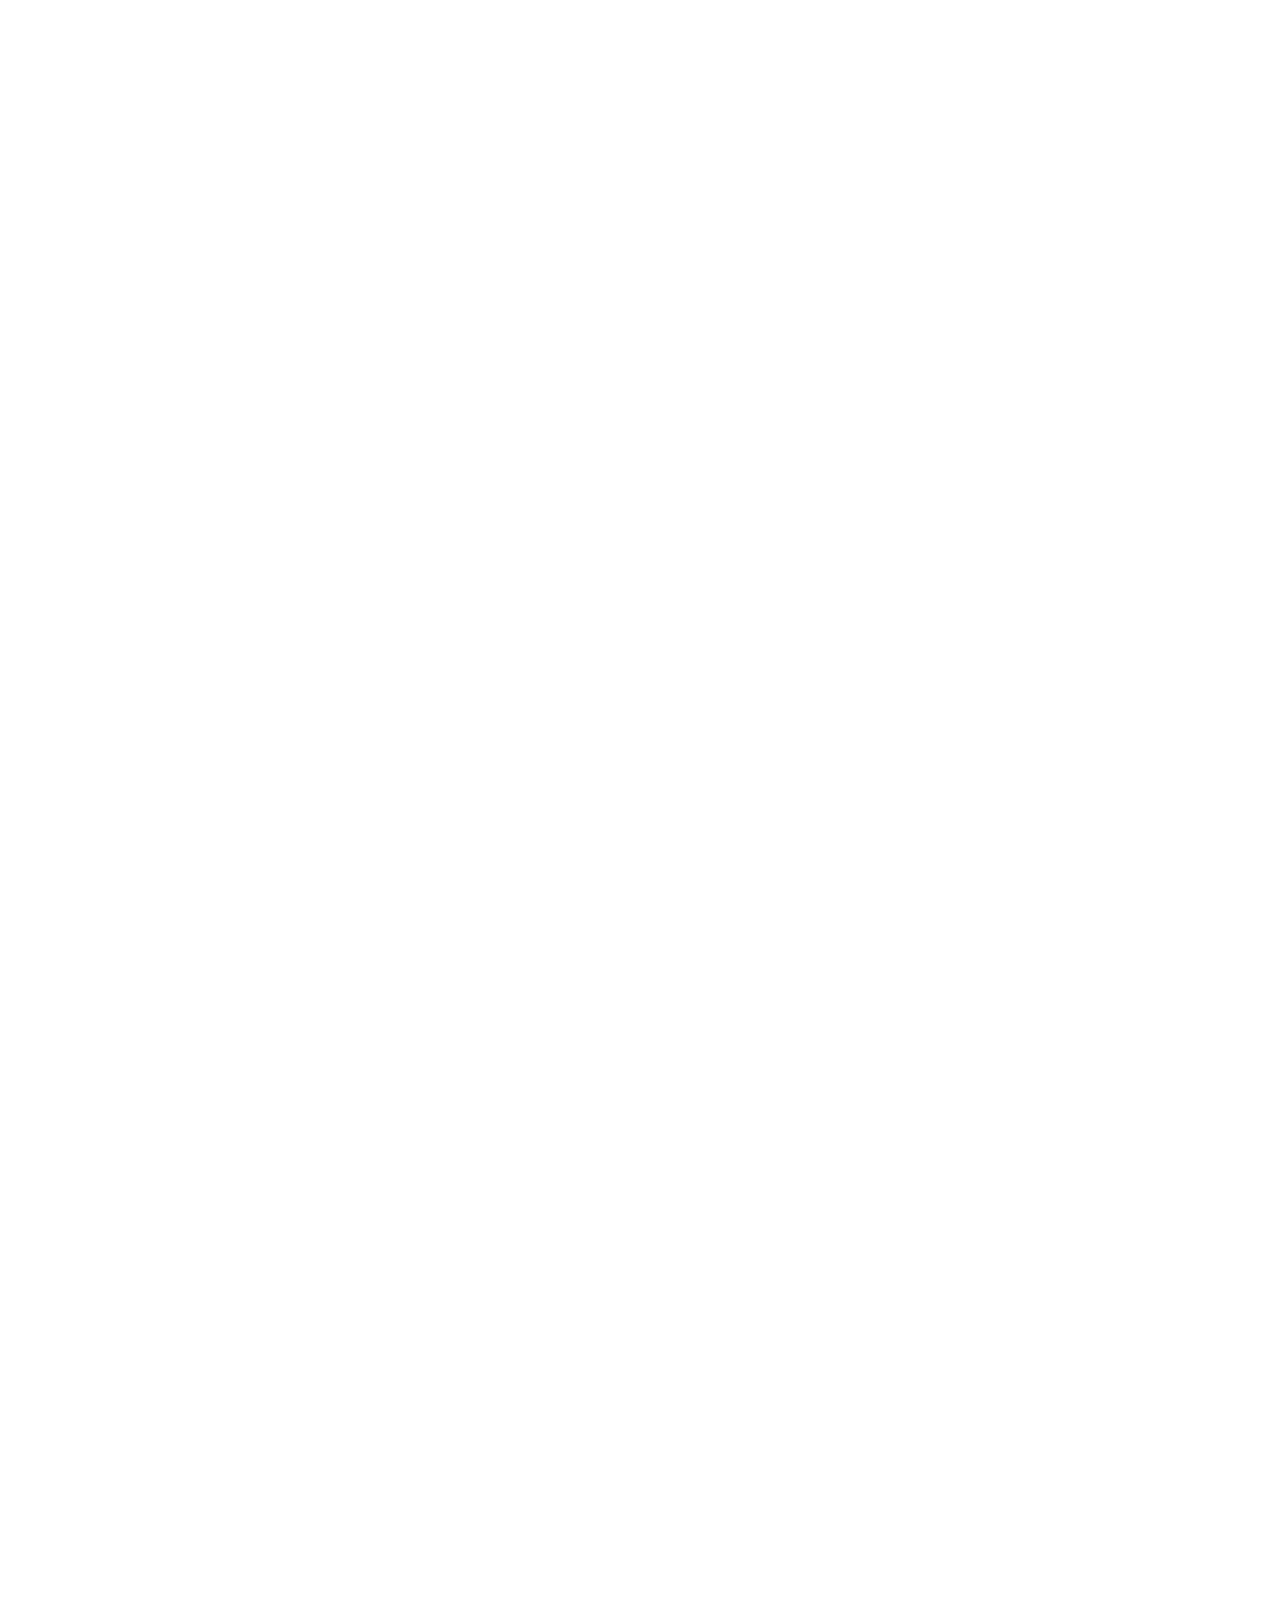
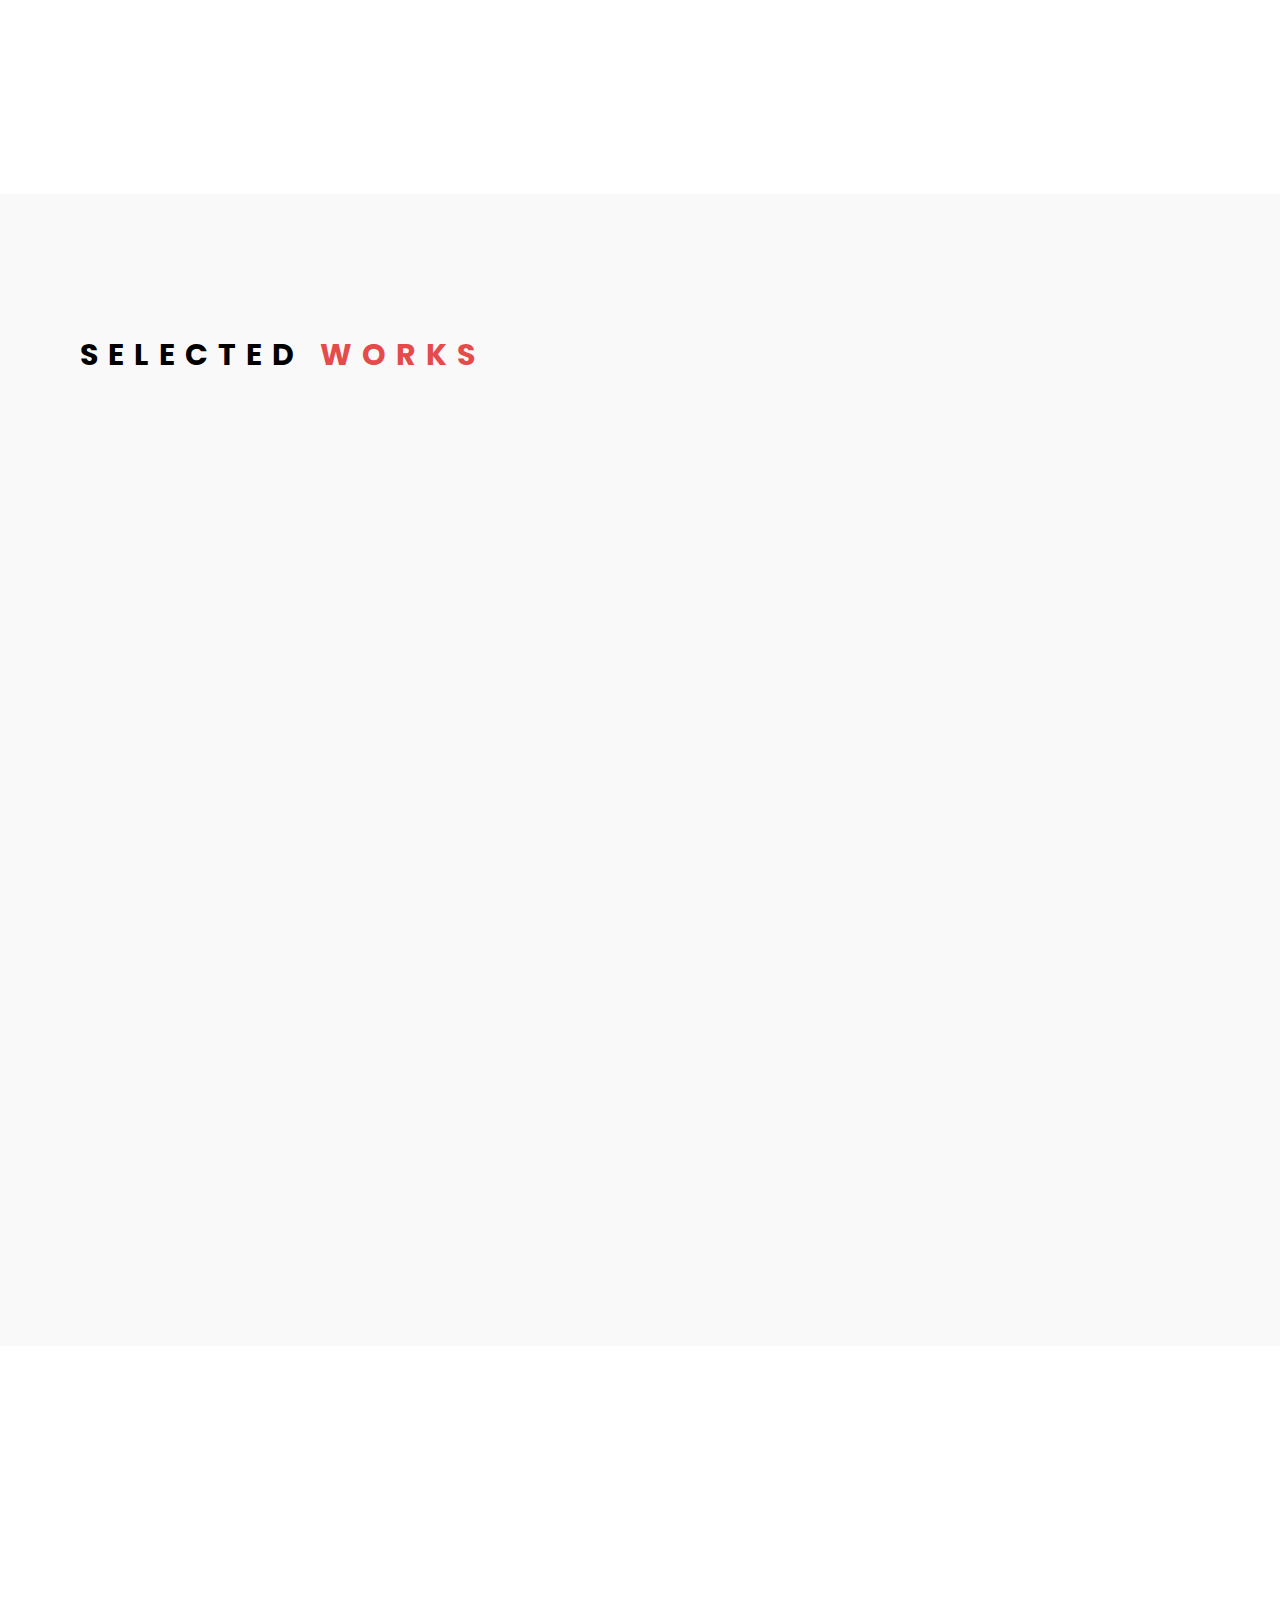
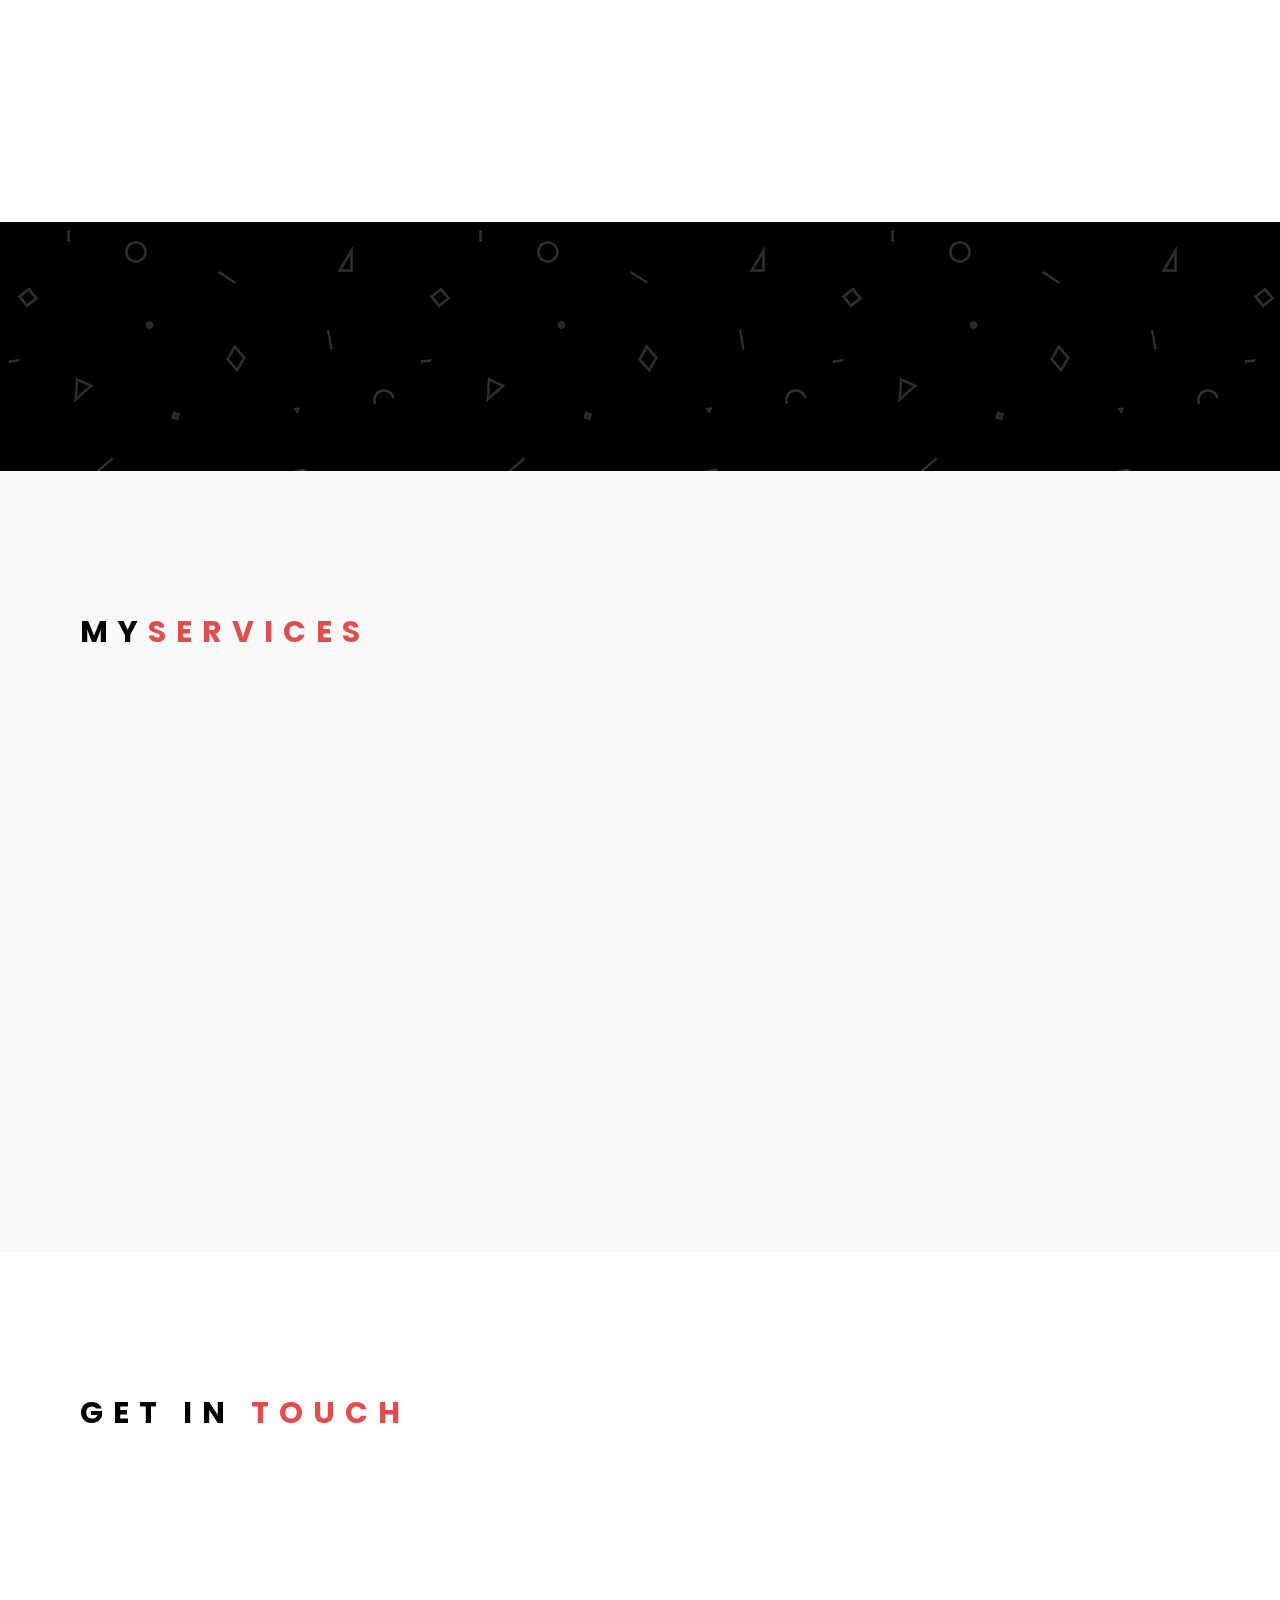
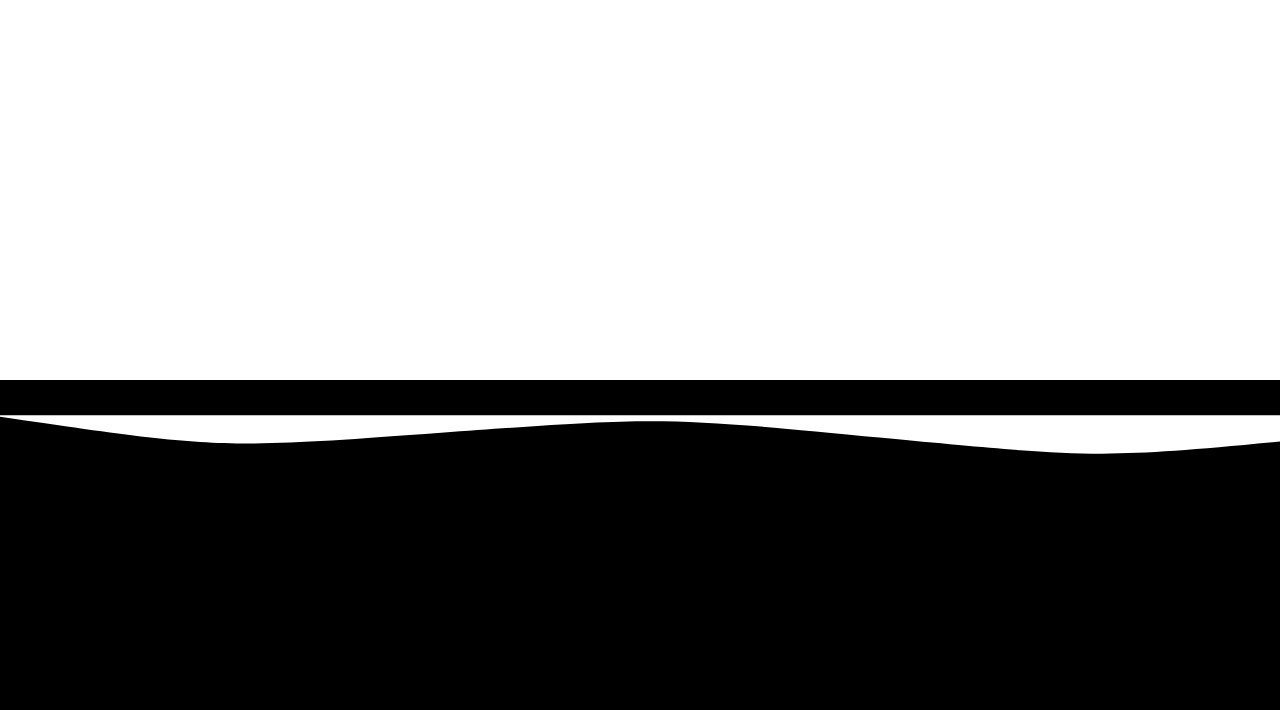
==== commit a0133796: "sasa" ====
--- a/AqibChowdhury.html
+++ b/AqibChowdhury.html
@@ -567,7 +567,7 @@
 						</ul>
 					</div>
 					<div class="copy wow fadeInLeft" data-wow-duration="1s" data-wow-delay=".4s">
-						<p>&copy; Copyright 2024 by Aqib Chowdhury</p>
+						<p>&copy; All Rights Reserverd. Copyright 2024 by Aqib Chowdhury</p>
 					</div>
 				</div>
 			</div>
